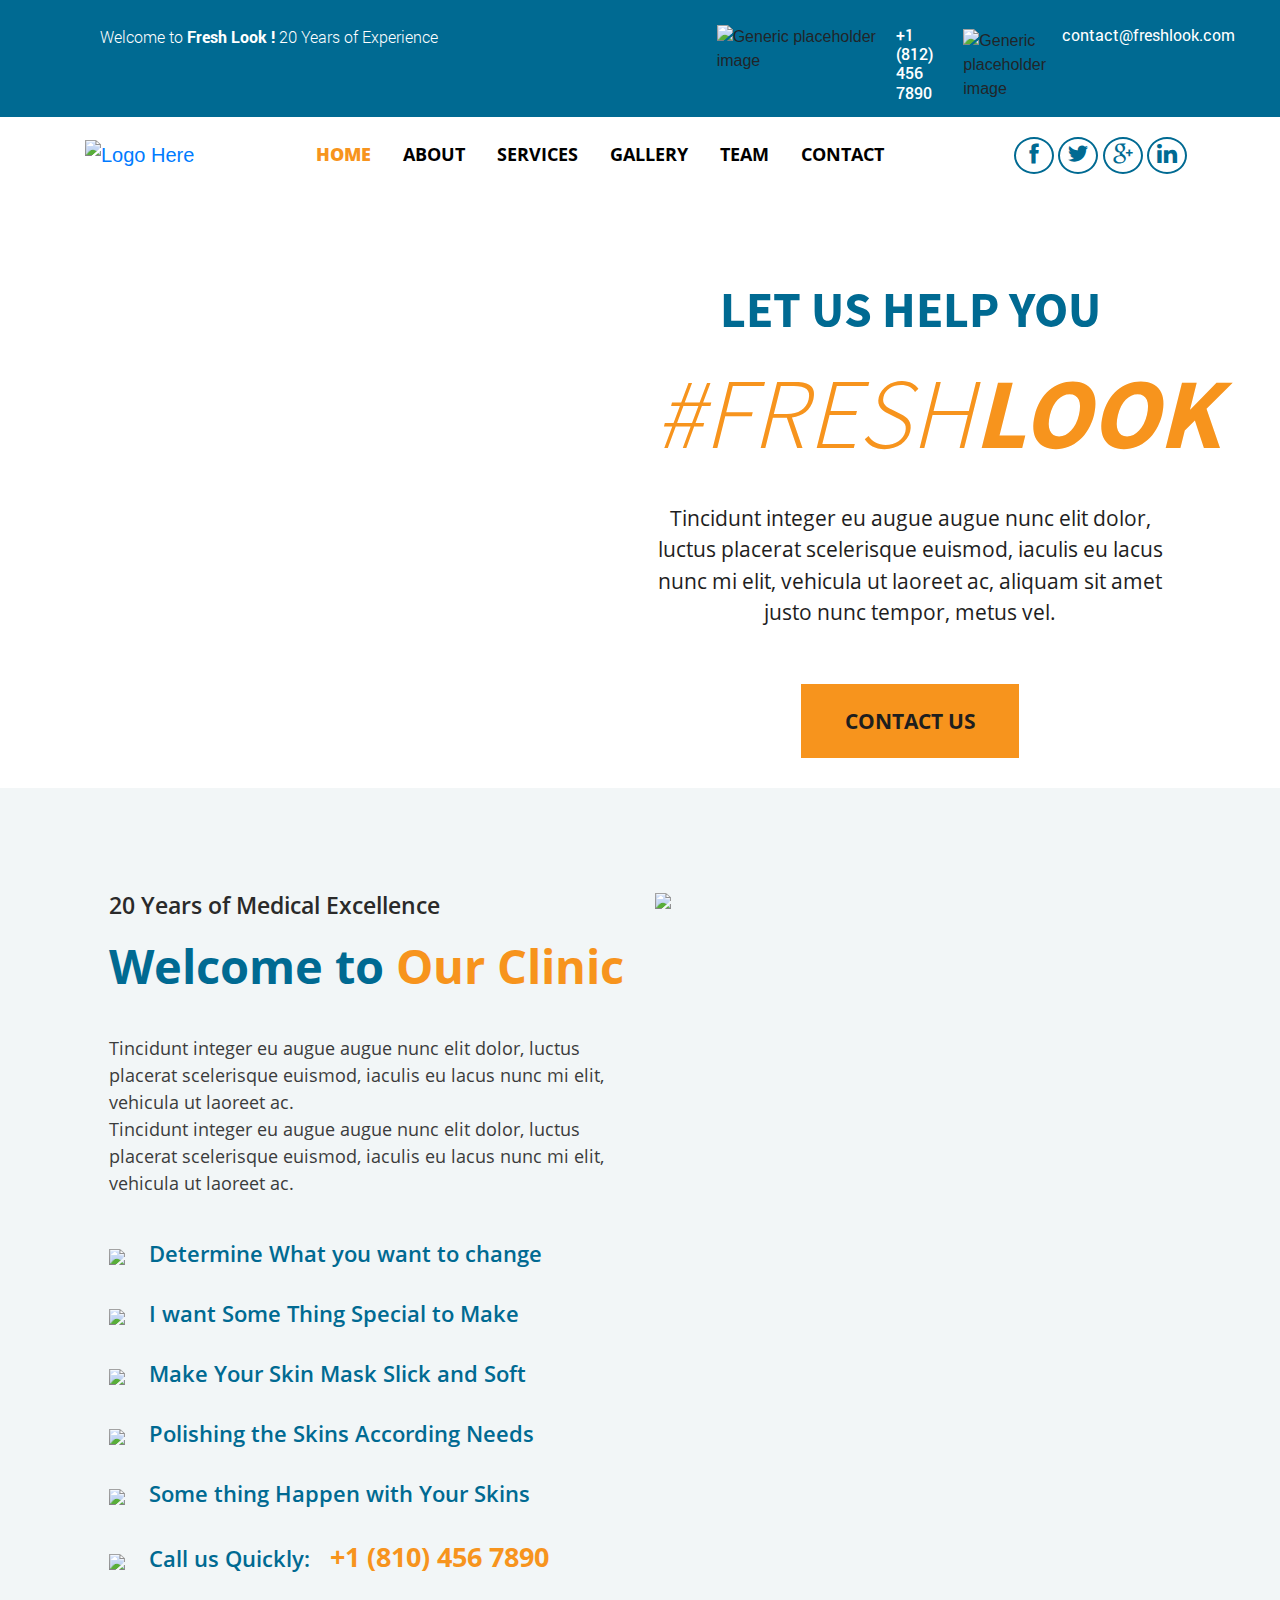
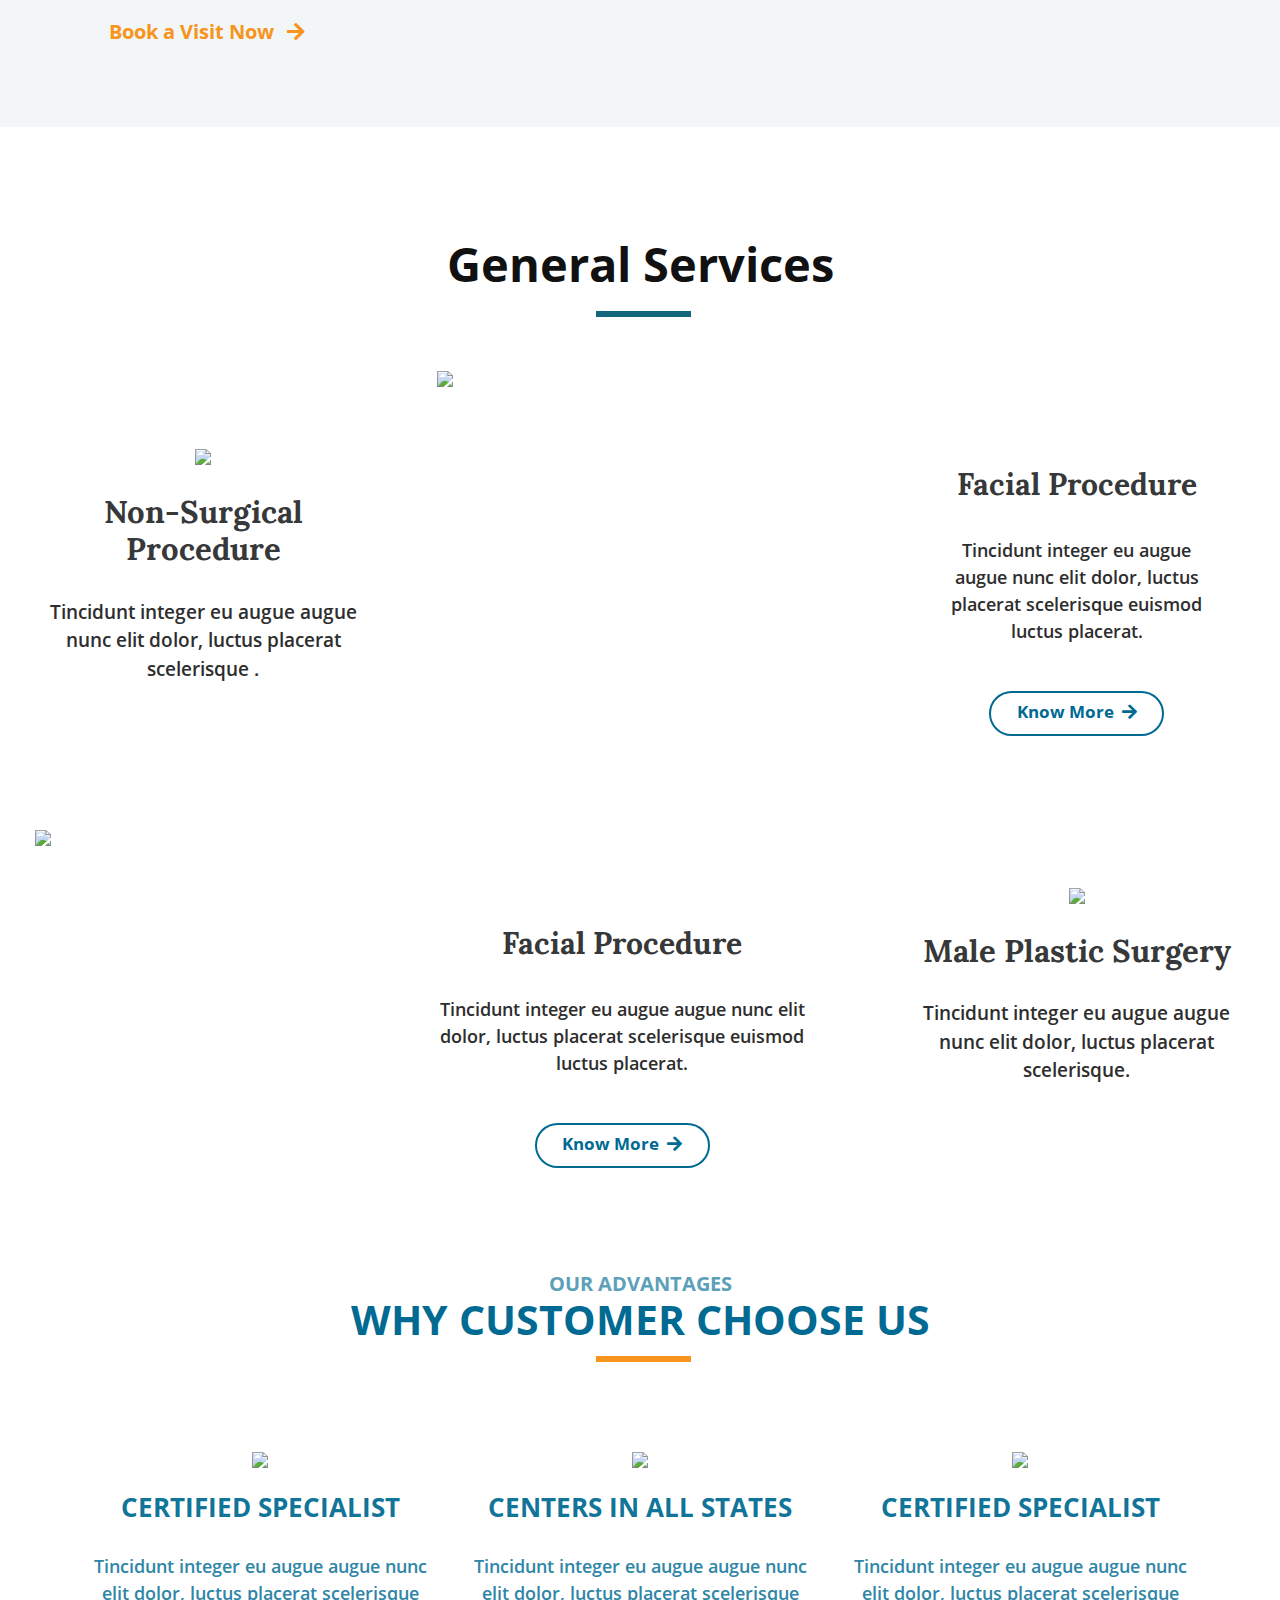
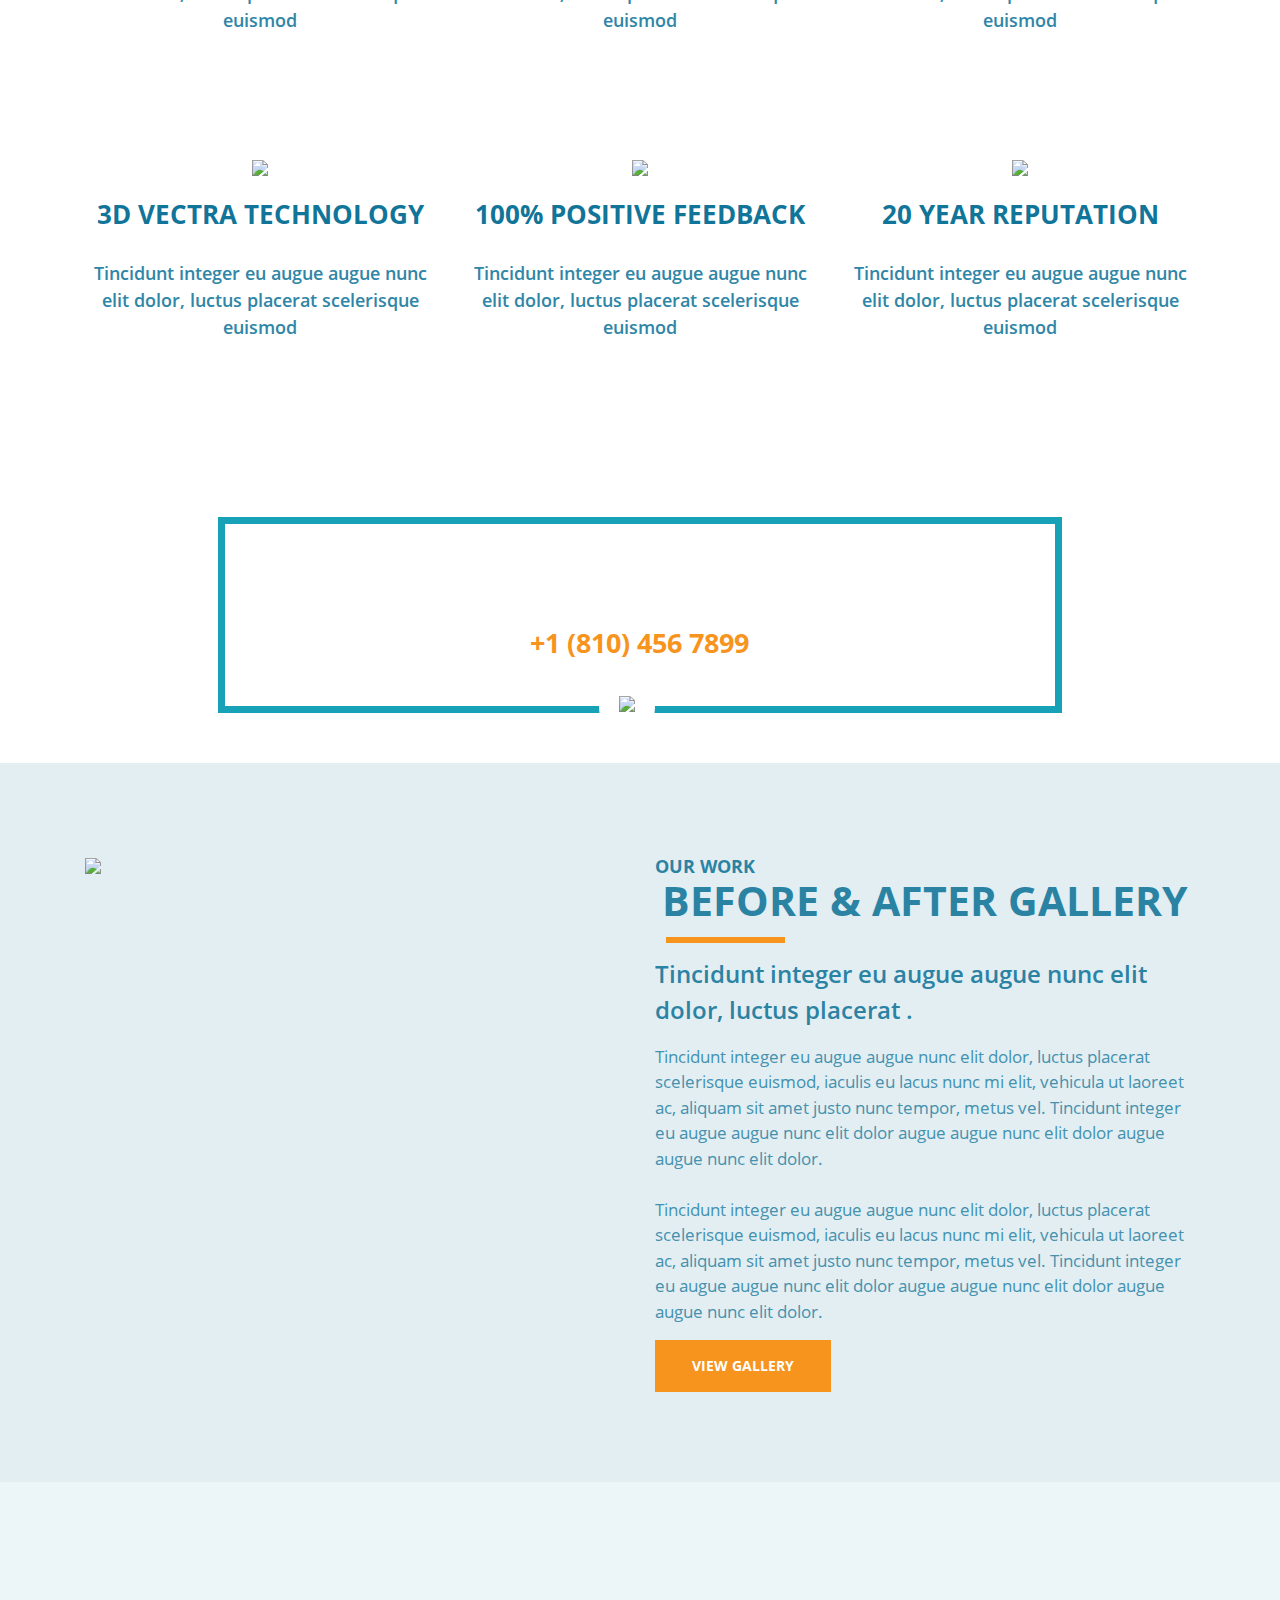
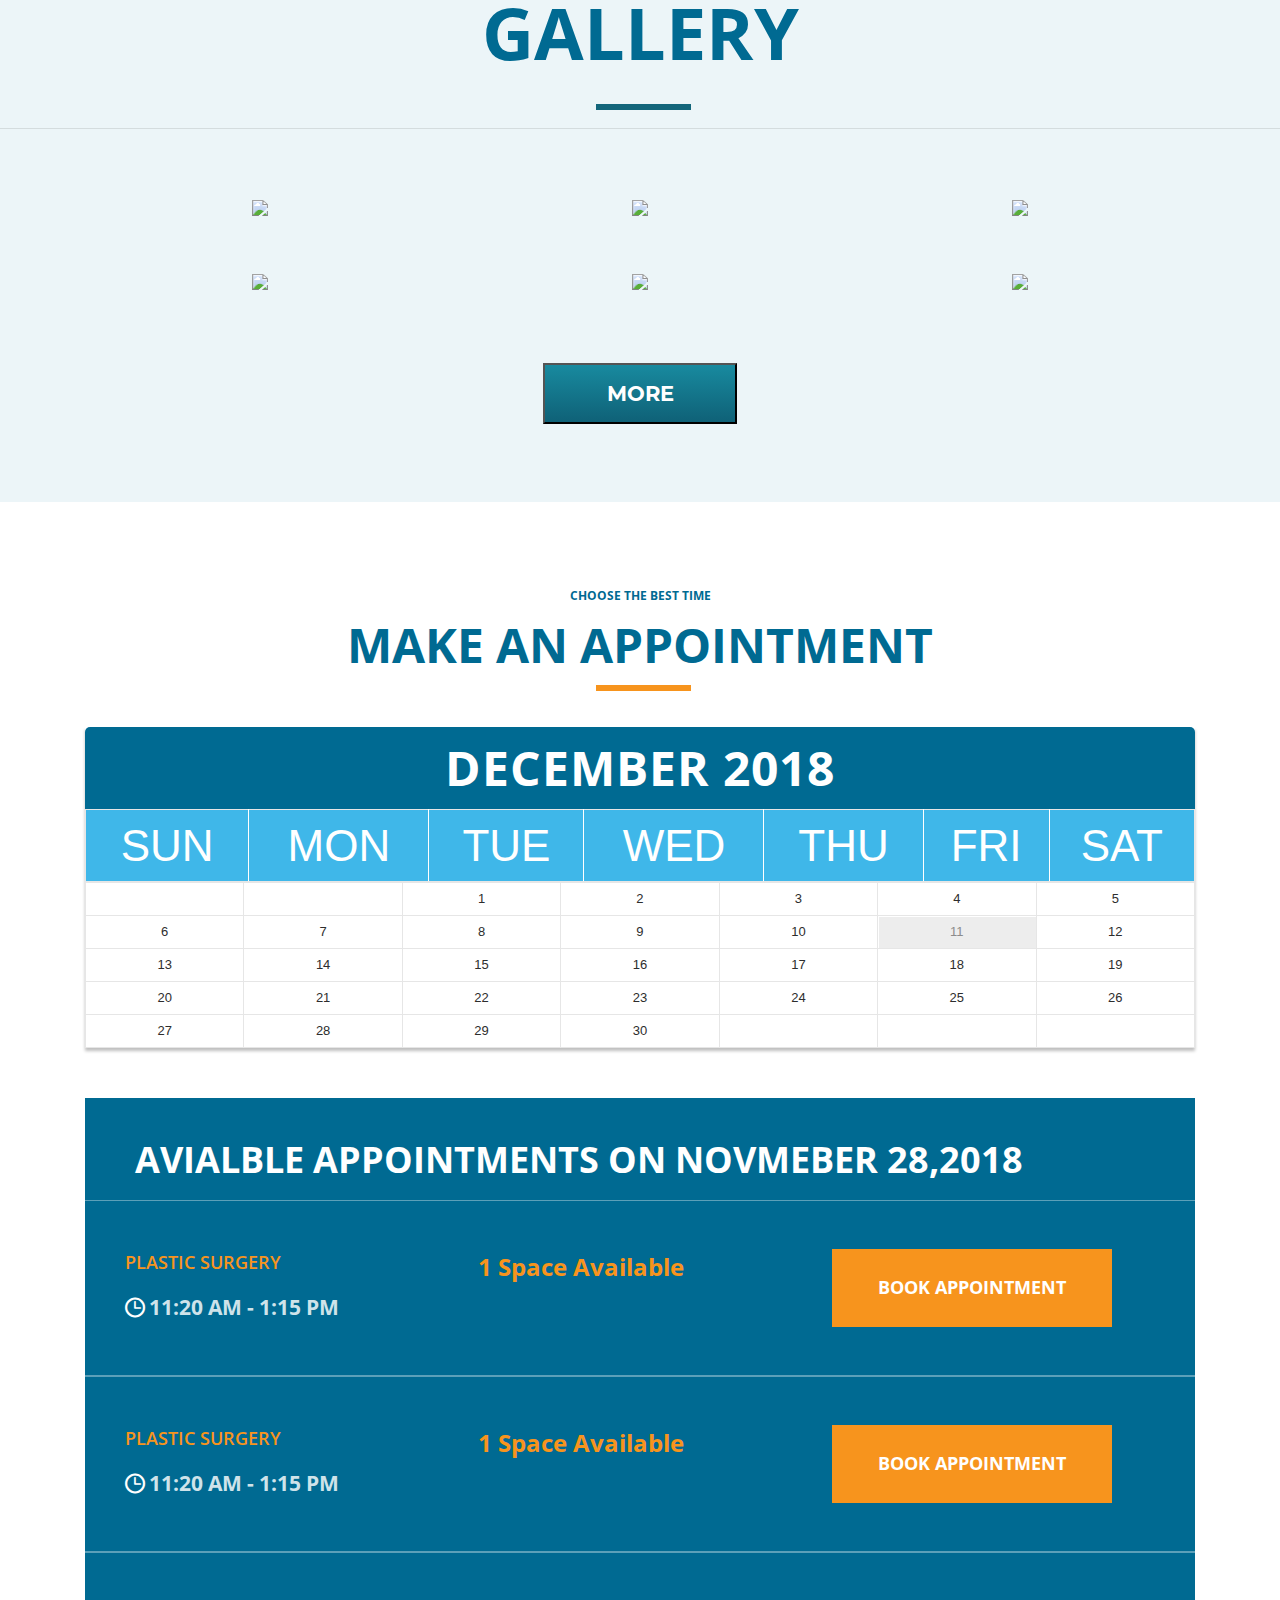
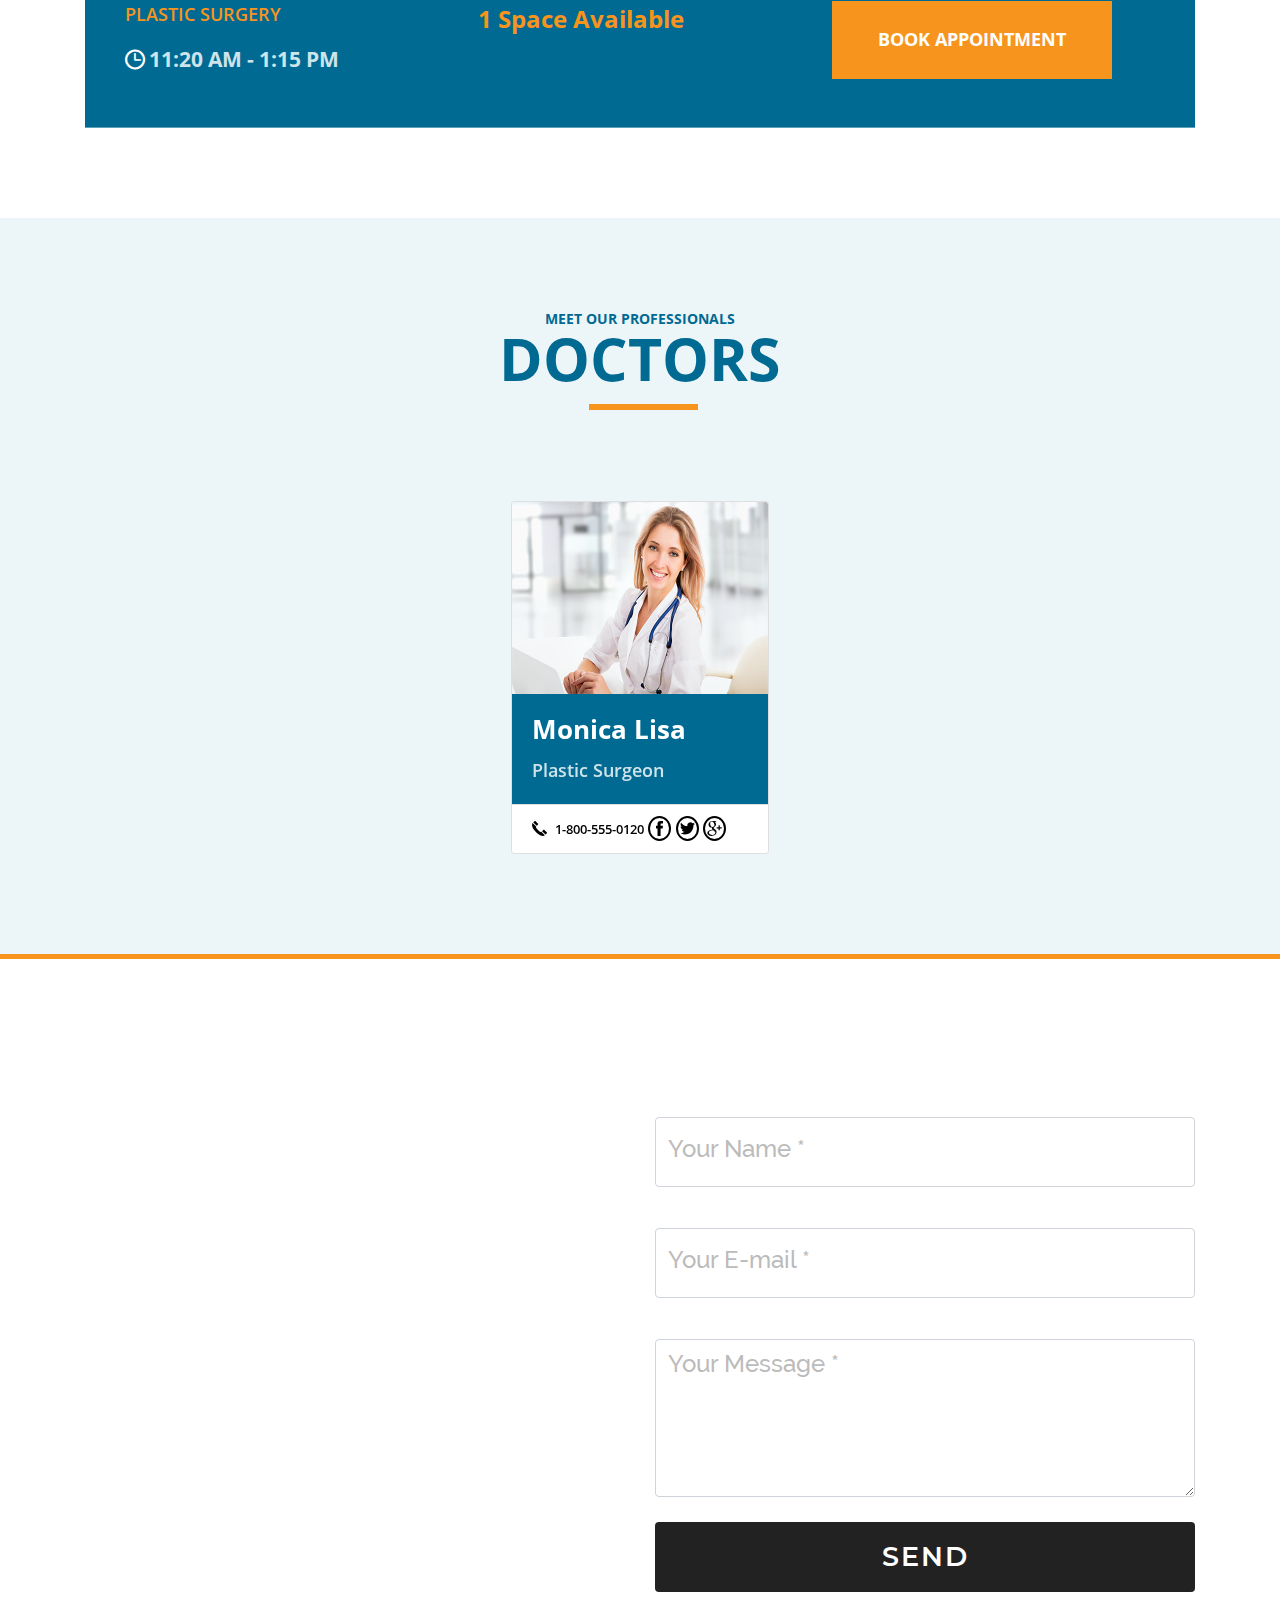
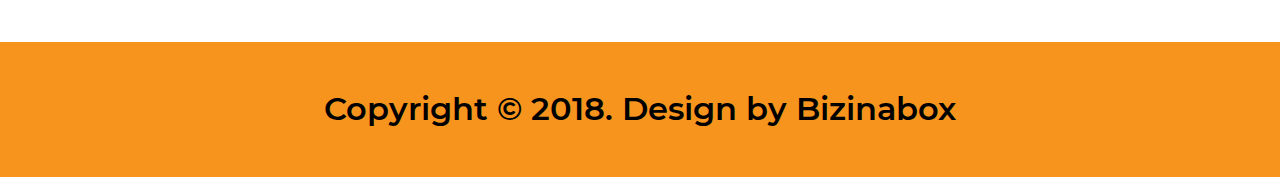
==== Medical-four/index.html @ c5b9b37b "Update the index file structer" ====
﻿<!doctype html>
<html lang="en">
<head>
    <!-- Required meta tags -->
    <meta charset="utf-8">
    <meta name="viewport" content="width=device-width, initial-scale=1, shrink-to-fit=no">
    <link href="assets/Bootstrap4/css/bootstrap.css" rel="stylesheet" />
    <link href="assets/fontawesome-free-5.6.1-web/css/all.min.css" rel="stylesheet" />
    <link href="assets/Bootstrap4/css/animate.css" rel="stylesheet" />
    <link href="assets/Bootstrap4/LightBox/dist/css/lightbox.css" rel="stylesheet" />
    <link href="assets/Bootstrap4/css/owl.carousel.min.css" rel="stylesheet" />
    <link href="assets/Bootstrap4/css/owl.theme.default.min.css" rel="stylesheet" />
    <link href="assets/Bootstrap4/css/slick.css" rel="stylesheet" />
    <link href="assets/Bootstrap4/css/slick-theme.css" rel="stylesheet" />
    <link href="assets/Bootstrap4/css/calendar.css" rel="stylesheet" />
    <link href="assets/Bootstrap4/css/jquery-ui.css" rel="stylesheet" />
    <link href="assets/my-icons-collection_5/font/flaticon.css" rel="stylesheet" />
    <link href="assets/Bootstrap4/css/styles.css" rel="stylesheet" />
    <title>Medical Theme | Four</title>
</head>
<body>
    <header>
        <div class="header-bg">
            <div class="row">
                <div class="col-lg-4">
                    <p class="welcome-text media-align">
                        Welcome to <span class="fresh-text">Fresh Look !</span> 20 Years of Experience
                    </p>
                </div>
                <div class="col-lg-8">
                    <div class="row ml-25-per">
                        <div class="col-lg-4 offset-lg-4 media-header-mt">
                            <div class="media">
                                <img class="mr-3" src="assets/Images/mobile.png" alt="Generic placeholder image">
                                <div class="media-body">
                                    <h5 class="mobile-text">+1 (812) 456 7890</h5>
                                </div>
                            </div>
                        </div>
                        <div class="col-lg-4 media-header-mt">
                            <div class="media">
                                <img class="mr-3 mt-1" src="assets/Images/email.png" alt="Generic placeholder image">
                                <div class="media-body">
                                    <h5 class="email-text"><a href="mailto:usmanhaiderkhan4@gmail.com" class="link-style">contact@freshlook.com</a></h5>
                                </div>
                            </div>
                        </div>
                    </div>
                </div>
            </div>
        </div>
    </header>
    <!-- ===================== Main Section ==================== -->
    <nav class="navbar navbar-expand-lg bg-color">
        <div class="container">
            <a class="navbar-brand" href="index.html">
                <img src="assets/Images/logo.png" alt="Logo Here" />
            </a>
            <button class="navbar-toggler" type="button" data-toggle="collapse" data-target="#navbarSupportedContent"
                    aria-controls="navbarSupportedContent" aria-expanded="false" aria-label="Toggle navigation">
                <span class="navbar-toggler-icon"></span>
            </button>
            <div class="collapse navbar-collapse" id="navbarSupportedContent">
                <ul class="navbar-nav ml-auto mr-auto">
                    <li class="nav-item">
                        <a class="nav-link active scroll" href="#HOME">Home</a>
                    </li>
                    <li class="nav-item">
                        <a class="nav-link scroll" href="#about">About</a>
                    </li>
                    <li class="nav-item">
                        <a class="nav-link scroll" href="#service">Services</a>
                    </li>
                    <li class="nav-item">
                        <a class="nav-link scroll" href="#gallery-pic">Gallery</a>
                    </li>
                    <li class="nav-item">
                        <a class="nav-link scroll" href="#team">Team</a>
                    </li>
                    <li class="nav-item">
                        <a class="nav-link scroll" href="#contact">Contact</a>
                    </li>
                </ul>
                <div class="nav-item media-align">
                    <a href="" class="link-blue"><i class="flaticon-facebook-letter-logo social-circle"></i></a>
                    <a href="" class="link-blue"><i class="flaticon-twitter-logo-silhouette social-circle"></i></a>
                    <a href="" class="link-blue"><i class="flaticon-google-plus-logo social-circle"></i></a>
                    <a href="" class="link-blue"><i class="flaticon-linkedin-logo social-circle"></i></a>
                </div>
            </div>
        </div>
    </nav>
    <section id="HOME">
        <div class="container">
            <div class="row">
                <div class="col-md-6 offset-md-6">
                    <div class="text-center">
                        <p class="help-text">
                            Let us Help you
                        </p>
                        <h1 class="main-heading animated slideInLeft">
                            <i class="animated zoomInLeft">#Fresh<span class="look-text animated zoomInRight">LOok</span></i>
                        </h1>
                        <p class="sub-desc text-center mt-40 animated slideInRight">
                            Tincidunt integer eu augue augue nunc elit dolor, luctus placerat scelerisque euismod, iaculis eu lacus nunc mi elit, vehicula ut laoreet ac, aliquam sit amet justo nunc tempor, metus vel.
                        </p>
                    </div>
                    <div class="mt-55 text-center">
                        <a href="#touch" class="scroll btn btn-contact btn-r-0">contact us</a>
                    </div>
                </div>
            </div>
        </div>
    </section>
    <!-- ===================== Welcome Section ==================== -->
    <section id="about">
        <div class="row">
            <div class="col-lg-5 offset-lg-1">
                <p class="exellence-text">20 Years of Medical Excellence</p>
                <h2 class="color-one">Welcome to <span class="color-two">Our Clinic</span></h2>
                <p class="about-text mt-40">
                    Tincidunt integer eu augue augue nunc elit dolor, luctus placerat scelerisque euismod, iaculis eu lacus nunc mi elit, vehicula ut laoreet ac.
                    <br />
                    Tincidunt integer eu augue augue nunc elit dolor, luctus placerat scelerisque euismod, iaculis eu lacus nunc mi elit, vehicula ut laoreet ac.
                </p>
                <div class="mt-40">
                    <img class="mr-4" src="assets/Images/check.png" /><span class="option-text">Determine What you want to change</span>
                </div>
                <div class="mt-27">
                    <img class="mr-4" src="assets/Images/check.png" /><span class="option-text">I want Some Thing Special to Make</span>
                </div>
                <div class="mt-27">
                    <img class="mr-4" src="assets/Images/check.png" /><span class="option-text">Make Your Skin Mask Slick and Soft</span>
                </div>
                <div class="mt-27">
                    <img class="mr-4" src="assets/Images/check.png" /><span class="option-text">Polishing the Skins According Needs</span>
                </div>
                <div class="mt-27">
                    <img class="mr-4" src="assets/Images/check.png" /><span class="option-text">Some thing Happen with Your Skins</span>
                </div>
                <div class="mt-27">
                    <img class="mr-4" src="assets/Images/check.png" /><span class="option-text">Call us Quickly: <span class="no-color">&nbsp; +1 (810) 456 7890</span></span>
                </div>
                <div class="mt-40">
                    <a href="#" class="book-visit">Book a Visit Now <span class="fas fa-arrow-right ml-2"></span></a>
                </div>
            </div>
            <div class="col-lg-5">
                <img src="assets/Images/dd-girls.png" class="img-fluid" />
            </div>
        </div>
    </section>
    <!-- ===================== General Services Section ==================== -->
    <section id="service">
        <div class="container">
            <div class="row">
                <div class="col-md-8 offset-md-2">
                    <h2 class="service-text below-tag mt-90">General Services</h2>
                </div>
            </div>
        </div>
        <div class="row mt-47">
            <div class="col-lg-4 text-center">
                <div class="lip-bg">
                    <img src="assets/Images/bgs/lips.png" class="img-fluid" />
                    <div>
                        <h2 class="sur-text mt-25">Non-Surgical Procedure</h2>
                        <p class="sur-desc mt-30">
                            Tincidunt integer eu augue augue nunc elit dolor, luctus placerat scelerisque .
                        </p>
                    </div>
                </div>
            </div>
            <div class="col-lg-8 ">
                <div class="skin-bg">
                    <div class="row">
                        <div class="col-md-2">
                            <img src="assets/Images/bgs/face.png" />
                        </div>
                        <div class="col-md-4 offset-md-5">
                            <div class="text-center mt-100">
                                <h2 class="facial-text">Facial Procedure</h2>
                                <p class="facial-desc text-center mt-35">
                                    Tincidunt integer eu augue augue nunc elit dolor, luctus placerat scelerisque euismod  luctus placerat.
                                </p>
                                <div class="text-center mt-46">
                                    <a href="#" class="btn btn-know">Know More&nbsp; <span class="fas fa-arrow-right"></span></a>
                                </div>
                            </div>
                        </div>
                    </div>
                </div>
            </div>
            <div class="col-lg-8 mt-28">
                <div class="breast-bg">
                    <div class="row">
                        <div class="col-md-4">
                            <img src="assets/Images/bgs/breast.png" />
                        </div>
                        <div class="col-md-6 offset-md-2">
                            <div class="text-center mt-100">
                                <h2 class="facial-text">Facial Procedure</h2>
                                <p class="facial-desc text-center mt-35">
                                    Tincidunt integer eu augue augue nunc elit dolor, luctus placerat scelerisque euismod  luctus placerat.
                                </p>
                                <div class="text-center mt-46">
                                    <a href="#" class="btn btn-know">Know More&nbsp; <span class="fas fa-arrow-right"></span></a>
                                </div>
                            </div>
                        </div>
                    </div>
                </div>
            </div>
            <div class="col-lg-4 mt-28 text-center">
                <div class="face-bg">
                    <img src="assets/Images/bgs/skin.png" />
                    <div>
                        <h2 class="sur-text mt-25">Male Plastic Surgery</h2>
                        <p class="sur-desc mt-30">
                            Tincidunt integer eu augue augue nunc elit dolor, luctus placerat scelerisque.
                        </p>
                    </div>
                </div>
            </div>
        </div>
    </section>
    <section id="choose" class="mt-90">
        <div class="container">
            <div class="row text-center">
                <div class="col-md-8 offset-md-2">
                    <p class="adv-text">Our Advantages</p>
                    <h1 class="customer-text below-customer">Why Customer Choose US</h1>
                </div>
            </div>
            <div class="row mt-100">
                <div class="col-lg-4">
                    <div class="text-center">
                        <img src="assets/Images/choose/s1.png" />
                        <div class="text-center">
                            <h2 class="service-heading mt-20">Certified Specialist</h2>
                            <p class="service-desc mt-30">
                                Tincidunt integer eu augue augue nunc elit dolor, luctus placerat scelerisque euismod
                            </p>
                        </div>
                    </div>
                </div>
                <div class="col-lg-4">
                    <div class="text-center">
                        <img src="assets/Images/choose/s2.png" />
                        <div class="text-center">
                            <h2 class="service-heading mt-20">CEnters in all States</h2>
                            <p class="service-desc mt-30">
                                Tincidunt integer eu augue augue nunc elit dolor, luctus placerat scelerisque euismod
                            </p>
                        </div>
                    </div>
                </div>
                <div class="col-lg-4">
                    <div class="text-center">
                        <img src="assets/Images/choose/s3.png" />
                        <div class="text-center">
                            <h2 class="service-heading mt-20">Certified Specialist</h2>
                            <p class="service-desc mt-30">
                                Tincidunt integer eu augue augue nunc elit dolor, luctus placerat scelerisque euismod
                            </p>
                        </div>
                    </div>
                </div>
                <div class="col-lg-4 mt-105">
                    <div class="text-center">
                        <img src="assets/Images/choose/s4.png" />
                        <div class="text-center">
                            <h2 class="service-heading mt-20">3D Vectra Technology</h2>
                            <p class="service-desc mt-30">
                                Tincidunt integer eu augue augue nunc elit dolor, luctus placerat scelerisque euismod
                            </p>
                        </div>
                    </div>
                </div>
                <div class="col-lg-4 mt-105">
                    <div class="text-center">
                        <img src="assets/Images/choose/s5.png" />
                        <div class="text-center">
                            <h2 class="service-heading mt-20">100% Positive FeedBack</h2>
                            <p class="service-desc mt-30">
                                Tincidunt integer eu augue augue nunc elit dolor, luctus placerat scelerisque euismod
                            </p>
                        </div>
                    </div>
                </div>
                <div class="col-lg-4 mt-105">
                    <div class="text-center">
                        <img src="assets/Images/choose/s6.png" />
                        <div class="text-center">
                            <h2 class="service-heading mt-20">20 Year Reputation</h2>
                            <p class="service-desc mt-30">
                                Tincidunt integer eu augue augue nunc elit dolor, luctus placerat scelerisque euismod
                            </p>
                        </div>
                    </div>
                </div>
            </div>
        </div>
    </section>
    <section id="contact-info" class="mt-110">
        <div class="row text-center">
            <div class="col-md-8 offset-md-2">
                <div class="border-info ">
                    <h2 class="dis-text mt-34">Call Now and Get the 20% Discount</h2>
                    <p class="no-color mt-27">
                        +1 (810) 456 7899
                    </p>
                    <p class="bg-white-color">
                        <img src="assets/Images/phone.png" />
                    </p>
                </div>
            </div>
        </div>
    </section>
    <section id="after-gallery">
        <div class="container">
            <div class="row">
                <div class="col-lg-6">
                    <img src="assets/Images/after-gallery.png" class="img-fluid" />
                </div>
                <div class="col-lg-6">
                    <p class="work-text">our work</p>
                    <h2 class="below-After after-gallery-text">Before & After Gallery</h2>
                    <p class="gallery-desc mt-35">
                        Tincidunt integer eu augue augue nunc elit dolor, luctus placerat .
                    </p>
                    <p class="gallery-text-desc">
                        Tincidunt integer eu augue augue nunc elit dolor, luctus placerat scelerisque euismod, iaculis eu lacus nunc mi elit, vehicula ut laoreet ac, aliquam sit amet justo nunc tempor, metus vel.
                        Tincidunt integer eu augue augue nunc elit dolor augue augue nunc elit dolor augue augue nunc elit dolor.
                        <br /><br />
                        Tincidunt integer eu augue augue nunc elit dolor, luctus placerat scelerisque euismod, iaculis eu lacus nunc mi elit, vehicula ut laoreet ac, aliquam sit amet justo nunc tempor, metus vel.
                        Tincidunt integer eu augue augue nunc elit dolor augue augue nunc elit dolor augue augue nunc elit dolor.
                    </p>
                    <div>
                        <a href class="btn btn-view-gallery btn-r-0">View Gallery</a>
                    </div>
                </div>
            </div>
        </div>
    </section>
    <section id="gallery-pic">
        <div class="container">
            <div class="row">
                <div class="col-md-8 offset-md-2">
                    <h2 class="g-text below-tag text-center">Gallery</h2>
                </div>
            </div>
        </div>
        <hr />
        <div class="container text-center">
            <div class="row  loadMore">
                <div class="col-lg-4 item mt-50"><img src="assets/Images/Gallery/g1.png" class="img-fluid" /></div>
                <div class="col-lg-4 item mt-50"><img src="assets/Images/Gallery/g2.png" class="img-fluid" /></div>
                <div class="col-lg-4 item mt-50"><img src="assets/Images/Gallery/g3.png" class="img-fluid" /></div>
                <div class="col-lg-4 item mt-50"><img src="assets/Images/Gallery/g4.png" class="img-fluid" /></div>
                <div class="col-lg-4 item mt-50"><img src="assets/Images/Gallery/g5.png" class="img-fluid" /></div>
                <div class="col-lg-4 item mt-50"><img src="assets/Images/Gallery/g6.png" class="img-fluid" /></div>
                <div class="col-lg-4 item mt-50"><img src="assets/Images/Gallery/g1.png" class="img-fluid" /></div>
                <div class="col-lg-4 item mt-50"><img src="assets/Images/Gallery/g2.png" class="img-fluid" /></div>
                <div class="col-lg-4 item mt-50"><img src="assets/Images/Gallery/g3.png" class="img-fluid" /></div>
                <div class="col-lg-4 item mt-50"><img src="assets/Images/Gallery/g4.png" class="img-fluid" /></div>
                <div class="col-lg-4 item mt-50"><img src="assets/Images/Gallery/g5.png" class="img-fluid" /></div>
                <div class="col-lg-4 item mt-50"><img src="assets/Images/Gallery/g6.png" class="img-fluid" /></div>
            </div>
        </div>
    </section>
    <section id="appointment" class="mt-85">
        <div class="container">
            <div class="row text-center">
                <div class="col-md-8 offset-md-2">
                    <p class="choose-text">
                        Choose the Best Time
                    </p>
                    <h2 class="appoint-text below-customer">Make an Appointment</h2>
                </div>
            </div>
            <div id="cal">
                <div class="header">
                    <span class="left button" id="prev"><i class="flaticon-left-arrow"></i> </span>
                    <!--<span class="left hook"></span>-->
                    <span class="month-year" id="label"> December 2018 </span>
                    <!--<span class="right hook" id=""></span>-->
                    <span class="right button" id="next"><i class="flaticon-right-arrow"></i> </span>
                </div>
                <table id="days">
                    <tr class="row-bg">
                        <td>sun</td>
                        <td>mon</td>
                        <td>tue</td>
                        <td>wed</td>
                        <td>thu</td>
                        <td>fri</td>
                        <td>sat</td>
                    </tr>
                </table>
                <div id="cal-frame">
                    <table class="curr">
                        <tr>
                            <td class="nil"></td>
                            <td class="nil"></td>
                            <td>1</td>
                            <td>2</td>
                            <td>3</td>
                            <td>4</td>
                            <td>5</td>
                        </tr>
                        <tr>
                            <td>6</td>
                            <td>7</td>
                            <td>8</td>
                            <td>9</td>
                            <td>10</td>
                            <td class="today">11</td>
                            <td>12</td>
                        </tr>
                        <tr>
                            <td>13</td>
                            <td>14</td>
                            <td>15</td>
                            <td>16</td>
                            <td>17</td>
                            <td>18</td>
                            <td>19</td>
                        </tr>
                        <tr>
                            <td>20</td>
                            <td>21</td>
                            <td>22</td>
                            <td>23</td>
                            <td>24</td>
                            <td>25</td>
                            <td>26</td>
                        </tr>
                        <tr>
                            <td>27</td>
                            <td>28</td>
                            <td>29</td>
                            <td>30</td>
                            <td class="nil"></td>
                            <td class="nil"></td>
                            <td class="nil"></td>
                        </tr>
                    </table>
                </div>
            </div>
            <!-- Appointments -->
            <div class="row">
                <div class="col-md-12">
                    <div class="appoint-color">
                        <h2 class="avail-text">Avialble Appointments On Novmeber 28,2018</h2>
                    </div>
                </div>
                <div class="col-md-12">
                    <div class="avail-appoint">
                        <div class="row">
                            <div class="col-md-4">
                                <p class="s-text">Plastic Surgery</p>
                                <i class="flaticon-clock-circular-outline text-white"></i>
                                <span class="date-text">11:20 AM - 1:15 PM</span>
                            </div>
                            <div class="col-md-4">
                                <p class="space-text"> 1 Space Available </p>
                            </div>
                            <div class="col-md-4">
                                <a href="#" class="btn btn-appointment btn-r-0">Book Appointment</a>
                            </div>
                        </div>
                    </div>
                </div>
                <div class="col-md-12">
                    <div class="avail-appoint">
                        <div class="row">
                            <div class="col-md-4">
                                <p class="s-text">Plastic Surgery</p>
                                <i class="flaticon-clock-circular-outline text-white"> </i>
                                <span class="date-text">11:20 AM - 1:15 PM</span>
                            </div>
                            <div class="col-md-4">
                                <p class="space-text"> 1 Space Available </p>
                            </div>
                            <div class="col-md-4">
                                <a href="#" class="btn btn-appointment btn-r-0">Book Appointment</a>
                            </div>
                        </div>
                    </div>
                </div>
                <div class="col-md-12">
                    <div class="avail-appoint">
                        <div class="row">
                            <div class="col-md-4">
                                <p class="s-text">Plastic Surgery</p>
                                <i class="flaticon-clock-circular-outline text-white"> </i>
                                <span class="date-text">11:20 AM - 1:15 PM</span>
                            </div>
                            <div class="col-md-4">
                                <p class="space-text"> 1 Space Available </p>
                            </div>
                            <div class="col-md-4">
                                <a href="#" class="btn btn-appointment btn-r-0">Book Appointment</a>
                            </div>
                        </div>
                    </div>
                </div>
            </div>
        </div>
    </section>
    <section id="team" class="mt-90">
        <div class="container">
            <div class="row text-center">
                <div class="col-md-8 offset-md-2">
                    <p class="pro-text">Meet our Professionals</p>
                    <h2 class="doc-text below-doc">Doctors</h2>
                </div>
            </div>
            <div class="mt-95">
                <div class="responsive">
                    <div>
                        <div class="card">
                            <img class="card-img-top" src="assets/Images/doc-team/d1.png" alt="Card image cap">
                            <div class="card-body">
                                <h5 class="card-title">Monica Lisa</h5>
                                <p class="card-text">Plastic Surgeon</p>
                            </div>
                            <div class="card-footer">
                                <i class="flaticon-old-handphone mr-2 color-black" aria-hidden="true"></i><span class="no-text">1-800-555-0120</span>
                                <a href="#" class="link-color"><i class="flaticon-facebook-letter-logo doc-social"></i></a>
                                <a href="#" class="link-color"><i class="flaticon-twitter-logo-silhouette doc-social"></i></a>
                                <a href="#" class="link-color"><i class="flaticon-google-plus-logo doc-social"></i></a>
                            </div>
                        </div>
                    </div>
                </div>
            </div>
        </div>
    </section>  <div class="Rectangle_5 "></div>
    <section id="contact">
        <div class="container">
            <div class="row">
                <div class="col-md-6">
                    <h2 class="info-text">Contact Info</h2>
                    <div class="row mt-70">
                        <div class="col-md-12">
                            <div class="media">
                                <img src="assets/Images/contact/email.png" class="mr-5" />
                                <div class="media-body">
                                    <p class="mail-text">
                                        Contact@freshface.com
                                    </p>
                                </div>
                            </div>
                        </div>
                        <div class="col-md-12 mt-70">
                            <div class="media">
                                <img src="assets/Images/contact/mobile.png" class="mr-5" />
                                <div class="media-body">
                                    <p class="mail-text">
                                        +123 345 7890
                                        <br />
                                        +123 345 7890
                                    </p>
                                </div>
                            </div>
                        </div>
                        <div class="col-md-12 mt-70">
                            <div class="media">
                                <img src="assets/Images/contact/location.png" class="mr-5" />
                                <div class="media-body">
                                    <p class="mail-text">
                                        123, Fresh Town,Balter Road ,LA 1236
                                    </p>
                                </div>
                            </div>
                        </div>
                    </div>
                </div>
                <div class="col-md-6">
                    <h2 class="contact-text">Keep in Touch</h2>
                    <form action="/" method="post" class="mt-35">
                        <div class="row">
                            <div class="col-md-12 mt-25">
                                <div class="form-group">
                                    <input type="text" class="form-control" placeholder="Your Name *" required="" />
                                </div>
                            </div>
                            <div class="col-md-12 mt-25">
                                <div class="form-group">
                                    <input type="text" class="form-control" placeholder="Your E-mail *" required="" />
                                </div>
                            </div>
                            <div class="col-md-12 mt-25">
                                <div class="form-group">
                                    <textarea type="text" class="form-control" placeholder="Your Message *" required="" rows="6"></textarea>
                                </div>
                                <div class="mt-25">
                                    <button type="submit" class="btn btn-send btn-block">Send</button>
                                </div>
                            </div>
                        </div>
                    </form>
                </div>
            </div>
        </div>
    </section>
    <section id="footer">
        <div class="background-color">
            <h2 class="copy-text text-center p-5">
                Copyright &copy; 2018. Design by Bizinabox
            </h2>
        </div>
    </section>
    <!-- ===================== JQuery Script Library ==================== -->
    <script src="assets/Bootstrap4/js/jquery.slim.min.js"></script>
    <script src="assets/Bootstrap4/js/poper.min.js"></script>
    <script src="assets/Bootstrap4/js/bootstrap.min.js"></script>
    <script src="assets/Bootstrap4/LightBox/dist/js/lightbox.js"></script>
    <script src="assets/Bootstrap4/js/owl.carousel.min.js"></script>
    <script src="assets/Bootstrap4/js/slick.min.js"></script>
    <script src="assets/Bootstrap4/js/calendar.js"></script>
    <script src="assets/Bootstrap4/js/jquery-ui.js"></script>
    <script src="assets/Bootstrap4/js/loadMoreResults.js"></script>
    <script src="assets/Bootstrap4/js/smoothscroll.js"></script>
    <script src="assets/Bootstrap4/js/scrollinToview.js"></script>
    <script src="assets/Bootstrap4/js/wow.min.js"></script>
    <script src="assets/Bootstrap4/js/script.js"></script>
    <script type="text/javascript">
        new WOW().init();
        $(function () {
            var cal = CALENDAR();
            cal.init();
        });

    </script>
</body>
</html>
---- Medical-four/assets/Bootstrap4/css/calendar.css ----
﻿

#cal {
    width: 100%;
    margin: 50px auto;
    font: 13px/1.5 "Helvetica Neue", Helvetica, Arial, san-serif;
    display: table;
    box-shadow: 0px 3px 3px rgba(0, 0, 0, 0.25);
    -moz-box-shadow: 0px 3px 3px rgba(0, 0, 0, 0.25);
    -webkit-box-shadow: 0px 3px 3px rgba(0, 0, 0, 0.25);
}

    #cal .header {
        cursor: default;
        background: #006a92;
        background: -moz-linear-gradient(top, #006a92, #006a92);
        background: -webkit-gradient(linear, left top, left bottom, from(#006a92), to(#006a92));
        height: auto;
        position: relative;
        color: #fff;
        -webkit-border-top-left-radius: 5px;
        -webkit-border-top-right-radius: 5px;
        -moz-border-radius-topleft: 5px;
        -moz-border-radius-topright: 5px;
        border-top-left-radius: 5px;
        border-top-right-radius: 5px;
        font-weight: bold;
        text-shadow: 0px -1px 0 #006a92;
        text-transform: uppercase;
    }

        #cal .header span {
            display: inline-block;
            line-height: 34px;
        }

        #cal .header .hook {
            width: 9px;
            height: 28px;
            position: absolute;
            bottom: 60%;
            border-radius: 10px;
            -moz-border-radius: 10px;
            -webkit-border-radius: 10px;
            background: #ececec;
            background: -moz-linear-gradient(right top, #fff, #827e7d);
            background: -webkit-gradient(linear, right top, right bottom, from(#fff), to(#827e7d));
            box-shadow: 0px -1px 2px rgba(0, 0, 0, 0.65);
            -moz-box-shadow: 0px -1px 2px rgba(0, 0, 0, 0.65);
            -webkit-box-shadow: 0px -1px 2px rgba(0, 0, 0, 0.65);
        }

.right.hook {
    right: 15%;
}

.left.hook {
    left: 15%;
}

#cal .header .button {
    width: 24px;
    text-align: center;
    position: absolute;
}

    #cal .header .button:hover {
        background: -moz-linear-gradient(top, #006a92, #006a92);
        background: -webkit-gradient(linear, left top, left bottom, from(#006a92), to(#006a92));
    }

#cal .header .right.button {
    right: 0;
    top: 0;
    border-left: 1px solid #006a92;
    border-top-right-radius: 5px;
    -moz-border-radius-topright: 5px;
    -webkit-border-top-right-radius: 5px;
}

#cal .header .left.button {
    left: 0;
    border-right: 1px solid #006a92;
    border-top-left-radius: 5px;
    -moz-border-radius-topleft: 5px;
    -webkit-border-top-left-radius: 5px;
}


#cal .header .month-year {
    padding: 24px;
    letter-spacing: 1px;
    width: 100%;
    text-align: center;
}

#cal table {
    width: 100%;
    background: #fff;
    border-collapse: collapse;
}

#cal td {
    color: #2d2d2d;
    width: 30px;
    height: 30px;
    line-height: 30px;
    text-align: center;
    border: 1px solid #e6e6e6;
    cursor: default;
}

#cal .row-bg {
    color: #ffffff !important;
    font-size: 44px;
    height: 72px;
    text-transform: uppercase;
    background-color: #3fb7e9;
}

    #cal .row-bg td {
        color: #fff;
    }

#cal #day td {
    height: 26px;
    line-height: 26px;
    text-transform: uppercase;
    font-size: 90%;
    color: #9e9e9e;
}

#cal #days td:not(:last-child) {
    border-right: 1px solid #fff;
}

#cal #cal-frame td.today {
    background: #ededed;
    color: #8c8c8c;
    box-shadow: 1px 1px 0px #fff inset;
    -moz-box-shadow: 1px 1px 0px #fff inset;
    -webkit-box-shadow: 1px 1px 0px #fff inset;
}

#cal #cal-frame td:not(.nil):hover {
    color: #fff;
    text-shadow: #6c1a07 0px -1px;
    background: #006a92;
    background: -moz-linear-gradient(top, #006a92, #006a92);
    background: -webkit-gradient(linear, left top, left bottom, from(#006a92), to(#006a92));
    box-shadow: 0px 0px 0px;
    -moz-box-shadow: 0px 0px 0px;
    -webkit-box-shadow: 0px 0px 0px;
}

#cal #cal-frame td span {
    font-size: 100%;
    position: relative;
}

    #cal #cal-frame td span:first-child {
        bottom: 5px;
    }

    #cal #cal-frame td span:last-child {
        top: 5px;
    }

#cal #cal-frame table.temp {
    position: absolute;
}

#cal #cal-frame table.curr {
    float: right;
}

.row-bg {
}
---- Medical-four/assets/my-icons-collection_5/font/flaticon.css ----
/*
  	Flaticon icon font: Flaticon
  	Creation date: 30/01/2019 17:40
  	*/

@font-face {
  font-family: "Flaticon";
  src: url("./Flaticon.eot");
  src: url("./Flaticon.eot?#iefix") format("embedded-opentype"),
       url("./Flaticon.woff2") format("woff2"),
       url("./Flaticon.woff") format("woff"),
       url("./Flaticon.ttf") format("truetype"),
       url("./Flaticon.svg#Flaticon") format("svg");
  font-weight: normal;
  font-style: normal;
}

@media screen and (-webkit-min-device-pixel-ratio:0) {
  @font-face {
    font-family: "Flaticon";
    src: url("./Flaticon.svg#Flaticon") format("svg");
  }
}

[class^="flaticon-"]:before, [class*=" flaticon-"]:before,
[class^="flaticon-"]:after, [class*=" flaticon-"]:after {   
  font-family: Flaticon;
        font-size: 20px;
font-style: normal;
margin-left: 20px;
}

.flaticon-clock-circular-outline:before { content: "\f100"; }
.flaticon-old-handphone:before { content: "\f101"; }
.flaticon-right-arrow-angle:before { content: "\f102"; }
.flaticon-left:before { content: "\f103"; }
.flaticon-facebook-letter-logo:before { content: "\f104"; }
.flaticon-twitter-logo-silhouette:before { content: "\f105"; }
.flaticon-google-plus-logo:before { content: "\f106"; }
.flaticon-linkedin-logo:before { content: "\f107"; }
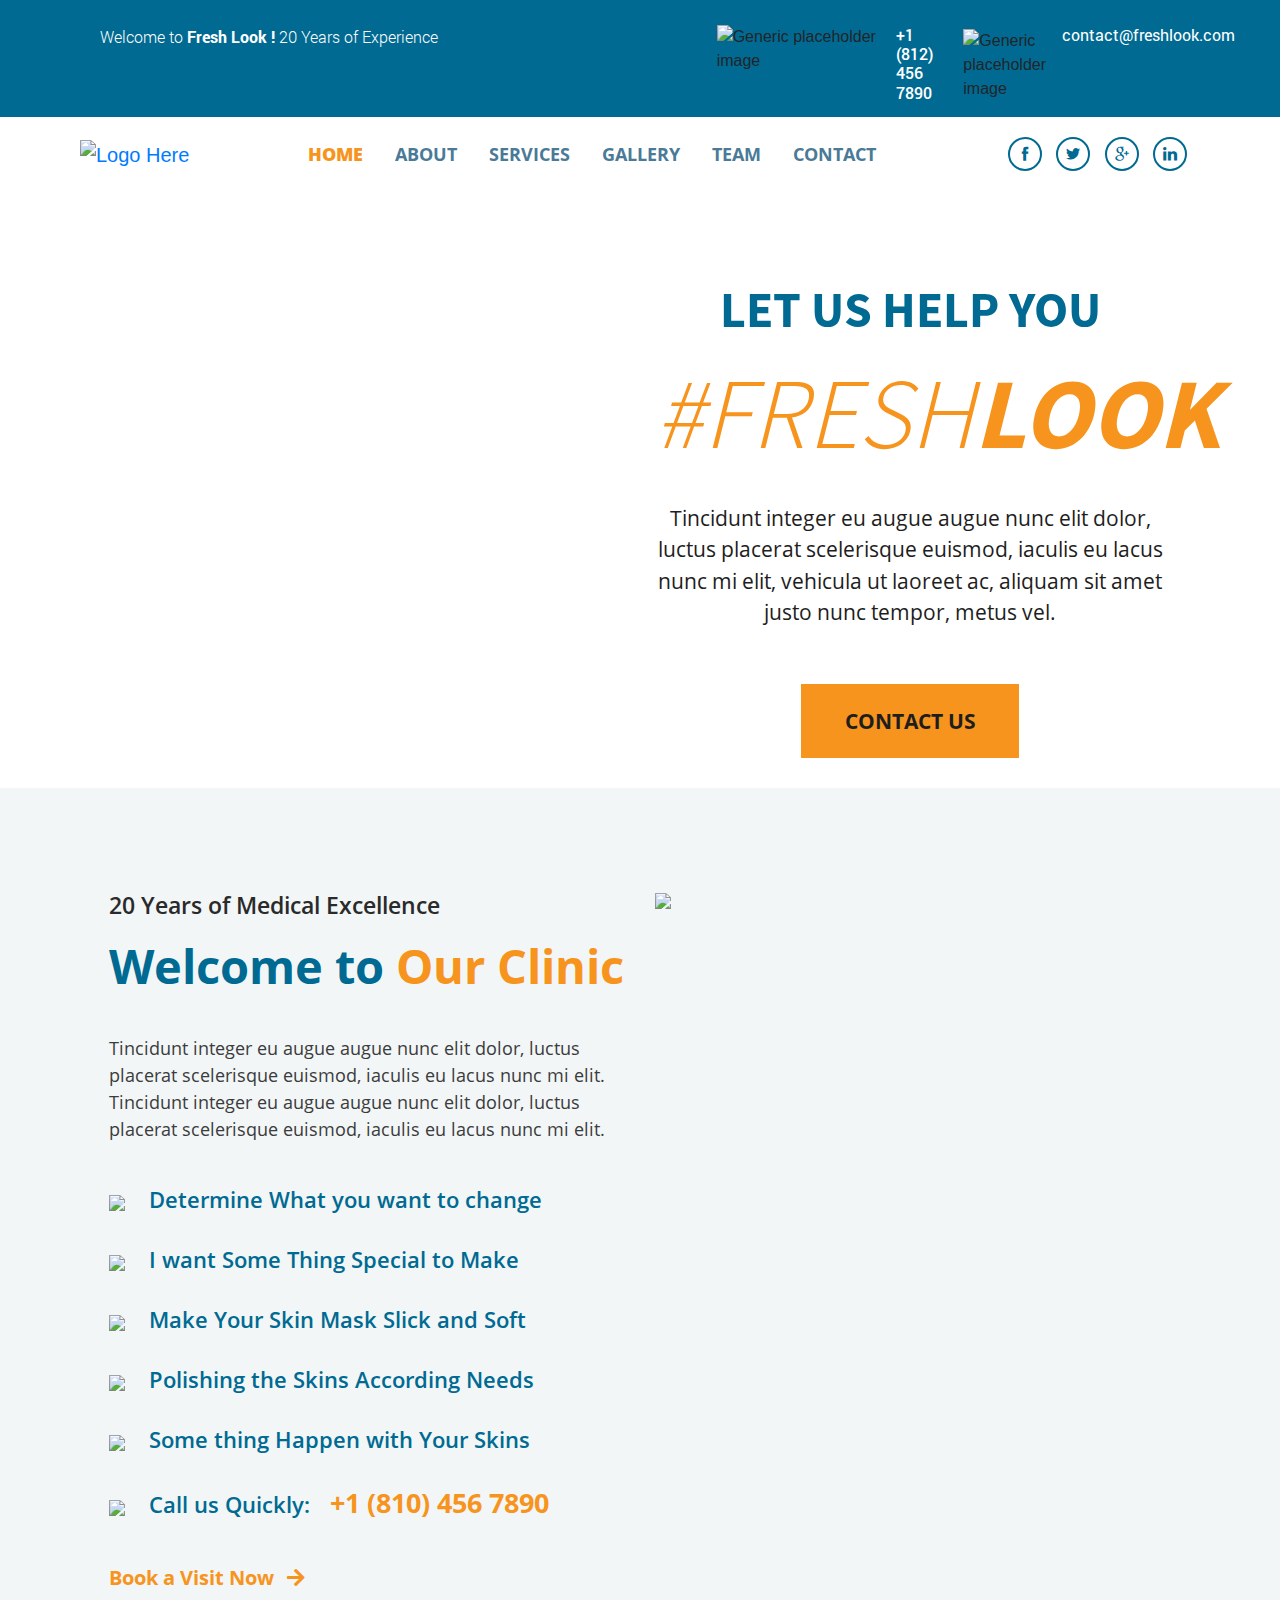
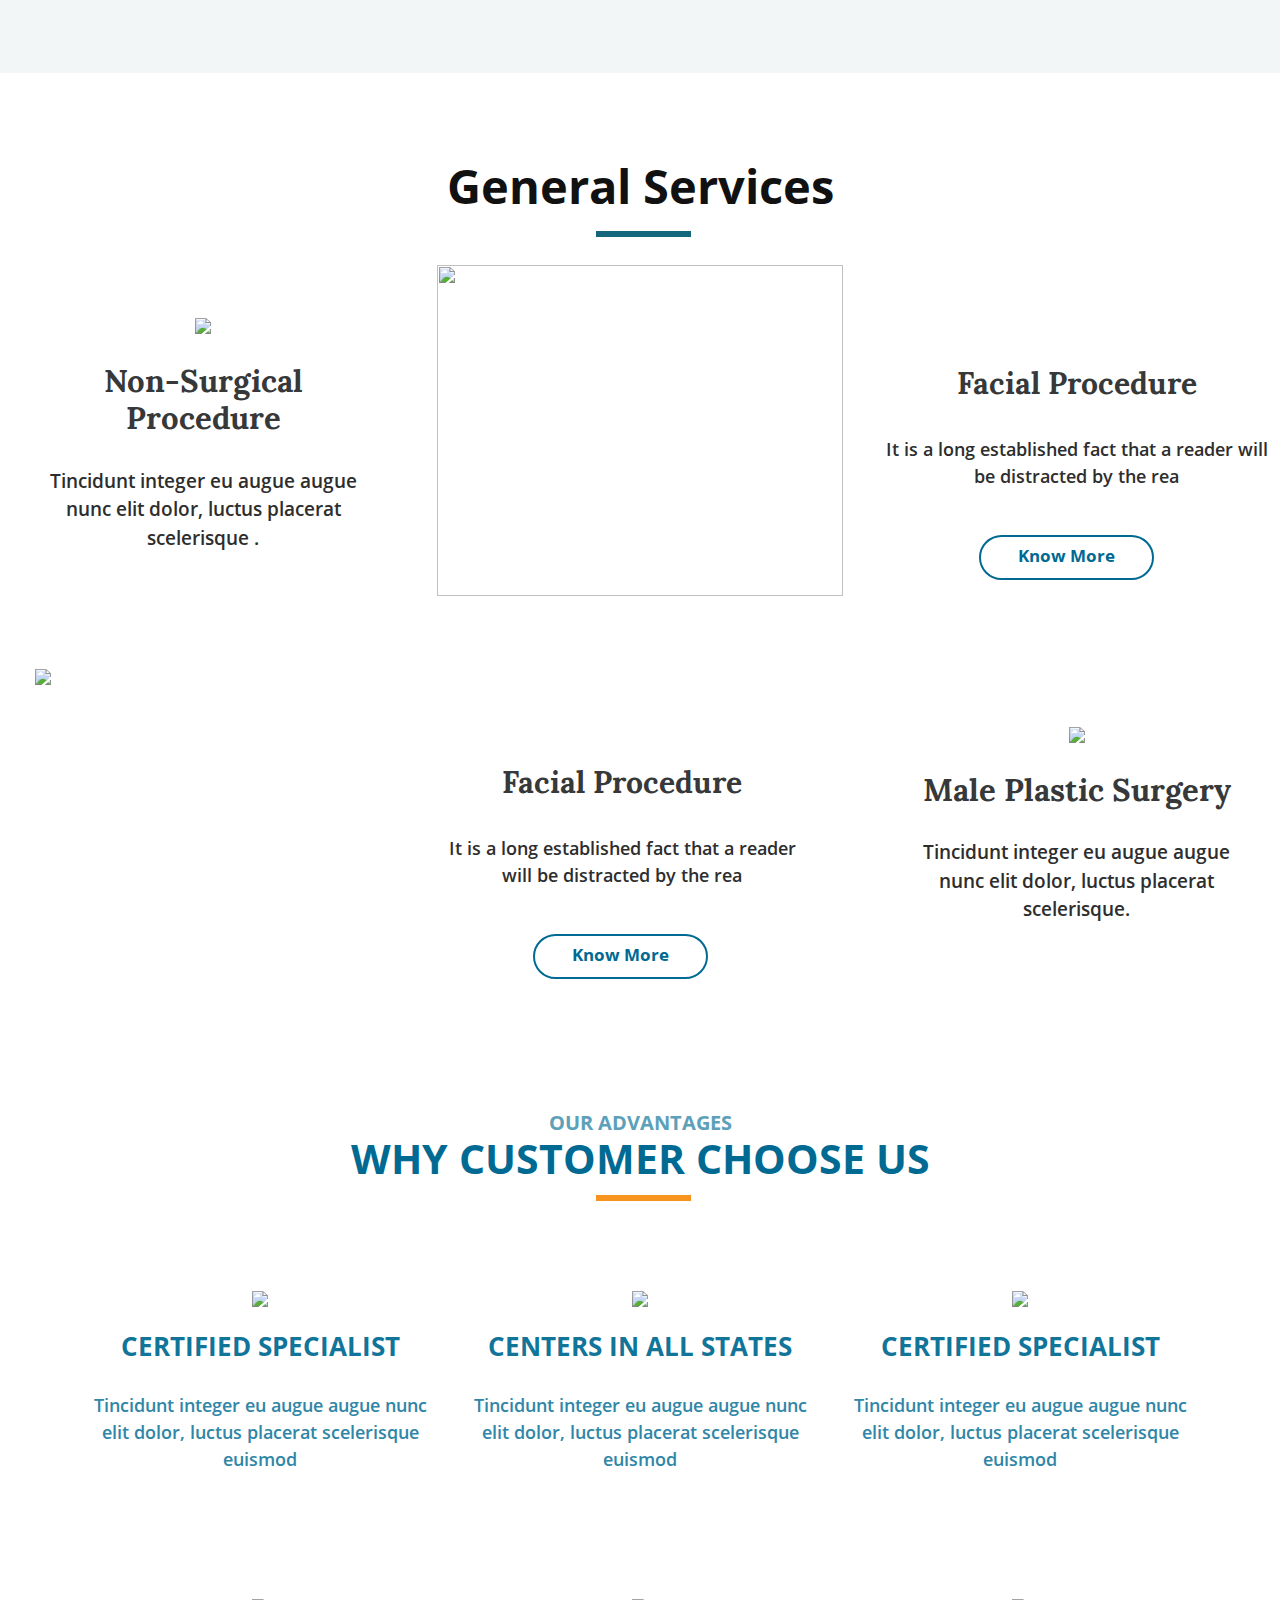
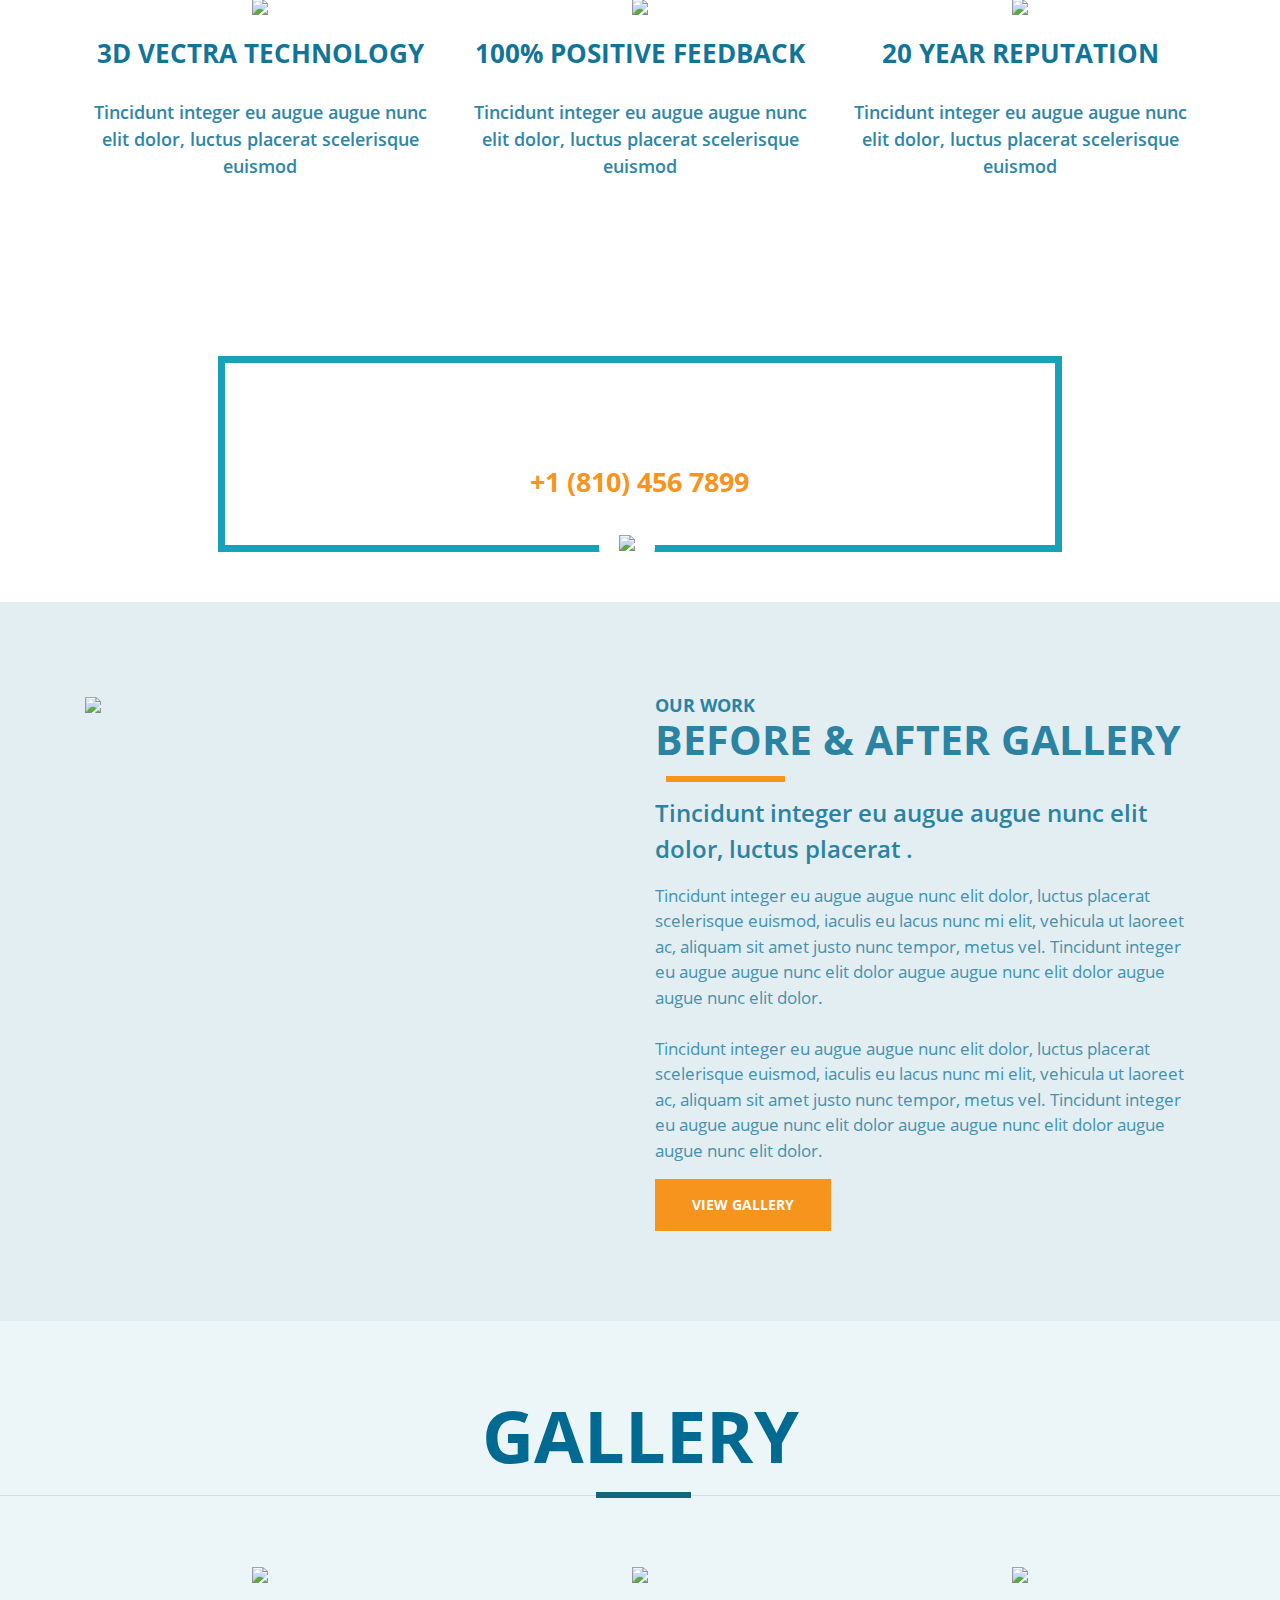
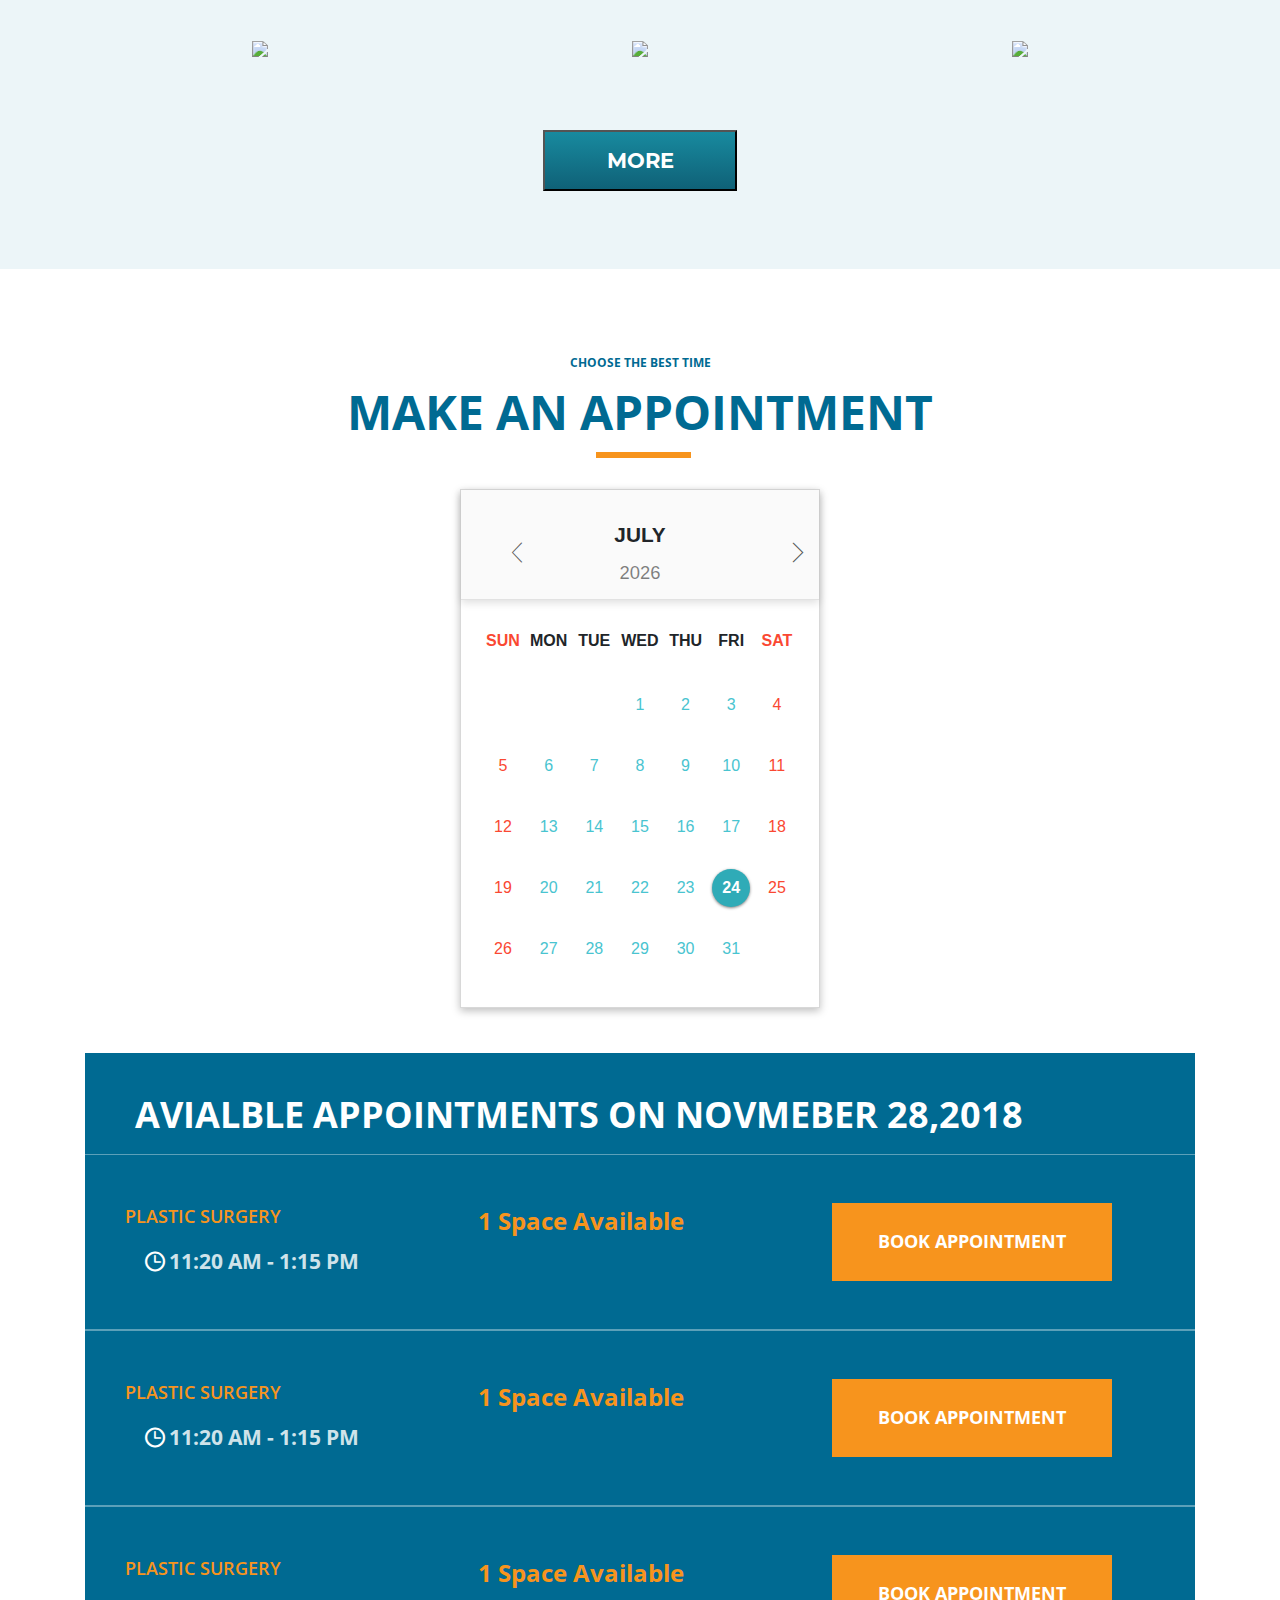
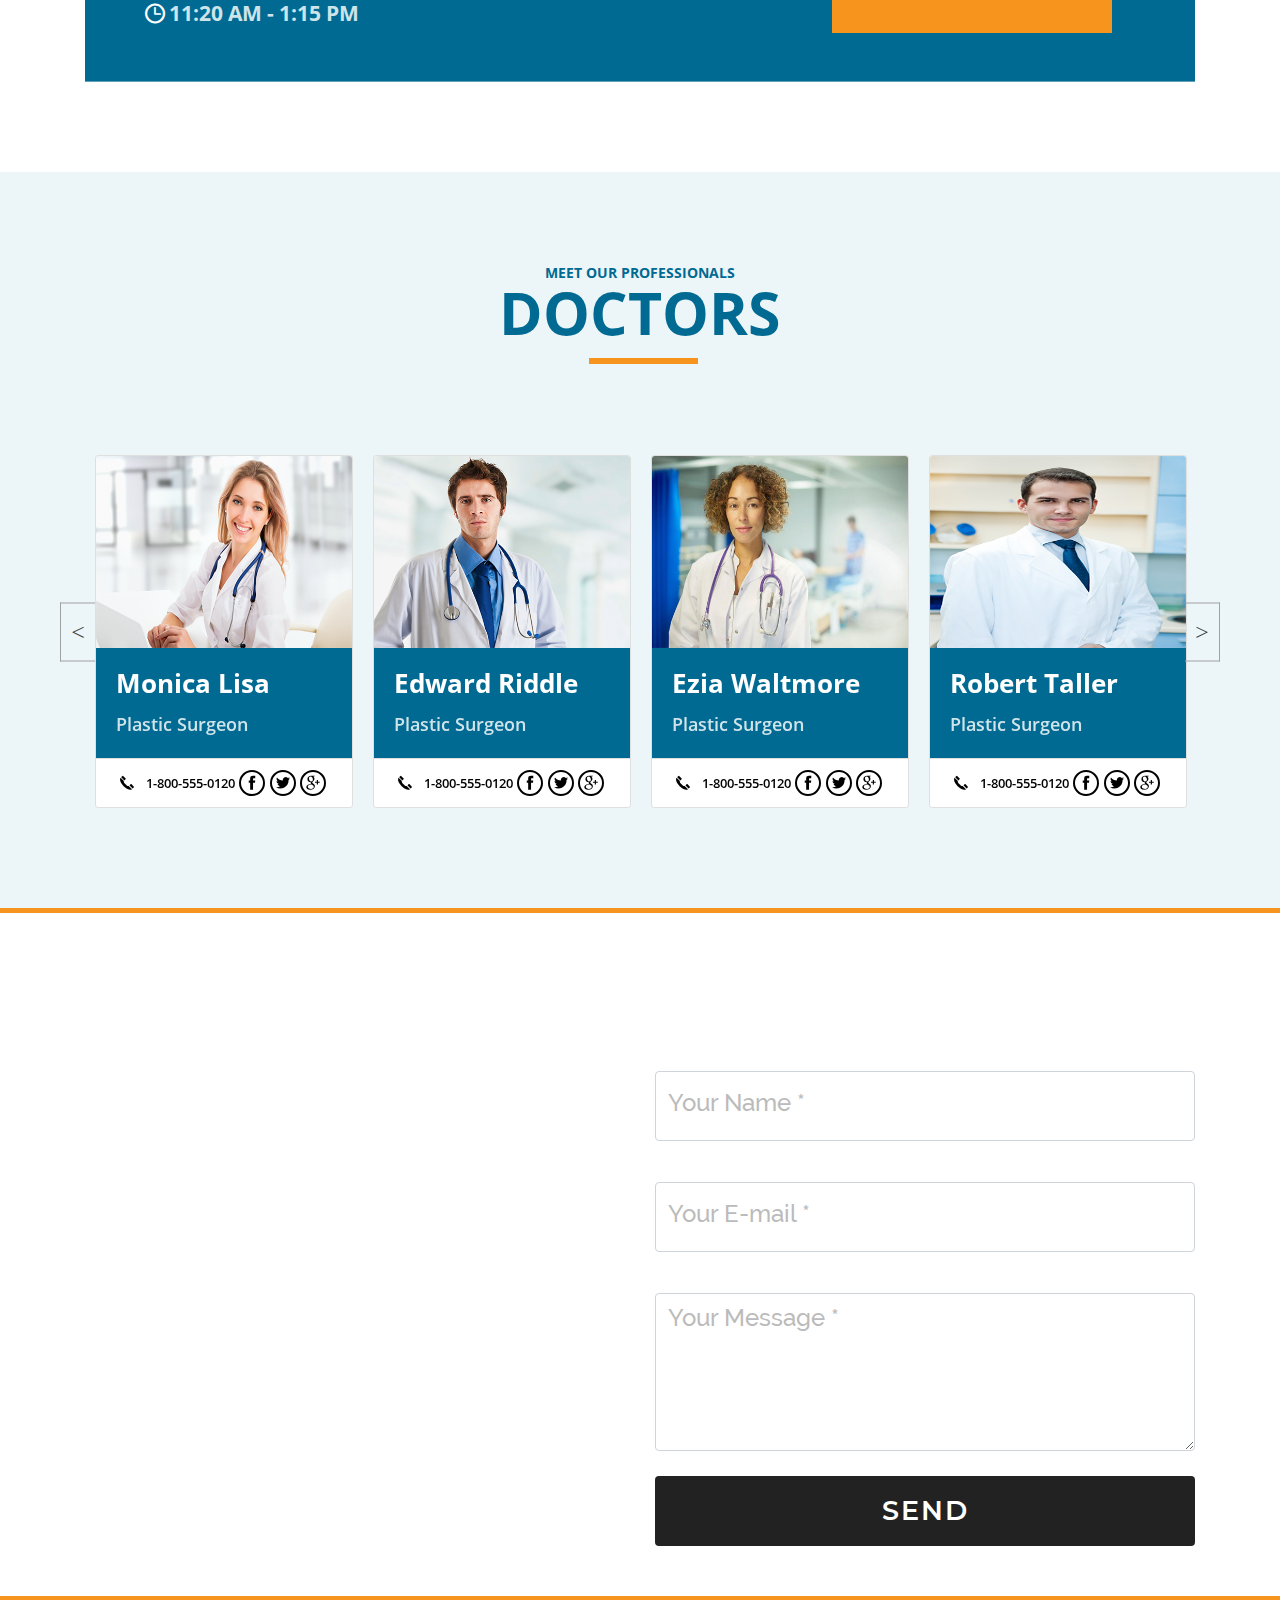
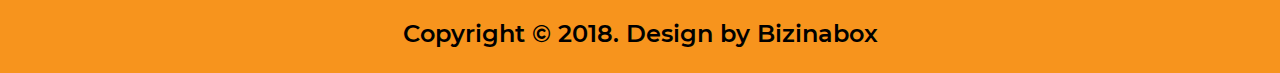
==== commit ca1ee30b: "Update Added Fonts File" ====
--- a/Medical-four/index.html
+++ b/Medical-four/index.html
@@ -4,16 +4,12 @@
     <!-- Required meta tags -->
     <meta charset="utf-8">
     <meta name="viewport" content="width=device-width, initial-scale=1, shrink-to-fit=no">
+    <link href="assets/fontawesome-free-5.6.1-web/css/all.min.css" rel="stylesheet" />
     <link href="assets/Bootstrap4/css/bootstrap.css" rel="stylesheet" />
-    <link href="assets/fontawesome-free-5.6.1-web/css/all.min.css" rel="stylesheet" />
+    <link href="assets/Bootstrap4/css/pignose.calendar.css" rel="stylesheet" />
     <link href="assets/Bootstrap4/css/animate.css" rel="stylesheet" />
-    <link href="assets/Bootstrap4/LightBox/dist/css/lightbox.css" rel="stylesheet" />
-    <link href="assets/Bootstrap4/css/owl.carousel.min.css" rel="stylesheet" />
-    <link href="assets/Bootstrap4/css/owl.theme.default.min.css" rel="stylesheet" />
     <link href="assets/Bootstrap4/css/slick.css" rel="stylesheet" />
     <link href="assets/Bootstrap4/css/slick-theme.css" rel="stylesheet" />
-    <link href="assets/Bootstrap4/css/calendar.css" rel="stylesheet" />
-    <link href="assets/Bootstrap4/css/jquery-ui.css" rel="stylesheet" />
     <link href="assets/my-icons-collection_5/font/flaticon.css" rel="stylesheet" />
     <link href="assets/Bootstrap4/css/styles.css" rel="stylesheet" />
     <title>Medical Theme | Four</title>
@@ -52,41 +48,39 @@
     </header>
     <!-- ===================== Main Section ==================== -->
     <nav class="navbar navbar-expand-lg bg-color">
-        <div class="container">
-            <a class="navbar-brand" href="index.html">
-                <img src="assets/Images/logo.png" alt="Logo Here" />
-            </a>
-            <button class="navbar-toggler" type="button" data-toggle="collapse" data-target="#navbarSupportedContent"
-                    aria-controls="navbarSupportedContent" aria-expanded="false" aria-label="Toggle navigation">
-                <span class="navbar-toggler-icon"></span>
-            </button>
-            <div class="collapse navbar-collapse" id="navbarSupportedContent">
-                <ul class="navbar-nav ml-auto mr-auto">
-                    <li class="nav-item">
-                        <a class="nav-link active scroll" href="#HOME">Home</a>
-                    </li>
-                    <li class="nav-item">
-                        <a class="nav-link scroll" href="#about">About</a>
-                    </li>
-                    <li class="nav-item">
-                        <a class="nav-link scroll" href="#service">Services</a>
-                    </li>
-                    <li class="nav-item">
-                        <a class="nav-link scroll" href="#gallery-pic">Gallery</a>
-                    </li>
-                    <li class="nav-item">
-                        <a class="nav-link scroll" href="#team">Team</a>
-                    </li>
-                    <li class="nav-item">
-                        <a class="nav-link scroll" href="#contact">Contact</a>
-                    </li>
-                </ul>
-                <div class="nav-item media-align">
-                    <a href="" class="link-blue"><i class="flaticon-facebook-letter-logo social-circle"></i></a>
-                    <a href="" class="link-blue"><i class="flaticon-twitter-logo-silhouette social-circle"></i></a>
-                    <a href="" class="link-blue"><i class="flaticon-google-plus-logo social-circle"></i></a>
-                    <a href="" class="link-blue"><i class="flaticon-linkedin-logo social-circle"></i></a>
-                </div>
+        <a class="navbar-brand" href="index.html">
+            <img src="assets/Images/logo.png" alt="Logo Here" />
+        </a>
+        <button class="navbar-toggler" type="button" data-toggle="collapse" data-target="#navbarSupportedContent"
+                aria-controls="navbarSupportedContent" aria-expanded="false" aria-label="Toggle navigation">
+            <span class="navbar-toggler-icon"></span>
+        </button>
+        <div class="collapse navbar-collapse" id="navbarSupportedContent">
+            <ul class="navbar-nav ml-auto mr-auto">
+                <li class="nav-item">
+                    <a class="nav-link active scroll" href="#HOME">Home</a>
+                </li>
+                <li class="nav-item">
+                    <a class="nav-link scroll" href="#about">About</a>
+                </li>
+                <li class="nav-item">
+                    <a class="nav-link scroll" href="#service">Services</a>
+                </li>
+                <li class="nav-item">
+                    <a class="nav-link scroll" href="#gallery-pic">Gallery</a>
+                </li>
+                <li class="nav-item">
+                    <a class="nav-link scroll" href="#team">Team</a>
+                </li>
+                <li class="nav-item">
+                    <a class="nav-link scroll" href="#contact">Contact</a>
+                </li>
+            </ul>
+            <div class="nav-item media-align" id="nav-icons">
+                <a href="#" class="link-blue margin-5"><i class="flaticon-facebook-letter-logo social-circle"></i></a>
+                <a href="#" class="link-blue margin-5"><i class="flaticon-twitter-logo-silhouette social-circle"></i></a>
+                <a href="#" class="link-blue margin-5"><i class="flaticon-google-plus-logo social-circle"></i></a>
+                <a href="#" class="link-blue margin-5"><i class="flaticon-linkedin-logo social-circle"></i></a>
             </div>
         </div>
     </nav>
@@ -113,15 +107,15 @@
         </div>
     </section>
     <!-- ===================== Welcome Section ==================== -->
-    <section id="about">
+    <section id="about" class="media-align">
         <div class="row">
             <div class="col-lg-5 offset-lg-1">
                 <p class="exellence-text">20 Years of Medical Excellence</p>
                 <h2 class="color-one">Welcome to <span class="color-two">Our Clinic</span></h2>
                 <p class="about-text mt-40">
-                    Tincidunt integer eu augue augue nunc elit dolor, luctus placerat scelerisque euismod, iaculis eu lacus nunc mi elit, vehicula ut laoreet ac.
+                    Tincidunt integer eu augue augue nunc elit dolor, luctus placerat scelerisque euismod, iaculis eu lacus nunc mi elit.
                     <br />
-                    Tincidunt integer eu augue augue nunc elit dolor, luctus placerat scelerisque euismod, iaculis eu lacus nunc mi elit, vehicula ut laoreet ac.
+                    Tincidunt integer eu augue augue nunc elit dolor, luctus placerat scelerisque euismod, iaculis eu lacus nunc mi elit.
                 </p>
                 <div class="mt-40">
                     <img class="mr-4" src="assets/Images/check.png" /><span class="option-text">Determine What you want to change</span>
@@ -142,10 +136,10 @@
                     <img class="mr-4" src="assets/Images/check.png" /><span class="option-text">Call us Quickly: <span class="no-color">&nbsp; +1 (810) 456 7890</span></span>
                 </div>
                 <div class="mt-40">
-                    <a href="#" class="book-visit">Book a Visit Now <span class="fas fa-arrow-right ml-2"></span></a>
-                </div>
-            </div>
-            <div class="col-lg-5">
+                    <a href="#contact" class="book-visit">Book a Visit Now <span class="fas fa-arrow-right ml-2"></span></a>
+                </div>
+            </div>
+            <div class="col-lg-5 media-about-mt">
                 <img src="assets/Images/dd-girls.png" class="img-fluid" />
             </div>
         </div>
@@ -171,21 +165,21 @@
                     </div>
                 </div>
             </div>
-            <div class="col-lg-8 ">
+            <div class="col-lg-8 media-skin-mt">
                 <div class="skin-bg">
                     <div class="row">
-                        <div class="col-md-2">
-                            <img src="assets/Images/bgs/face.png" />
-                        </div>
-                        <div class="col-md-4 offset-md-5">
+                        <div class="col-md-6">
+                            <img src="assets/Images/bgs/face.png" class="media-width w-100 h-100" />
+                        </div>
+                        <div class="col-md-6">
                             <div class="text-center mt-100">
                                 <h2 class="facial-text">Facial Procedure</h2>
-                                <p class="facial-desc text-center mt-35">
-                                    Tincidunt integer eu augue augue nunc elit dolor, luctus placerat scelerisque euismod  luctus placerat.
+                                <p class="facial-desc text-center mt-35 comments-space">
+                                    It is a long established fact that a reader will be distracted by the readable content of a page when looking at its layout.
                                 </p>
-                                <div class="text-center mt-46">
-                                    <a href="#" class="btn btn-know">Know More&nbsp; <span class="fas fa-arrow-right"></span></a>
-                                </div>
+                                <!--<div class="text-center mt-46">
+                                    <a href="#" class="btn btn-know">Know More <span class="fas fa-arrow-right"></span></a>
+                                </div>-->
                             </div>
                         </div>
                     </div>
@@ -194,18 +188,18 @@
             <div class="col-lg-8 mt-28">
                 <div class="breast-bg">
                     <div class="row">
-                        <div class="col-md-4">
-                            <img src="assets/Images/bgs/breast.png" />
+                        <div class="col-md-4 media-align">
+                            <img src="assets/Images/bgs/breast.png" class="media-width " />
                         </div>
                         <div class="col-md-6 offset-md-2">
                             <div class="text-center mt-100">
                                 <h2 class="facial-text">Facial Procedure</h2>
-                                <p class="facial-desc text-center mt-35">
-                                    Tincidunt integer eu augue augue nunc elit dolor, luctus placerat scelerisque euismod  luctus placerat.
+                                <p class="facial-desc text-center mt-35 comments-space">
+                                    It is a long established fact that a reader will be distracted by the readable content of a page when looking at its layout.
                                 </p>
-                                <div class="text-center mt-46">
+                                <!--<div class="text-center mt-46">
                                     <a href="#" class="btn btn-know">Know More&nbsp; <span class="fas fa-arrow-right"></span></a>
-                                </div>
+                                </div>-->
                             </div>
                         </div>
                     </div>
@@ -233,7 +227,7 @@
                 </div>
             </div>
             <div class="row mt-100">
-                <div class="col-lg-4">
+                <div class="col-lg-4 col-md-6 col-sm-12">
                     <div class="text-center">
                         <img src="assets/Images/choose/s1.png" />
                         <div class="text-center">
@@ -244,7 +238,7 @@
                         </div>
                     </div>
                 </div>
-                <div class="col-lg-4">
+                <div class="col-lg-4  col-md-6 col-sm-12">
                     <div class="text-center">
                         <img src="assets/Images/choose/s2.png" />
                         <div class="text-center">
@@ -255,7 +249,7 @@
                         </div>
                     </div>
                 </div>
-                <div class="col-lg-4">
+                <div class="col-lg-4  col-md-6 col-sm-12">
                     <div class="text-center">
                         <img src="assets/Images/choose/s3.png" />
                         <div class="text-center">
@@ -266,7 +260,7 @@
                         </div>
                     </div>
                 </div>
-                <div class="col-lg-4 mt-105">
+                <div class="col-lg-4  col-md-6 col-sm-12 mt-105">
                     <div class="text-center">
                         <img src="assets/Images/choose/s4.png" />
                         <div class="text-center">
@@ -277,7 +271,7 @@
                         </div>
                     </div>
                 </div>
-                <div class="col-lg-4 mt-105">
+                <div class="col-lg-4  col-md-6 col-sm-12 mt-105">
                     <div class="text-center">
                         <img src="assets/Images/choose/s5.png" />
                         <div class="text-center">
@@ -288,7 +282,7 @@
                         </div>
                     </div>
                 </div>
-                <div class="col-lg-4 mt-105">
+                <div class="col-lg-4  col-md-6 col-sm-12 mt-105">
                     <div class="text-center">
                         <img src="assets/Images/choose/s6.png" />
                         <div class="text-center">
@@ -323,7 +317,7 @@
                 <div class="col-lg-6">
                     <img src="assets/Images/after-gallery.png" class="img-fluid" />
                 </div>
-                <div class="col-lg-6">
+                <div class="col-lg-6 media-about-mt">
                     <p class="work-text">our work</p>
                     <h2 class="below-After after-gallery-text">Before & After Gallery</h2>
                     <p class="gallery-desc mt-35">
@@ -379,77 +373,12 @@
                     <h2 class="appoint-text below-customer">Make an Appointment</h2>
                 </div>
             </div>
-            <div id="cal">
-                <div class="header">
-                    <span class="left button" id="prev"><i class="flaticon-left-arrow"></i> </span>
-                    <!--<span class="left hook"></span>-->
-                    <span class="month-year" id="label"> December 2018 </span>
-                    <!--<span class="right hook" id=""></span>-->
-                    <span class="right button" id="next"><i class="flaticon-right-arrow"></i> </span>
-                </div>
-                <table id="days">
-                    <tr class="row-bg">
-                        <td>sun</td>
-                        <td>mon</td>
-                        <td>tue</td>
-                        <td>wed</td>
-                        <td>thu</td>
-                        <td>fri</td>
-                        <td>sat</td>
-                    </tr>
-                </table>
-                <div id="cal-frame">
-                    <table class="curr">
-                        <tr>
-                            <td class="nil"></td>
-                            <td class="nil"></td>
-                            <td>1</td>
-                            <td>2</td>
-                            <td>3</td>
-                            <td>4</td>
-                            <td>5</td>
-                        </tr>
-                        <tr>
-                            <td>6</td>
-                            <td>7</td>
-                            <td>8</td>
-                            <td>9</td>
-                            <td>10</td>
-                            <td class="today">11</td>
-                            <td>12</td>
-                        </tr>
-                        <tr>
-                            <td>13</td>
-                            <td>14</td>
-                            <td>15</td>
-                            <td>16</td>
-                            <td>17</td>
-                            <td>18</td>
-                            <td>19</td>
-                        </tr>
-                        <tr>
-                            <td>20</td>
-                            <td>21</td>
-                            <td>22</td>
-                            <td>23</td>
-                            <td>24</td>
-                            <td>25</td>
-                            <td>26</td>
-                        </tr>
-                        <tr>
-                            <td>27</td>
-                            <td>28</td>
-                            <td>29</td>
-                            <td>30</td>
-                            <td class="nil"></td>
-                            <td class="nil"></td>
-                            <td class="nil"></td>
-                        </tr>
-                    </table>
-                </div>
+            <!-- Calender -->
+            <div class="mt-45">
+                <div class="calendar"></div>
             </div>
             <!-- Appointments -->
-            <div class="row">
+            <div class="row mt-45 media-align">
                 <div class="col-md-12">
                     <div class="appoint-color">
                         <h2 class="avail-text">Avialble Appointments On Novmeber 28,2018</h2>
@@ -467,7 +396,7 @@
                                 <p class="space-text"> 1 Space Available </p>
                             </div>
                             <div class="col-md-4">
-                                <a href="#" class="btn btn-appointment btn-r-0">Book Appointment</a>
+                                <a href="#contact" class="btn btn-appointment btn-r-0">Book Appointment</a>
                             </div>
                         </div>
                     </div>
@@ -484,7 +413,7 @@
                                 <p class="space-text"> 1 Space Available </p>
                             </div>
                             <div class="col-md-4">
-                                <a href="#" class="btn btn-appointment btn-r-0">Book Appointment</a>
+                                <a href="#contact" class="btn btn-appointment btn-r-0">Book Appointment</a>
                             </div>
                         </div>
                     </div>
@@ -501,7 +430,7 @@
                                 <p class="space-text"> 1 Space Available </p>
                             </div>
                             <div class="col-md-4">
-                                <a href="#" class="btn btn-appointment btn-r-0">Book Appointment</a>
+                                <a href="#contact" class="btn btn-appointment btn-r-0">Book Appointment</a>
                             </div>
                         </div>
                     </div>
@@ -534,6 +463,171 @@
                             </div>
                         </div>
                     </div>
+                    <div>
+                        <div class="card">
+                            <img class="card-img-top" src="assets/Images/doc-team/d2.png" alt="Card image cap">
+                            <div class="card-body">
+                                <h5 class="card-title">Edward Riddle</h5>
+                                <p class="card-text">Plastic Surgeon</p>
+                            </div>
+                            <div class="card-footer">
+                                <i class="flaticon-old-handphone mr-2 color-black" aria-hidden="true"></i><span class="no-text">1-800-555-0120</span>
+                                <a href="#" class="link-color"><i class="flaticon-facebook-letter-logo doc-social"></i></a>
+                                <a href="#" class="link-color"><i class="flaticon-twitter-logo-silhouette doc-social"></i></a>
+                                <a href="#" class="link-color"><i class="flaticon-google-plus-logo doc-social"></i></a>
+                            </div>
+                        </div>
+                    </div>
+                    <div>
+                        <div class="card">
+                            <img class="card-img-top" src="assets/Images/doc-team/d3.png" alt="Card image cap">
+                            <div class="card-body">
+                                <h5 class="card-title">Ezia Waltmore</h5>
+                                <p class="card-text">Plastic Surgeon</p>
+                            </div>
+                            <div class="card-footer">
+                                <i class="flaticon-old-handphone mr-2 color-black" aria-hidden="true"></i><span class="no-text">1-800-555-0120</span>
+                                <a href="#" class="link-color"><i class="flaticon-facebook-letter-logo doc-social"></i></a>
+                                <a href="#" class="link-color"><i class="flaticon-twitter-logo-silhouette doc-social"></i></a>
+                                <a href="#" class="link-color"><i class="flaticon-google-plus-logo doc-social"></i></a>
+                            </div>
+                        </div>
+                    </div>
+                    <div>
+                        <div class="card">
+                            <img class="card-img-top" src="assets/Images/doc-team/d4.png" alt="Card image cap">
+                            <div class="card-body">
+                                <h5 class="card-title">Robert Taller</h5>
+                                <p class="card-text">Plastic Surgeon</p>
+                            </div>
+                            <div class="card-footer">
+                                <i class="flaticon-old-handphone mr-2 color-black" aria-hidden="true"></i><span class="no-text">1-800-555-0120</span>
+                                <a href="#" class="link-color"><i class="flaticon-facebook-letter-logo doc-social"></i></a>
+                                <a href="#" class="link-color"><i class="flaticon-twitter-logo-silhouette doc-social"></i></a>
+                                <a href="#" class="link-color"><i class="flaticon-google-plus-logo doc-social"></i></a>
+                            </div>
+                        </div>
+                    </div>
+                    <div>
+                        <div class="card">
+                            <img class="card-img-top" src="assets/Images/doc-team/d1.png" alt="Card image cap">
+                            <div class="card-body">
+                                <h5 class="card-title">Monica Lisa</h5>
+                                <p class="card-text">Plastic Surgeon</p>
+                            </div>
+                            <div class="card-footer">
+                                <i class="flaticon-old-handphone mr-2 color-black" aria-hidden="true"></i><span class="no-text">1-800-555-0120</span>
+                                <a href="#" class="link-color"><i class="flaticon-facebook-letter-logo doc-social"></i></a>
+                                <a href="#" class="link-color"><i class="flaticon-twitter-logo-silhouette doc-social"></i></a>
+                                <a href="#" class="link-color"><i class="flaticon-google-plus-logo doc-social"></i></a>
+                            </div>
+                        </div>
+                    </div>
+                    <div>
+                        <div class="card">
+                            <img class="card-img-top" src="assets/Images/doc-team/d2.png" alt="Card image cap">
+                            <div class="card-body">
+                                <h5 class="card-title">Edward Riddle</h5>
+                                <p class="card-text">Plastic Surgeon</p>
+                            </div>
+                            <div class="card-footer">
+                                <i class="flaticon-old-handphone mr-2 color-black" aria-hidden="true"></i><span class="no-text">1-800-555-0120</span>
+                                <a href="#" class="link-color"><i class="flaticon-facebook-letter-logo doc-social"></i></a>
+                                <a href="#" class="link-color"><i class="flaticon-twitter-logo-silhouette doc-social"></i></a>
+                                <a href="#" class="link-color"><i class="flaticon-google-plus-logo doc-social"></i></a>
+                            </div>
+                        </div>
+                    </div>
+                    <div>
+                        <div class="card">
+                            <img class="card-img-top" src="assets/Images/doc-team/d3.png" alt="Card image cap">
+                            <div class="card-body">
+                                <h5 class="card-title">Ezia Waltmore</h5>
+                                <p class="card-text">Plastic Surgeon</p>
+                            </div>
+                            <div class="card-footer">
+                                <i class="flaticon-old-handphone mr-2 color-black" aria-hidden="true"></i><span class="no-text">1-800-555-0120</span>
+                                <a href="#" class="link-color"><i class="flaticon-facebook-letter-logo doc-social"></i></a>
+                                <a href="#" class="link-color"><i class="flaticon-twitter-logo-silhouette doc-social"></i></a>
+                                <a href="#" class="link-color"><i class="flaticon-google-plus-logo doc-social"></i></a>
+                            </div>
+                        </div>
+                    </div>
+                    <div>
+                        <div class="card">
+                            <img class="card-img-top" src="assets/Images/doc-team/d4.png" alt="Card image cap">
+                            <div class="card-body">
+                                <h5 class="card-title">Robert Taller</h5>
+                                <p class="card-text">Plastic Surgeon</p>
+                            </div>
+                            <div class="card-footer">
+                                <i class="flaticon-old-handphone mr-2 color-black" aria-hidden="true"></i><span class="no-text">1-800-555-0120</span>
+                                <a href="#" class="link-color"><i class="flaticon-facebook-letter-logo doc-social"></i></a>
+                                <a href="#" class="link-color"><i class="flaticon-twitter-logo-silhouette doc-social"></i></a>
+                                <a href="#" class="link-color"><i class="flaticon-google-plus-logo doc-social"></i></a>
+                            </div>
+                        </div>
+                    </div>
+                    <div>
+                        <div class="card">
+                            <img class="card-img-top" src="assets/Images/doc-team/d1.png" alt="Card image cap">
+                            <div class="card-body">
+                                <h5 class="card-title">Monica Lisa</h5>
+                                <p class="card-text">Plastic Surgeon</p>
+                            </div>
+                            <div class="card-footer">
+                                <i class="flaticon-old-handphone mr-2 color-black" aria-hidden="true"></i><span class="no-text">1-800-555-0120</span>
+                                <a href="#" class="link-color"><i class="flaticon-facebook-letter-logo doc-social"></i></a>
+                                <a href="#" class="link-color"><i class="flaticon-twitter-logo-silhouette doc-social"></i></a>
+                                <a href="#" class="link-color"><i class="flaticon-google-plus-logo doc-social"></i></a>
+                            </div>
+                        </div>
+                    </div>
+                    <div>
+                        <div class="card">
+                            <img class="card-img-top" src="assets/Images/doc-team/d2.png" alt="Card image cap">
+                            <div class="card-body">
+                                <h5 class="card-title">Edward Riddle</h5>
+                                <p class="card-text">Plastic Surgeon</p>
+                            </div>
+                            <div class="card-footer">
+                                <i class="flaticon-old-handphone mr-2 color-black" aria-hidden="true"></i><span class="no-text">1-800-555-0120</span>
+                                <a href="#" class="link-color"><i class="flaticon-facebook-letter-logo doc-social"></i></a>
+                                <a href="#" class="link-color"><i class="flaticon-twitter-logo-silhouette doc-social"></i></a>
+                                <a href="#" class="link-color"><i class="flaticon-google-plus-logo doc-social"></i></a>
+                            </div>
+                        </div>
+                    </div>
+                    <div>
+                        <div class="card">
+                            <img class="card-img-top" src="assets/Images/doc-team/d3.png" alt="Card image cap">
+                            <div class="card-body">
+                                <h5 class="card-title">Ezia Waltmore</h5>
+                                <p class="card-text">Plastic Surgeon</p>
+                            </div>
+                            <div class="card-footer">
+                                <i class="flaticon-old-handphone mr-2 color-black" aria-hidden="true"></i><span class="no-text">1-800-555-0120</span>
+                                <a href="#" class="link-color"><i class="flaticon-facebook-letter-logo doc-social"></i></a>
+                                <a href="#" class="link-color"><i class="flaticon-twitter-logo-silhouette doc-social"></i></a>
+                                <a href="#" class="link-color"><i class="flaticon-google-plus-logo doc-social"></i></a>
+                            </div>
+                        </div>
+                    </div>
+                    <div>
+                        <div class="card">
+                            <img class="card-img-top" src="assets/Images/doc-team/d4.png" alt="Card image cap">
+                            <div class="card-body">
+                                <h5 class="card-title">Robert Taller</h5>
+                                <p class="card-text">Plastic Surgeon</p>
+                            </div>
+                            <div class="card-footer">
+                                <i class="flaticon-old-handphone mr-2 color-black" aria-hidden="true"></i><span class="no-text">1-800-555-0120</span>
+                                <a href="#" class="link-color"><i class="flaticon-facebook-letter-logo doc-social"></i></a>
+                                <a href="#" class="link-color"><i class="flaticon-twitter-logo-silhouette doc-social"></i></a>
+                                <a href="#" class="link-color"><i class="flaticon-google-plus-logo doc-social"></i></a>
+                            </div>
+                        </div>
+                    </div>
                 </div>
             </div>
         </div>
@@ -542,7 +636,7 @@
         <div class="container">
             <div class="row">
                 <div class="col-md-6">
-                    <h2 class="info-text">Contact Info</h2>
+                    <h2 class="info-text media-align">Contact Info</h2>
                     <div class="row mt-70">
                         <div class="col-md-12">
                             <div class="media">
@@ -579,7 +673,7 @@
                     </div>
                 </div>
                 <div class="col-md-6">
-                    <h2 class="contact-text">Keep in Touch</h2>
+                    <h2 class="contact-text media-contact-mt media-align">Keep in Touch</h2>
                     <form action="/" method="post" class="mt-35">
                         <div class="row">
                             <div class="col-md-12 mt-25">
@@ -608,7 +702,7 @@
     </section>
     <section id="footer">
         <div class="background-color">
-            <h2 class="copy-text text-center p-5">
+            <h2 class="copy-text text-center p-4">
                 Copyright &copy; 2018. Design by Bizinabox
             </h2>
         </div>
@@ -617,21 +711,18 @@
     <script src="assets/Bootstrap4/js/jquery.slim.min.js"></script>
     <script src="assets/Bootstrap4/js/poper.min.js"></script>
     <script src="assets/Bootstrap4/js/bootstrap.min.js"></script>
-    <script src="assets/Bootstrap4/LightBox/dist/js/lightbox.js"></script>
-    <script src="assets/Bootstrap4/js/owl.carousel.min.js"></script>
+    <script src="assets/Bootstrap4/js/pignose.calendar.full.js"></script>
+    <script src="assets/Bootstrap4/js/moment.js"></script>
     <script src="assets/Bootstrap4/js/slick.min.js"></script>
-    <script src="assets/Bootstrap4/js/calendar.js"></script>
-    <script src="assets/Bootstrap4/js/jquery-ui.js"></script>
     <script src="assets/Bootstrap4/js/loadMoreResults.js"></script>
     <script src="assets/Bootstrap4/js/smoothscroll.js"></script>
     <script src="assets/Bootstrap4/js/scrollinToview.js"></script>
     <script src="assets/Bootstrap4/js/wow.min.js"></script>
     <script src="assets/Bootstrap4/js/script.js"></script>
     <script type="text/javascript">
-        new WOW().init();
+        //new WOW().init();
         $(function () {
-            var cal = CALENDAR();
-            cal.init();
+            $('.calendar').pignoseCalendar();
         });
 
     </script>
--- a/Medical-four/assets/Bootstrap4/css/pignose.calendar.css
+++ b/Medical-four/assets/Bootstrap4/css/pignose.calendar.css
@@ -0,0 +1,413 @@
+@font-face {
+  font-family: 'pignose-calendar-icon';
+  src: url("../fonts/pignose.calendar.eot?gpa4vl");
+  src: url("../fonts/pignose.calendar.eot?gpa4vl#iefix") format('embedded-opentype'), url("../fonts/pignose.calendar.ttf?gpa4vl") format('truetype'), url("../fonts/pignose.calendar.woff?gpa4vl") format('woff'), url("../fonts/pignose.calendar.svg?gpa4vl#pignose.calendar") format('svg');
+  font-weight: normal;
+  font-style: normal;
+}
+.pignose-calendar .icon-arrow-left,
+.pignose-calendar .icon-arrow-right {
+  font-family: 'pignose-calendar-icon' !important;
+  speak: none;
+  font-style: normal;
+  font-weight: normal;
+  font-variant: normal;
+  text-transform: none;
+  line-height: 1;
+}
+.pignose-calendar .icon-arrow-left:before {
+  content: '\e90b';
+}
+.pignose-calendar .icon-arrow-right:before {
+  content: '\e90a';
+}
+.pignose-calendar-wrapper {
+  display: none;
+  position: fixed;
+  width: 80%;
+  max-width: 360px;
+  top: 50%;
+  left: 50%;
+  border-radius: 2px;
+  z-index: 50001;
+  overflow: hidden;
+  -webkit-box-shadow: 0 4px 16px #000000;
+          box-shadow: 0 4px 16px #000000;
+  -webkit-transform: translate3d(0, 160px, 0);
+          transform: translate3d(0, 160px, 0);
+  opacity: 0;
+  -webkit-transition: opacity 0.3s ease, -webkit-transform 0.5s ease-out;
+  transition: opacity 0.3s ease, -webkit-transform 0.5s ease-out;
+  transition: opacity 0.3s ease, transform 0.5s ease-out;
+  transition: opacity 0.3s ease, transform 0.5s ease-out, -webkit-transform 0.5s ease-out;
+}
+.pignose-calendar-wrapper.pignose-calendar-wrapper-active {
+  opacity: 1;
+  -webkit-transform: translate3d(0, 0, 0);
+          transform: translate3d(0, 0, 0);
+}
+.pignose-calendar-wrapper .pignose-calendar {
+  max-width: auto;
+  width: 100%;
+  border: none;
+}
+.pignose-calendar-wrapper .pignose-calendar .pignose-calendar-button-group {
+  border-top: 1px solid #e2e2e2;
+  overflow: hidden;
+}
+.pignose-calendar-wrapper .pignose-calendar .pignose-calendar-button-group .pignose-calendar-button {
+  width: 50%;
+  display: block;
+  float: left;
+  height: 3.2em;
+  text-align: center;
+  line-height: 3.2em;
+  color: #333333;
+  font-weight: 600;
+  text-decoration: none;
+  -webkit-transition: background-color 0.3s ease;
+  transition: background-color 0.3s ease;
+  -webkit-box-sizing: border-box;
+          box-sizing: border-box;
+}
+.pignose-calendar-wrapper .pignose-calendar .pignose-calendar-button-group .pignose-calendar-button:hover {
+  background-color: #efefef;
+}
+.pignose-calendar-wrapper .pignose-calendar .pignose-calendar-button-group .pignose-calendar-button-apply {
+  color: #ffffff;
+  background-color: #2fabb7;
+}
+.pignose-calendar-wrapper .pignose-calendar .pignose-calendar-button-group .pignose-calendar-button-apply:hover {
+  background-color: #49c4d0;
+}
+.pignose-calendar-wrapper-overlay {
+  background-color: #000000;
+  opacity: 0;
+  -webkit-transition: opacity 0.3s ease;
+  transition: opacity 0.3s ease;
+  position: fixed;
+  top: 0;
+  left: 0;
+  right: 0;
+  bottom: 0;
+  width: 100%;
+  height: 100%;
+  z-index: 50000;
+}
+.pignose-calendar-wrapper-overlay.pignose-calendar-wrapper-overlay-active {
+  opacity: 0.7;
+}
+.pignose-calendar {
+  width: 80%;
+  max-width: 360px;
+  background-color: #ffffff;
+  border: 1px solid #d8d8d8;
+  font-size: 100%;
+  margin: 0 auto;
+  -webkit-box-shadow: 0 3px 8px rgba(0, 0, 0, 0.25);
+          box-shadow: 0 3px 8px rgba(0, 0, 0, 0.25);
+}
+.pignose-calendar .pignose-calendar-top {
+  padding: 2.6em 0;
+  background-color: #fafafa;
+  border-bottom: 1px solid #e2e2e2;
+  -webkit-box-shadow: 0 3px 8px rgba(0, 0, 0, 0.125);
+          box-shadow: 0 3px 8px rgba(0, 0, 0, 0.125);
+  position: relative;
+  overflow: hidden;
+}
+.pignose-calendar .pignose-calendar-top .pignose-calendar-top-date {
+  position: absolute;
+  top: 0;
+  left: 0;
+  width: 100%;
+  height: 100%;
+  padding: 1.8em 0;
+  text-align: center;
+  text-transform: uppercase;
+  -webkit-box-sizing: border-box;
+          box-sizing: border-box;
+}
+.pignose-calendar .pignose-calendar-top .pignose-calendar-top-year,
+.pignose-calendar .pignose-calendar-top .pignose-calendar-top-month {
+  display: block;
+  text-align: center;
+}
+.pignose-calendar .pignose-calendar-top .pignose-calendar-top-year {
+  font-size: 115%;
+  color: rgba(0, 0, 0, 0.5);
+}
+.pignose-calendar .pignose-calendar-top .pignose-calendar-top-month {
+  margin-bottom: 0.4em;
+  font-size: 130%;
+  font-weight: 600;
+}
+.pignose-calendar .pignose-calendar-top .pignose-calendar-top-nav {
+  display: inline-block;
+  width: 1.6em;
+  height: 1.6em;
+  position: relative;
+  z-index: 5;
+  text-decoration: none;
+}
+.pignose-calendar .pignose-calendar-top .pignose-calendar-top-nav .pignose-calendar-top-value {
+  display: inline-block;
+  color: #777777;
+  font-size: 115%;
+  font-weight: 600;
+  vertical-align: middle;
+  margin-top: -10px;
+}
+.pignose-calendar .pignose-calendar-top .pignose-calendar-top-nav .pignose-calendar-top-icon {
+  color: #555555;
+  font-size: 160%;
+}
+.pignose-calendar .pignose-calendar-top .pignose-calendar-top-nav.pignose-calendar-top-prev {
+  float: left;
+  margin-left: 1.6em;
+}
+.pignose-calendar .pignose-calendar-top .pignose-calendar-top-nav.pignose-calendar-top-prev .pignose-calendar-top-value {
+  margin-left: 0.2em;
+}
+.pignose-calendar .pignose-calendar-top .pignose-calendar-top-nav.pignose-calendar-top-next {
+  float: right;
+  margin-right: 1.6em;
+}
+.pignose-calendar .pignose-calendar-top .pignose-calendar-top-nav.pignose-calendar-top-next .pignose-calendar-top-value {
+  margin-right: 0.2em;
+}
+.pignose-calendar .pignose-calendar-header {
+  padding: 0 1.2em;
+  margin-top: 1.2em;
+  font-weight: 600;
+  overflow: hidden;
+}
+.pignose-calendar .pignose-calendar-header .pignose-calendar-week {
+  float: left;
+  width: 14.28%;
+  height: 2.8em;
+  text-align: center;
+  line-height: 2.8em;
+  -webkit-box-sizing: border-box;
+          box-sizing: border-box;
+}
+.pignose-calendar .pignose-calendar-header .pignose-calendar-week.pignose-calendar-week-sun,
+.pignose-calendar .pignose-calendar-header .pignose-calendar-week.pignose-calendar-week-sat {
+  color: #fa4832;
+}
+.pignose-calendar .pignose-calendar-header .pignose-calendar-week:last-child {
+  width: 14.32%;
+}
+.pignose-calendar .pignose-calendar-body {
+  padding: 1.2em;
+}
+.pignose-calendar .pignose-calendar-body .pignose-calendar-row {
+  overflow: hidden;
+}
+.pignose-calendar .pignose-calendar-unit {
+  float: left;
+  display: block;
+  height: 3.8em;
+  width: 14.28%;
+  text-align: center;
+  line-height: 2.8em;
+  -webkit-box-sizing: border-box;
+          box-sizing: border-box;
+}
+.pignose-calendar .pignose-calendar-unit:last-child {
+  width: 14.32%;
+}
+.pignose-calendar .pignose-calendar-unit .pignose-calendar-button-schedule-container {
+  line-height: 0.5em;
+}
+.pignose-calendar .pignose-calendar-unit .pignose-calendar-button-schedule-container .pignose-calendar-button-schedule-pin {
+  display: inline-block;
+  background-color: #777777;
+  width: 0.5em;
+  height: 0.5em;
+  border-radius: 50%;
+  margin-right: 0.2em;
+}
+.pignose-calendar .pignose-calendar-unit .pignose-calendar-button-schedule-container .pignose-calendar-button-schedule-pin:last-child {
+  margin-right: 0;
+}
+.pignose-calendar .pignose-calendar-unit a {
+  display: inline-block;
+  width: 2.4em;
+  height: 2.4em;
+  border-radius: 50%;
+  color: #49c4d0;
+  line-height: 2.4em;
+  text-align: center;
+  text-decoration: none;
+  -webkit-transition: background-color 0.3s ease, color 0.3s ease;
+  transition: background-color 0.3s ease, color 0.3s ease;
+}
+.pignose-calendar .pignose-calendar-unit a:active {
+  background-color: #d8d8d8;
+}
+.pignose-calendar .pignose-calendar-unit.pignose-calendar-unit-disabled a {
+  opacity: 0.5;
+  background-color: #efefef;
+}
+.pignose-calendar .pignose-calendar-unit.pignose-calendar-unit-active a {
+  background-color: #2fabb7;
+  color: #ffffff;
+  font-weight: 600;
+  -webkit-box-shadow: 0 1px 3px rgba(0, 0, 0, 0.5);
+          box-shadow: 0 1px 3px rgba(0, 0, 0, 0.5);
+}
+.pignose-calendar .pignose-calendar-unit.pignose-calendar-unit-active.pignose-calendar-unit-sun a,
+.pignose-calendar .pignose-calendar-unit.pignose-calendar-unit-active.pignose-calendar-unit-sat a {
+  color: #ffffff;
+}
+.pignose-calendar .pignose-calendar-unit.pignose-calendar-unit-range a {
+  background-color: #efefef;
+  border-radius: 0;
+  width: 100%;
+}
+.pignose-calendar .pignose-calendar-unit.pignose-calendar-unit-range.pignose-calendar-unit-disabled a {
+  color: #b2b9bb;
+  background-color: #e1e1e1;
+}
+.pignose-calendar .pignose-calendar-unit.pignose-calendar-unit-range.pignose-calendar-unit-range-first a {
+  border-top-left-radius: 1.2em;
+  border-bottom-left-radius: 1.2em;
+}
+.pignose-calendar .pignose-calendar-unit.pignose-calendar-unit-range.pignose-calendar-unit-range-last a {
+  border-top-right-radius: 1.2em;
+  border-bottom-right-radius: 1.2em;
+}
+.pignose-calendar .pignose-calendar-unit.pignose-calendar-unit-sun a,
+.pignose-calendar .pignose-calendar-unit.pignose-calendar-unit-sat a {
+  color: #fa4832;
+}
+.pignose-calendar.pignose-calendar-default .pignose-calendar-body .pignose-calendar-row .pignose-calendar-unit.pignose-calendar-unit-toggle-active a {
+  color: #cccccc !important;
+}
+.pignose-calendar.pignose-calendar-default.pignose-calendar-reverse .pignose-calendar-body .pignose-calendar-row .pignose-calendar-unit.pignose-calendar-unit-toggle-inactive a {
+  color: #cccccc !important;
+}
+.pignose-calendar.pignose-calendar-dark {
+  border-color: #323537;
+  background-color: #4b4f51;
+  -webkit-box-shadow: 0 3px 8px rgba(0, 0, 0, 0.5);
+          box-shadow: 0 3px 8px rgba(0, 0, 0, 0.5);
+}
+.pignose-calendar.pignose-calendar-dark .pignose-calendar-top {
+  background-color: #3f4244;
+  border-bottom-color: #323537;
+  -webkit-box-shadow: 0 3px 8px rgba(0, 0, 0, 0.175);
+          box-shadow: 0 3px 8px rgba(0, 0, 0, 0.175);
+}
+.pignose-calendar.pignose-calendar-dark .pignose-calendar-top .pignose-calendar-top-month {
+  color: #ffffff;
+}
+.pignose-calendar.pignose-calendar-dark .pignose-calendar-top .pignose-calendar-top-year {
+  color: #bdc2c5;
+}
+.pignose-calendar.pignose-calendar-dark .pignose-calendar-top .pignose-calendar-top-nav .pignose-calendar-top-value {
+  color: #a2a9ab;
+}
+.pignose-calendar.pignose-calendar-dark .pignose-calendar-top .pignose-calendar-top-nav .pignose-calendar-top-icon {
+  color: #a2a9ab;
+}
+.pignose-calendar.pignose-calendar-dark .pignose-calendar-header .pignose-calendar-week {
+  color: #bdc2c5;
+}
+.pignose-calendar.pignose-calendar-dark .pignose-calendar-header.pignose-calendar-week-sun,
+.pignose-calendar.pignose-calendar-dark .pignose-calendar-header.pignose-calendar-week-sat {
+  color: #ff6060;
+}
+.pignose-calendar.pignose-calendar-dark .pignose-calendar-body .pignose-calendar-row .pignose-calendar-unit a {
+  color: #51cfd2;
+}
+.pignose-calendar.pignose-calendar-dark .pignose-calendar-body .pignose-calendar-row .pignose-calendar-unit.pignose-calendar-unit-sun a,
+.pignose-calendar.pignose-calendar-dark .pignose-calendar-body .pignose-calendar-row .pignose-calendar-unit.pignose-calendar-unit-sat a {
+  color: #ff6060;
+}
+.pignose-calendar.pignose-calendar-dark .pignose-calendar-body .pignose-calendar-row .pignose-calendar-unit.pignose-calendar-unit-disabled a {
+  color: #868e8f;
+  background-color: #5d6365;
+}
+.pignose-calendar.pignose-calendar-dark .pignose-calendar-body .pignose-calendar-row .pignose-calendar-unit.pignose-calendar-unit-active a {
+  color: #ffffff;
+  background-color: #31bbbf;
+  -webkit-box-shadow: 0 1px 3px rgba(0, 0, 0, 0.75);
+          box-shadow: 0 1px 3px rgba(0, 0, 0, 0.75);
+}
+.pignose-calendar.pignose-calendar-dark .pignose-calendar-body .pignose-calendar-row .pignose-calendar-unit.pignose-calendar-unit-toggle a {
+  color: #8b8f94;
+}
+.pignose-calendar.pignose-calendar-dark .pignose-calendar-body .pignose-calendar-row .pignose-calendar-unit.pignose-calendar-unit-range a {
+  background-color: #5a5d62;
+}
+.pignose-calendar.pignose-calendar-dark .pignose-calendar-body .pignose-calendar-row .pignose-calendar-unit.pignose-calendar-unit-range.pignose-calendar-unit-disabled a {
+  color: #727a7c;
+  background-color: #4f5558;
+}
+.pignose-calendar.pignose-calendar-dark .pignose-calendar-button-group {
+  border-top: 1px solid #323537;
+  overflow: hidden;
+}
+.pignose-calendar.pignose-calendar-dark .pignose-calendar-button-group .pignose-calendar-button {
+  color: #ffffff;
+}
+.pignose-calendar.pignose-calendar-dark .pignose-calendar-button-group .pignose-calendar-button:hover {
+  background-color: #5a5d62;
+}
+.pignose-calendar.pignose-calendar-dark .pignose-calendar-button-group .pignose-calendar-button-apply {
+  color: #ffffff;
+  background-color: #31bbbf;
+}
+.pignose-calendar.pignose-calendar-blue {
+  background-color: #fafafa;
+}
+.pignose-calendar.pignose-calendar-blue .pignose-calendar-top {
+  background-color: #009fe3;
+  border-bottom-color: #e1e1e1;
+}
+.pignose-calendar.pignose-calendar-blue .pignose-calendar-top .pignose-calendar-top-month {
+  color: #ffffff;
+}
+.pignose-calendar.pignose-calendar-blue .pignose-calendar-top .pignose-calendar-top-year {
+  color: #ffffff;
+}
+.pignose-calendar.pignose-calendar-blue .pignose-calendar-top .pignose-calendar-top-nav .pignose-calendar-top-value {
+  color: #ffffff;
+}
+.pignose-calendar.pignose-calendar-blue .pignose-calendar-top .pignose-calendar-top-nav .pignose-calendar-top-icon {
+  color: #ffffff;
+}
+.pignose-calendar.pignose-calendar-blue .pignose-calendar-header .pignose-calendar-week {
+  color: #5c6270;
+}
+.pignose-calendar.pignose-calendar-blue .pignose-calendar-header .pignose-calendar-week.pignose-calendar-week-sun,
+.pignose-calendar.pignose-calendar-blue .pignose-calendar-header .pignose-calendar-week.pignose-calendar-week-sat {
+  color: #fa4832;
+}
+.pignose-calendar.pignose-calendar-blue .pignose-calendar-body .pignose-calendar-row .pignose-calendar-unit a {
+  color: #5c6270;
+}
+.pignose-calendar.pignose-calendar-blue .pignose-calendar-body .pignose-calendar-row .pignose-calendar-unit.pignose-calendar-unit-sun a,
+.pignose-calendar.pignose-calendar-blue .pignose-calendar-body .pignose-calendar-row .pignose-calendar-unit.pignose-calendar-unit-sat a {
+  color: #fa4832;
+}
+.pignose-calendar.pignose-calendar-blue .pignose-calendar-body .pignose-calendar-row .pignose-calendar-unit.pignose-calendar-unit-disabled a {
+  background-color: #efefef;
+}
+.pignose-calendar.pignose-calendar-blue .pignose-calendar-body .pignose-calendar-row .pignose-calendar-unit.pignose-calendar-unit-active a {
+  color: #ffffff;
+  background-color: #009fe3;
+  -webkit-box-shadow: 0 1px 3px rgba(0, 0, 0, 0.75);
+          box-shadow: 0 1px 3px rgba(0, 0, 0, 0.75);
+}
+.pignose-calendar.pignose-calendar-blue .pignose-calendar-body .pignose-calendar-row .pignose-calendar-unit.pignose-calendar-unit-toggle a {
+  color: #cccccc;
+}
+.pignose-calendar.pignose-calendar-blue .pignose-calendar-body .pignose-calendar-row .pignose-calendar-unit.pignose-calendar-unit-range a {
+  background-color: #efefef;
+}
+.pignose-calendar.pignose-calendar-blue .pignose-calendar-body .pignose-calendar-row .pignose-calendar-unit.pignose-calendar-unit-range.pignose-calendar-unit-disabled a {
+  background-color: #efefef;
+}
--- a/Medical-four/assets/Bootstrap4/css/styles.css
+++ b/Medical-four/assets/Bootstrap4/css/styles.css
@@ -191,7 +191,7 @@
 }
 
 .nav-trans {
-    transition: padding 400ms linear;
+    transition: 0.5s linear;
 }
 
 .pt-45 {
@@ -206,19 +206,24 @@
     margin-bottom: 100px;
 }
 
-[class^="flaticon-"]:before, [class*=" flaticon-"]:before, [class^="flaticon-"]:after, [class*=" flaticon-"]:after {
+#nav-icons [class^="flaticon-"]:before, [class*=" flaticon-"]:before, [class^="flaticon-"]:after, [class*=" flaticon-"]:after {
     font-family: Flaticon;
-    font-size: 20px;
+    font-size: 14px;
     font-style: normal;
     margin-left: 0;
-}
-
-.social-circle {
     color: #006a92;
     border: 2px solid #006a92;
     padding: 8px;
     border-radius: 50%;
     text-align: center;
+}
+
+.navbar {
+    padding: 0.5rem 5rem;
+}
+
+.margin-5 {
+    margin: 5px;
 }
 
 #HOME {
@@ -271,7 +276,7 @@
 }*/
 
 .navbar-nav .nav-link {
-    color: #000000;
+    color: #4a7a97;
     font-size: 18px;
     text-transform: uppercase;
     font-family: 'OpenSans-Bold';
@@ -409,7 +414,7 @@
     background-size: cover;
     background-position: center;
     background-repeat: no-repeat;
-    padding: 78px 35px;
+    padding: 48px 35px;
     background-image: url('../../Images/bgs/lip-bg.png');
 }
 
@@ -473,12 +478,13 @@
 
 
 .below-tag {
-    line-height: 2em;
+    line-height: 1em;
     text-align: center;
     position: relative;
 }
 
     .below-tag:after {
+        margin-top: 21px;
         content: '';
         position: absolute;
         display: block;
@@ -627,7 +633,6 @@
 
 .below-After {
     line-height: 1em;
-    text-align: center;
     position: relative;
 }
 
@@ -824,16 +829,19 @@
     color: #000000;
 }
 
-.doc-social {
+#team [class^="flaticon-"]:before, [class*=" flaticon-"]:before, [class^="flaticon-"]:after, [class*=" flaticon-"]:after {
+    font-family: Flaticon;
+    font-size: 14px;
+    font-style: normal;
+    margin-left: 0;
     color: #000000;
     border: 2px solid #000000;
-    padding: 2px;
+    padding: 4px;
     border-radius: 50%;
-    text-align: center;
-}
-
-#team [class^="flaticon-"]:before, [class*=" flaticon-"]:before, [class^="flaticon-"]:after, [class*=" flaticon-"]:after {
-    font-size: 15px;
+}
+
+#team .flaticon-old-handphone:before {
+    border: none;
 }
 
 #team .slick-prev:before, .slick-next:before {
@@ -870,10 +878,20 @@
     font-family: 'Raleway-Medium' !important;
 }
 
-.slick-prev, .slick-next {
+.slick-next {
     width: 35px;
     height: 59px;
-    border: 1px solid #000;
+    border-bottom: 1px solid #a1a1a1;
+    border-right: 1px solid #a1a1a1;
+    border-top: 1px solid #a1a1a1;
+}
+
+.slick-prev {
+    width: 35px;
+    height: 59px;
+    border-bottom: 1px solid #a1a1a1;
+    border-left: 1px solid #a1a1a1;
+    border-top: 1px solid #a1a1a1;
 }
 
 .link-color {
@@ -945,8 +963,10 @@
 .copy-text {
     color: #000000;
     margin-bottom: 0px;
+    font-size: 24px;
     font-family: 'Montserrat-SemiBold';
 }
+
 /*=================== Belo Banner Margins ===================*/
 .link-style {
     text-decoration: none;
@@ -976,7 +996,10 @@
         text-decoration: none;
     }
 
-
+/*==================================*/
+
+
+/*==================================*/
 /*=================== Belo Banner Margins ===================*/
 .cursor {
     cursor: pointer;
@@ -1346,9 +1369,10 @@
 }
 /*================ Media Query ===============*/
 @media screen and (max-width: 1024px) {
-    .media-align {
-        text-align: center;
-    }
+    .lip-bg {
+        padding: 25px 35px;
+    }
+
 
     .nav-item {
         padding: 0px;
@@ -1356,6 +1380,10 @@
 
     .navbar-nav .nav-link {
         font-size: 14px;
+    }
+
+    .media-header-mt {
+        margin-top: 10px;
     }
 
     .media-header-mt {
@@ -1388,14 +1416,180 @@
         font-size: 15px;
         line-height: 40px;
     }
+
+    .btn-appointment {
+        width: 175px;
+        height: 55px;
+        font-size: 14px;
+        line-height: 40px;
+    }
+
+    .exellence-text {
+        font-size: 23px;
+    }
+
+    .color-one {
+        font-size: 30px;
+    }
+
+    .color-two {
+        font-size: 30px;
+    }
+
+    .about-text {
+        width: 82%;
+        font-size: 16px;
+        margin-left: 12%
+    }
+
+    .option-text {
+        font-size: 19px;
+    }
+
+    .no-color {
+        font-size: 21px;
+    }
+
+    .book-visit {
+        font-size: 18px;
+    }
+
+    .service-text {
+        font-size: 26px;
+    }
+
+    .sur-text {
+        font-size: 20px;
+    }
+
+    .sur-desc {
+        font-size: 16px;
+    }
+
+
+
+    .facial-text {
+        font-size: 22px;
+    }
+
+    .facial-desc {
+        font-size: 16px;
+    }
+
+    .customer-text {
+        font-size: 22px;
+    }
+
+    .service-heading {
+        font-size: 18px;
+    }
+
+    .service-desc {
+        font-size: 16px;
+    }
+
+    .mt-105 {
+        margin-top: 0px;
+    }
+
+    .mt-110 {
+        margin-top: 40px;
+    }
+
+    .dis-text {
+        font-size: 30px;
+    }
+
+    .after-gallery-text {
+        font-size: 25px;
+    }
+
+    .gallery-desc {
+        font-size: 18px;
+    }
+
+    .gallery-text-desc {
+        font-size: 13px;
+    }
+
+    .btn-view-gallery {
+        font-size: 13px;
+    }
+
+    .g-text {
+        font-size: 30px;
+    }
+
+    .appoint-text {
+        font-size: 22px;
+    }
+
+    .appoint-color {
+        padding: 20px 10px 10px 24px;
+    }
+
+    .avail-text {
+        font-size: 26px;
+    }
+
+    .s-text {
+        font-size: 14px;
+    }
+
+    .date-text {
+        font-size: 15px;
+    }
+
+    .space-text {
+        font-size: 18px;
+    }
+
+    .doc-text {
+        font-size: 30px;
+        margin-top: 10px;
+    }
+
+    .card-title {
+        font-size: 20px;
+    }
+
+    .card-text {
+        font-size: 15px;
+    }
+
+    .info-text {
+        font-size: 26px;
+    }
+
+    .mail-text {
+        font-size: 18px;
+    }
+
+    .contact-text {
+        font-size: 26px
+    }
+
+    .copy-text {
+        font-size: 15px;
+    }
+
+    .btn-send {
+        height: 55px;
+        font-size: 19px;
+    }
 }
 
 @media screen and (max-width:800px) {
-}
-
-@media screen and (max-width: 768px) {
+    .media-skin-mt {
+        margin-top: 20px;
+    }
+
     .media-align {
         text-align: center;
+    }
+
+    .media-about-mt {
+        margin-top: 30px;
     }
 
     .ml-25-per {
@@ -1432,6 +1626,373 @@
         font-size: 15px;
         line-height: 40px;
     }
+
+    .btn-appointment {
+        width: 175px;
+        height: 55px;
+        font-size: 14px;
+        line-height: 40px;
+    }
+
+    .exellence-text {
+        font-size: 23px;
+    }
+
+    .color-one {
+        font-size: 26px;
+    }
+
+    .color-two {
+        font-size: 26px;
+    }
+
+    .about-text {
+        font-size: 14px;
+    }
+
+    .option-text {
+        font-size: 16px;
+    }
+
+    .no-color {
+        font-size: 17px;
+    }
+
+    .book-visit {
+        font-size: 18px;
+    }
+
+    .service-text {
+        font-size: 26px;
+    }
+
+    .sur-text {
+        font-size: 20px;
+    }
+
+    .sur-desc {
+        font-size: 16px;
+    }
+
+
+
+    .facial-text {
+        font-size: 22px;
+    }
+
+    .facial-desc {
+        font-size: 16px;
+    }
+
+    .customer-text {
+        font-size: 22px;
+    }
+
+    .service-heading {
+        font-size: 18px;
+    }
+
+    .service-desc {
+        font-size: 16px;
+    }
+
+    .mt-105 {
+        margin-top: 0px;
+    }
+
+    .mt-110 {
+        margin-top: 40px;
+    }
+
+    .dis-text {
+        font-size: 19px;
+    }
+
+    .after-gallery-text {
+        font-size: 25px;
+    }
+
+    .gallery-desc {
+        font-size: 18px;
+    }
+
+    .gallery-text-desc {
+        font-size: 13px;
+    }
+
+    .btn-view-gallery {
+        font-size: 13px;
+    }
+
+    .g-text {
+        font-size: 30px;
+    }
+
+    .appoint-text {
+        font-size: 22px;
+    }
+
+    .appoint-color {
+        padding: 20px 10px 10px 24px;
+    }
+
+    .avail-text {
+        font-size: 18px;
+    }
+
+    .s-text {
+        font-size: 14px;
+    }
+
+    .date-text {
+        font-size: 15px;
+    }
+
+    .space-text {
+        font-size: 18px;
+    }
+
+    .doc-text {
+        font-size: 30px;
+        margin-top: 10px;
+    }
+
+    .card-title {
+        font-size: 20px;
+    }
+
+    .card-text {
+        font-size: 15px;
+    }
+
+    .info-text {
+        font-size: 26px;
+    }
+
+    .mail-text {
+        font-size: 18px;
+    }
+
+    .contact-text {
+        font-size: 26px
+    }
+
+    .copy-text {
+        font-size: 15px;
+    }
+
+    .btn-send {
+        height: 55px;
+        font-size: 19px;
+    }
+}
+
+@media screen and (max-width: 768px) {
+    .media-skin-mt {
+        margin-top: 20px;
+    }
+
+    .media-align {
+        text-align: center;
+    }
+
+    .media-about-mt {
+        margin-top: 30px;
+    }
+
+    .ml-25-per {
+        margin-left: 34%;
+    }
+
+    .media-header-mt {
+        margin-top: 10px;
+    }
+
+    #HOME {
+        padding: 40px 0px 30px 0px;
+    }
+
+    .help-text {
+        font-size: 30px;
+    }
+
+    .main-heading {
+        font-size: 50px;
+    }
+
+    .look-text {
+        font-size: 50px;
+    }
+
+    .sub-desc {
+        font-size: 16px;
+    }
+
+    .btn-contact {
+        width: 150px;
+        height: 54px;
+        font-size: 15px;
+        line-height: 40px;
+    }
+
+    .btn-appointment {
+        width: 175px;
+        height: 55px;
+        font-size: 14px;
+        line-height: 40px;
+    }
+
+    .exellence-text {
+        font-size: 23px;
+    }
+
+    .color-one {
+        font-size: 26px;
+    }
+
+    .color-two {
+        font-size: 26px;
+    }
+
+    .about-text {
+        font-size: 14px;
+    }
+
+    .option-text {
+        font-size: 16px;
+    }
+
+    .no-color {
+        font-size: 17px;
+    }
+
+    .book-visit {
+        font-size: 18px;
+    }
+
+    .service-text {
+        font-size: 26px;
+    }
+
+    .sur-text {
+        font-size: 20px;
+    }
+
+    .sur-desc {
+        font-size: 16px;
+    }
+
+
+
+    .facial-text {
+        font-size: 22px;
+    }
+
+    .facial-desc {
+        font-size: 16px;
+    }
+
+    .customer-text {
+        font-size: 22px;
+    }
+
+    .service-heading {
+        font-size: 18px;
+    }
+
+    .service-desc {
+        font-size: 16px;
+    }
+
+    .mt-105 {
+        margin-top: 0px;
+    }
+
+    .mt-110 {
+        margin-top: 40px;
+    }
+
+    .dis-text {
+        font-size: 19px;
+    }
+
+    .after-gallery-text {
+        font-size: 25px;
+    }
+
+    .gallery-desc {
+        font-size: 18px;
+    }
+
+    .gallery-text-desc {
+        font-size: 13px;
+    }
+
+    .btn-view-gallery {
+        font-size: 13px;
+    }
+
+    .g-text {
+        font-size: 30px;
+    }
+
+    .appoint-text {
+        font-size: 22px;
+    }
+
+    .appoint-color {
+        padding: 20px 10px 10px 24px;
+    }
+
+    .avail-text {
+        font-size: 18px;
+    }
+
+    .s-text {
+        font-size: 14px;
+    }
+
+    .date-text {
+        font-size: 15px;
+    }
+
+    .space-text {
+        font-size: 18px;
+    }
+
+    .doc-text {
+        font-size: 30px;
+        margin-top: 10px;
+    }
+
+    .card-title {
+        font-size: 20px;
+    }
+
+    .card-text {
+        font-size: 15px;
+    }
+
+    .info-text {
+        font-size: 26px;
+    }
+
+    .mail-text {
+        font-size: 18px;
+    }
+
+    .contact-text {
+        font-size: 26px
+    }
+
+    .copy-text {
+        font-size: 15px;
+    }
+
+    .btn-send {
+        height: 55px;
+        font-size: 19px;
+    }
 }
 
 @media screen and (max-width: 414px) {
@@ -1439,6 +2000,22 @@
         text-align: center;
     }
 
+    .media-contact-mt {
+        margin-top: 30px;
+    }
+
+    .media-about-mt {
+        margin-top: 30px;
+    }
+
+    .ml-25-per {
+        margin-left: 48px;
+    }
+
+    .header-bg {
+        padding: 50px 30px 10px 30px;
+    }
+
     .media-header-mt {
         margin-top: 10px;
     }
@@ -1469,6 +2046,167 @@
         font-size: 15px;
         line-height: 40px;
     }
+
+    .btn-appointment {
+        width: 175px;
+        height: 55px;
+        font-size: 14px;
+        line-height: 40px;
+    }
+
+    .exellence-text {
+        font-size: 23px;
+    }
+
+    .color-one {
+        font-size: 26px;
+    }
+
+    .color-two {
+        font-size: 26px;
+    }
+
+    .about-text {
+        font-size: 14px;
+    }
+
+    .option-text {
+        font-size: 16px;
+    }
+
+    .no-color {
+        font-size: 17px;
+    }
+
+    .book-visit {
+        font-size: 18px;
+    }
+
+    .service-text {
+        font-size: 26px;
+    }
+
+    .sur-text {
+        font-size: 20px;
+    }
+
+    .sur-desc {
+        font-size: 16px;
+    }
+
+    .media-width {
+        width: 100%;
+    }
+
+    .facial-text {
+        font-size: 22px;
+    }
+
+    .facial-desc {
+        font-size: 16px;
+    }
+
+    .customer-text {
+        font-size: 22px;
+    }
+
+    .service-heading {
+        font-size: 18px;
+    }
+
+    .service-desc {
+        font-size: 16px;
+    }
+
+    .mt-105 {
+        margin-top: 5px;
+    }
+
+    .mt-110 {
+        margin-top: 40px;
+    }
+
+    .dis-text {
+        font-size: 19px;
+    }
+
+    .after-gallery-text {
+        font-size: 25px;
+    }
+
+    .gallery-desc {
+        font-size: 18px;
+    }
+
+    .gallery-text-desc {
+        font-size: 13px;
+    }
+
+    .btn-view-gallery {
+        font-size: 13px;
+    }
+
+    .g-text {
+        font-size: 30px;
+    }
+
+    .appoint-text {
+        font-size: 22px;
+    }
+
+    .appoint-color {
+        padding: 20px 10px 10px 24px;
+    }
+
+    .avail-text {
+        font-size: 18px;
+    }
+
+    .s-text {
+        font-size: 14px;
+    }
+
+    .date-text {
+        font-size: 15px;
+    }
+
+    .space-text {
+        font-size: 18px;
+    }
+
+    .doc-text {
+        font-size: 30px;
+        margin-top: 10px;
+    }
+
+    .card-title {
+        font-size: 20px;
+    }
+
+    .card-text {
+        font-size: 15px;
+    }
+
+    .info-text {
+        font-size: 26px;
+    }
+
+    .mail-text {
+        font-size: 18px;
+    }
+
+    .contact-text {
+        font-size: 26px
+    }
+
+    .copy-text {
+        font-size: 15px;
+    }
+
+    .btn-send {
+        height: 55px;
+        font-size: 19px;
+    }
 }
 
 @media screen and (max-width: 411px) {
@@ -1476,6 +2214,18 @@
         text-align: center;
     }
 
+    .media-about-mt {
+        margin-top: 30px;
+    }
+
+    .ml-25-per {
+        margin-left: 48px;
+    }
+
+    .header-bg {
+        padding: 50px 30px 10px 30px;
+    }
+
     .media-header-mt {
         margin-top: 10px;
     }
@@ -1506,6 +2256,167 @@
         font-size: 15px;
         line-height: 40px;
     }
+
+    .btn-appointment {
+        width: 175px;
+        height: 55px;
+        font-size: 14px;
+        line-height: 40px;
+    }
+
+    .exellence-text {
+        font-size: 23px;
+    }
+
+    .color-one {
+        font-size: 26px;
+    }
+
+    .color-two {
+        font-size: 26px;
+    }
+
+    .about-text {
+        font-size: 14px;
+    }
+
+    .option-text {
+        font-size: 16px;
+    }
+
+    .no-color {
+        font-size: 17px;
+    }
+
+    .book-visit {
+        font-size: 18px;
+    }
+
+    .service-text {
+        font-size: 26px;
+    }
+
+    .sur-text {
+        font-size: 20px;
+    }
+
+    .sur-desc {
+        font-size: 16px;
+    }
+
+    .media-width {
+        width: 100%;
+    }
+
+    .facial-text {
+        font-size: 22px;
+    }
+
+    .facial-desc {
+        font-size: 16px;
+    }
+
+    .customer-text {
+        font-size: 22px;
+    }
+
+    .service-heading {
+        font-size: 18px;
+    }
+
+    .service-desc {
+        font-size: 16px;
+    }
+
+    .mt-105 {
+        margin-top: 5px;
+    }
+
+    .mt-110 {
+        margin-top: 40px;
+    }
+
+    .dis-text {
+        font-size: 19px;
+    }
+
+    .after-gallery-text {
+        font-size: 25px;
+    }
+
+    .gallery-desc {
+        font-size: 18px;
+    }
+
+    .gallery-text-desc {
+        font-size: 13px;
+    }
+
+    .btn-view-gallery {
+        font-size: 13px;
+    }
+
+    .g-text {
+        font-size: 30px;
+    }
+
+    .appoint-text {
+        font-size: 22px;
+    }
+
+    .appoint-color {
+        padding: 20px 10px 10px 24px;
+    }
+
+    .avail-text {
+        font-size: 18px;
+    }
+
+    .s-text {
+        font-size: 14px;
+    }
+
+    .date-text {
+        font-size: 15px;
+    }
+
+    .space-text {
+        font-size: 18px;
+    }
+
+    .doc-text {
+        font-size: 30px;
+        margin-top: 10px;
+    }
+
+    .card-title {
+        font-size: 20px;
+    }
+
+    .card-text {
+        font-size: 15px;
+    }
+
+    .info-text {
+        font-size: 26px;
+    }
+
+    .mail-text {
+        font-size: 18px;
+    }
+
+    .contact-text {
+        font-size: 26px
+    }
+
+    .copy-text {
+        font-size: 15px;
+    }
+
+    .btn-send {
+        height: 55px;
+        font-size: 19px;
+    }
 }
 
 @media screen and (max-width: 375px) {
@@ -1513,6 +2424,18 @@
         text-align: center;
     }
 
+    .media-about-mt {
+        margin-top: 30px;
+    }
+
+    .ml-25-per {
+        margin-left: 48px;
+    }
+
+    .header-bg {
+        padding: 50px 30px 10px 30px;
+    }
+
     .media-header-mt {
         margin-top: 10px;
     }
@@ -1543,6 +2466,167 @@
         font-size: 15px;
         line-height: 40px;
     }
+
+    .btn-appointment {
+        width: 175px;
+        height: 55px;
+        font-size: 14px;
+        line-height: 40px;
+    }
+
+    .exellence-text {
+        font-size: 23px;
+    }
+
+    .color-one {
+        font-size: 26px;
+    }
+
+    .color-two {
+        font-size: 26px;
+    }
+
+    .about-text {
+        font-size: 14px;
+    }
+
+    .option-text {
+        font-size: 16px;
+    }
+
+    .no-color {
+        font-size: 17px;
+    }
+
+    .book-visit {
+        font-size: 18px;
+    }
+
+    .service-text {
+        font-size: 26px;
+    }
+
+    .sur-text {
+        font-size: 20px;
+    }
+
+    .sur-desc {
+        font-size: 16px;
+    }
+
+    .media-width {
+        width: 100%;
+    }
+
+    .facial-text {
+        font-size: 22px;
+    }
+
+    .facial-desc {
+        font-size: 16px;
+    }
+
+    .customer-text {
+        font-size: 22px;
+    }
+
+    .service-heading {
+        font-size: 18px;
+    }
+
+    .service-desc {
+        font-size: 16px;
+    }
+
+    .mt-105 {
+        margin-top: 5px;
+    }
+
+    .mt-110 {
+        margin-top: 40px;
+    }
+
+    .dis-text {
+        font-size: 19px;
+    }
+
+    .after-gallery-text {
+        font-size: 25px;
+    }
+
+    .gallery-desc {
+        font-size: 18px;
+    }
+
+    .gallery-text-desc {
+        font-size: 13px;
+    }
+
+    .btn-view-gallery {
+        font-size: 13px;
+    }
+
+    .g-text {
+        font-size: 30px;
+    }
+
+    .appoint-text {
+        font-size: 22px;
+    }
+
+    .appoint-color {
+        padding: 20px 10px 10px 24px;
+    }
+
+    .avail-text {
+        font-size: 18px;
+    }
+
+    .s-text {
+        font-size: 14px;
+    }
+
+    .date-text {
+        font-size: 15px;
+    }
+
+    .space-text {
+        font-size: 18px;
+    }
+
+    .doc-text {
+        font-size: 30px;
+        margin-top: 10px;
+    }
+
+    .card-title {
+        font-size: 20px;
+    }
+
+    .card-text {
+        font-size: 15px;
+    }
+
+    .info-text {
+        font-size: 26px;
+    }
+
+    .mail-text {
+        font-size: 18px;
+    }
+
+    .contact-text {
+        font-size: 26px
+    }
+
+    .copy-text {
+        font-size: 15px;
+    }
+
+    .btn-send {
+        height: 55px;
+        font-size: 19px;
+    }
 }
 
 @media screen and (max-width: 360px) {
@@ -1550,6 +2634,18 @@
         text-align: center;
     }
 
+    .media-about-mt {
+        margin-top: 30px;
+    }
+
+    .ml-25-per {
+        margin-left: 48px;
+    }
+
+    .header-bg {
+        padding: 50px 30px 10px 30px;
+    }
+
     .media-header-mt {
         margin-top: 10px;
     }
@@ -1580,18 +2676,202 @@
         font-size: 15px;
         line-height: 40px;
     }
+
+    .btn-appointment {
+        width: 175px;
+        height: 55px;
+        font-size: 14px;
+        line-height: 40px;
+    }
+
+    .exellence-text {
+        font-size: 23px;
+    }
+
+    .color-one {
+        font-size: 26px;
+    }
+
+    .color-two {
+        font-size: 26px;
+    }
+
+    .about-text {
+        font-size: 14px;
+    }
+
+    .option-text {
+        font-size: 16px;
+    }
+
+    .no-color {
+        font-size: 17px;
+    }
+
+    .book-visit {
+        font-size: 18px;
+    }
+
+    .service-text {
+        font-size: 26px;
+    }
+
+    .sur-text {
+        font-size: 20px;
+    }
+
+    .sur-desc {
+        font-size: 16px;
+    }
+
+    .media-width {
+        width: 100%;
+    }
+
+    .facial-text {
+        font-size: 22px;
+    }
+
+    .facial-desc {
+        font-size: 16px;
+    }
+
+    .customer-text {
+        font-size: 22px;
+    }
+
+    .service-heading {
+        font-size: 18px;
+    }
+
+    .service-desc {
+        font-size: 16px;
+    }
+
+    .mt-105 {
+        margin-top: 5px;
+    }
+
+    .mt-110 {
+        margin-top: 40px;
+    }
+
+    .dis-text {
+        font-size: 19px;
+    }
+
+    .after-gallery-text {
+        font-size: 25px;
+    }
+
+    .gallery-desc {
+        font-size: 18px;
+    }
+
+    .gallery-text-desc {
+        font-size: 13px;
+    }
+
+    .btn-view-gallery {
+        font-size: 13px;
+    }
+
+    .g-text {
+        font-size: 30px;
+    }
+
+    .appoint-text {
+        font-size: 22px;
+    }
+
+    .appoint-color {
+        padding: 20px 10px 10px 24px;
+    }
+
+    .avail-text {
+        font-size: 18px;
+    }
+
+    .s-text {
+        font-size: 14px;
+    }
+
+    .date-text {
+        font-size: 15px;
+    }
+
+    .space-text {
+        font-size: 18px;
+    }
+
+    .doc-text {
+        font-size: 30px;
+        margin-top: 10px;
+    }
+
+    .card-title {
+        font-size: 20px;
+    }
+
+    .card-text {
+        font-size: 15px;
+    }
+
+    .info-text {
+        font-size: 26px;
+    }
+
+    .mail-text {
+        font-size: 18px;
+    }
+
+    .contact-text {
+        font-size: 26px
+    }
+
+    .copy-text {
+        font-size: 15px;
+    }
+
+    .btn-send {
+        height: 55px;
+        font-size: 19px;
+    }
 }
 
 /*==================== Media Query For Land Scape Mode =====================*/
-@media screen and (max-width: 1366px) and (orientation: landscape) {
+@media screen and (max-width: 1500px) and (orientation: landscape) {
+    .lip-bg {
+        height: 100%;
+    }
+
+    .skin-bg {
+        height: 100%;
+    }
+
+    .breast-bg {
+        height: 100%;
+    }
 }
 
 @media screen and (max-width: 1024px) and (orientation: landscape) {
 }
 
 @media screen and (max-width: 823px) and (orientation: landscape) {
+    .media-skin-mt {
+        margin-top: 20px;
+    }
+
+    .media-ml {
+        margin-left: 38% !important;
+    }
+
     .media-align {
         text-align: center;
+    }
+
+    .media-about-mt {
+        margin-top: 30px;
     }
 
     .ml-25-per {
@@ -1628,12 +2908,395 @@
         font-size: 15px;
         line-height: 40px;
     }
+
+    .btn-appointment {
+        width: 175px;
+        height: 55px;
+        font-size: 14px;
+        line-height: 40px;
+    }
+
+    .exellence-text {
+        font-size: 23px;
+    }
+
+    .color-one {
+        font-size: 26px;
+    }
+
+    .color-two {
+        font-size: 26px;
+    }
+
+    .about-text {
+        font-size: 14px;
+    }
+
+    .option-text {
+        font-size: 16px;
+    }
+
+    .no-color {
+        font-size: 17px;
+    }
+
+    .book-visit {
+        font-size: 18px;
+    }
+
+    .service-text {
+        font-size: 26px;
+    }
+
+    .sur-text {
+        font-size: 20px;
+    }
+
+    .sur-desc {
+        font-size: 16px;
+    }
+
+    .media-width {
+        width: 100%;
+    }
+
+    .facial-text {
+        font-size: 22px;
+    }
+
+    .facial-desc {
+        font-size: 16px;
+    }
+
+    .customer-text {
+        font-size: 22px;
+    }
+
+    .service-heading {
+        font-size: 18px;
+    }
+
+    .service-desc {
+        font-size: 16px;
+    }
+
+    .mt-105 {
+        margin-top: 5px;
+    }
+
+    .mt-110 {
+        margin-top: 40px;
+    }
+
+    .dis-text {
+        font-size: 19px;
+    }
+
+    .after-gallery-text {
+        font-size: 25px;
+    }
+
+    .gallery-desc {
+        font-size: 18px;
+    }
+
+    .gallery-text-desc {
+        font-size: 13px;
+    }
+
+    .btn-view-gallery {
+        font-size: 13px;
+    }
+
+    .g-text {
+        font-size: 30px;
+    }
+
+    .appoint-text {
+        font-size: 22px;
+    }
+
+    .appoint-color {
+        padding: 20px 10px 10px 24px;
+    }
+
+    .avail-text {
+        font-size: 18px;
+    }
+
+    .s-text {
+        font-size: 14px;
+    }
+
+    .date-text {
+        font-size: 15px;
+    }
+
+    .space-text {
+        font-size: 18px;
+    }
+
+    .doc-text {
+        font-size: 30px;
+        margin-top: 10px;
+    }
+
+    .card-title {
+        font-size: 20px;
+    }
+
+    .card-text {
+        font-size: 15px;
+    }
+
+    .info-text {
+        font-size: 26px;
+    }
+
+    .mail-text {
+        font-size: 18px;
+    }
+
+    .contact-text {
+        font-size: 26px
+    }
+
+    .copy-text {
+        font-size: 15px;
+    }
+
+    .btn-send {
+        height: 55px;
+        font-size: 19px;
+    }
 }
 
 @media screen and (max-width: 740px) and (orientation: landscape) {
+    .media-align {
+        text-align: center;
+    }
+
+    .ml-25-per {
+        margin-left: 31%;
+    }
+
+    .media-header-mt {
+        margin-top: 10px;
+    }
+
+    #HOME {
+        padding: 40px 0px 30px 0px;
+    }
+
+    .help-text {
+        font-size: 30px;
+    }
+
+    .main-heading {
+        font-size: 50px;
+    }
+
+    .look-text {
+        font-size: 50px;
+    }
+
+    .sub-desc {
+        font-size: 16px;
+    }
+
+    .btn-contact {
+        width: 150px;
+        height: 54px;
+        font-size: 15px;
+        line-height: 40px;
+    }
+
+    .sur-text {
+        font-size: 25px;
+    }
+
+    .sur-desc {
+        font-size: 18px;
+    }
+
+    .facial-text {
+        font-size: 25px;
+    }
+
+    .facial-desc {
+        font-size: 18px;
+    }
+
+    .option-text {
+        font-size: 21px;
+    }
+
+    .no-color {
+        font-size: 23px;
+    }
+
+    .service-heading {
+        font-size: 25px;
+    }
+
+    .service-desc {
+        font-size: 18px;
+    }
+
+    .after-gallery-text {
+        font-size: 30px;
+    }
+
+    .gallery-desc {
+        font-size: 20px;
+    }
+
+    .gallery-text-desc {
+        font-size: 16px;
+    }
+
+    .appoint-text {
+        font-size: 30px;
+    }
+
+    .s-text {
+        font-size: 18px;
+    }
+
+    .date-text {
+        font-size: 20px;
+    }
+
+    .doc-social {
+        border: 1px solid;
+        padding: 3px;
+    }
+
+    .space-text {
+        font-size: 22px;
+    }
+
+    .no-text {
+        font-size: 12px;
+    }
+
+    .dis-text {
+        font-size: 30px;
+    }
 }
 
 @media screen and (max-width: 736px) and (orientation: landscape) {
+    .media-align {
+        text-align: center;
+    }
+
+    .ml-25-per {
+        margin-left: 31%;
+    }
+
+    .media-header-mt {
+        margin-top: 10px;
+    }
+
+    #HOME {
+        padding: 40px 0px 30px 0px;
+    }
+
+    .help-text {
+        font-size: 30px;
+    }
+
+    .main-heading {
+        font-size: 50px;
+    }
+
+    .look-text {
+        font-size: 50px;
+    }
+
+    .sub-desc {
+        font-size: 16px;
+    }
+
+    .btn-contact {
+        width: 150px;
+        height: 54px;
+        font-size: 15px;
+        line-height: 40px;
+    }
+
+    .sur-text {
+        font-size: 25px;
+    }
+
+    .sur-desc {
+        font-size: 18px;
+    }
+
+    .facial-text {
+        font-size: 25px;
+    }
+
+    .facial-desc {
+        font-size: 18px;
+    }
+
+    .option-text {
+        font-size: 21px;
+    }
+
+    .no-color {
+        font-size: 23px;
+    }
+
+    .service-heading {
+        font-size: 25px;
+    }
+
+    .service-desc {
+        font-size: 18px;
+    }
+
+    .after-gallery-text {
+        font-size: 30px;
+    }
+
+    .gallery-desc {
+        font-size: 20px;
+    }
+
+    .gallery-text-desc {
+        font-size: 16px;
+    }
+
+    .appoint-text {
+        font-size: 30px;
+    }
+
+    .s-text {
+        font-size: 18px;
+    }
+
+    .date-text {
+        font-size: 20px;
+    }
+
+    .doc-social {
+        border: 1px solid;
+        padding: 3px;
+    }
+
+    .space-text {
+        font-size: 22px;
+    }
+
+    .no-text {
+        font-size: 12px;
+    }
+
+    .dis-text {
+        font-size: 30px;
+    }
 }
 
 @media screen and (max-width: 731px) and (orientation: landscape) {
@@ -1675,6 +3338,79 @@
         font-size: 15px;
         line-height: 40px;
     }
+
+    .sur-text {
+        font-size: 25px;
+    }
+
+    .sur-desc {
+        font-size: 18px;
+    }
+
+    .facial-text {
+        font-size: 25px;
+    }
+
+    .facial-desc {
+        font-size: 18px;
+    }
+
+    .option-text {
+        font-size: 21px;
+    }
+
+    .no-color {
+        font-size: 23px;
+    }
+
+    .service-heading {
+        font-size: 25px;
+    }
+
+    .service-desc {
+        font-size: 18px;
+    }
+
+    .after-gallery-text {
+        font-size: 30px;
+    }
+
+    .gallery-desc {
+        font-size: 20px;
+    }
+
+    .gallery-text-desc {
+        font-size: 16px;
+    }
+
+    .appoint-text {
+        font-size: 30px;
+    }
+
+    .s-text {
+        font-size: 18px;
+    }
+
+    .date-text {
+        font-size: 20px;
+    }
+
+    .doc-social {
+        border: 1px solid;
+        padding: 3px;
+    }
+
+    .space-text {
+        font-size: 22px;
+    }
+
+    .no-text {
+        font-size: 12px;
+    }
+
+    .dis-text {
+        font-size: 30px;
+    }
 }
 
 @media screen and (max-width: 667px) and (orientation: landscape) {
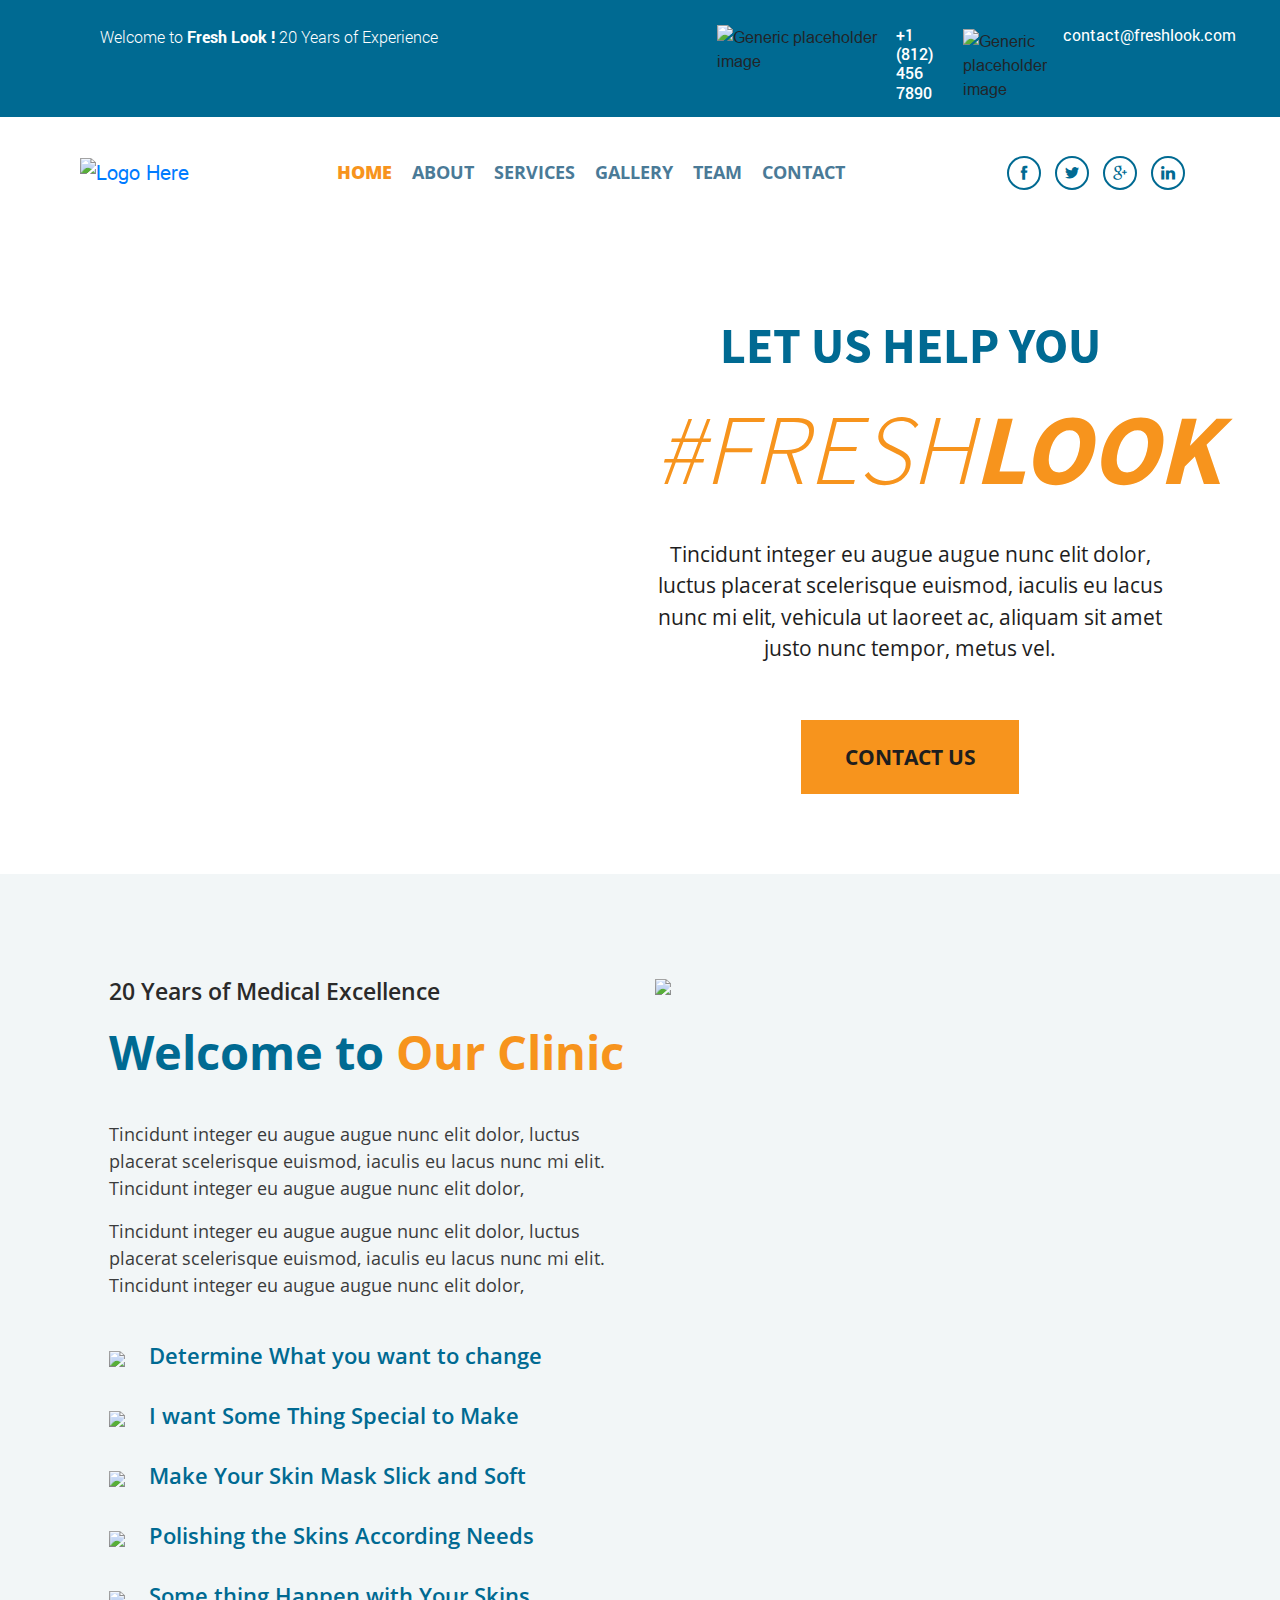
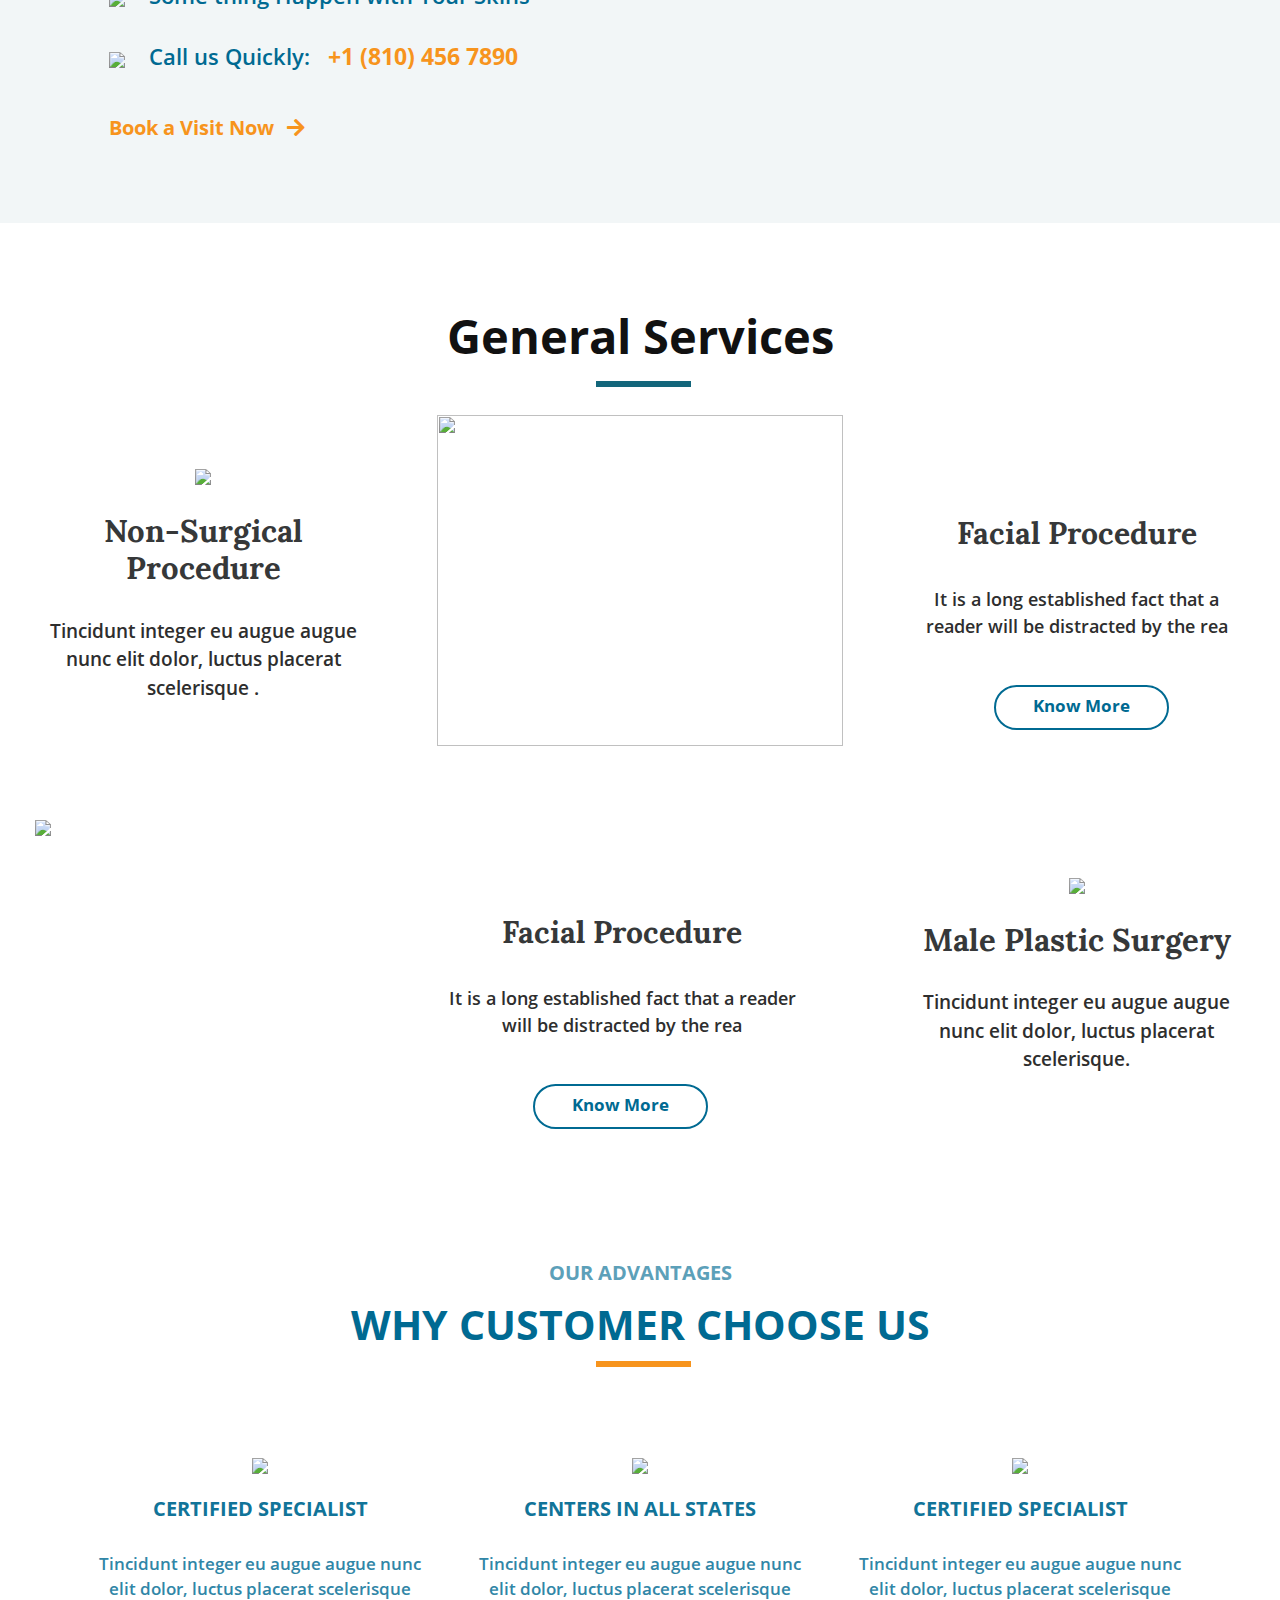
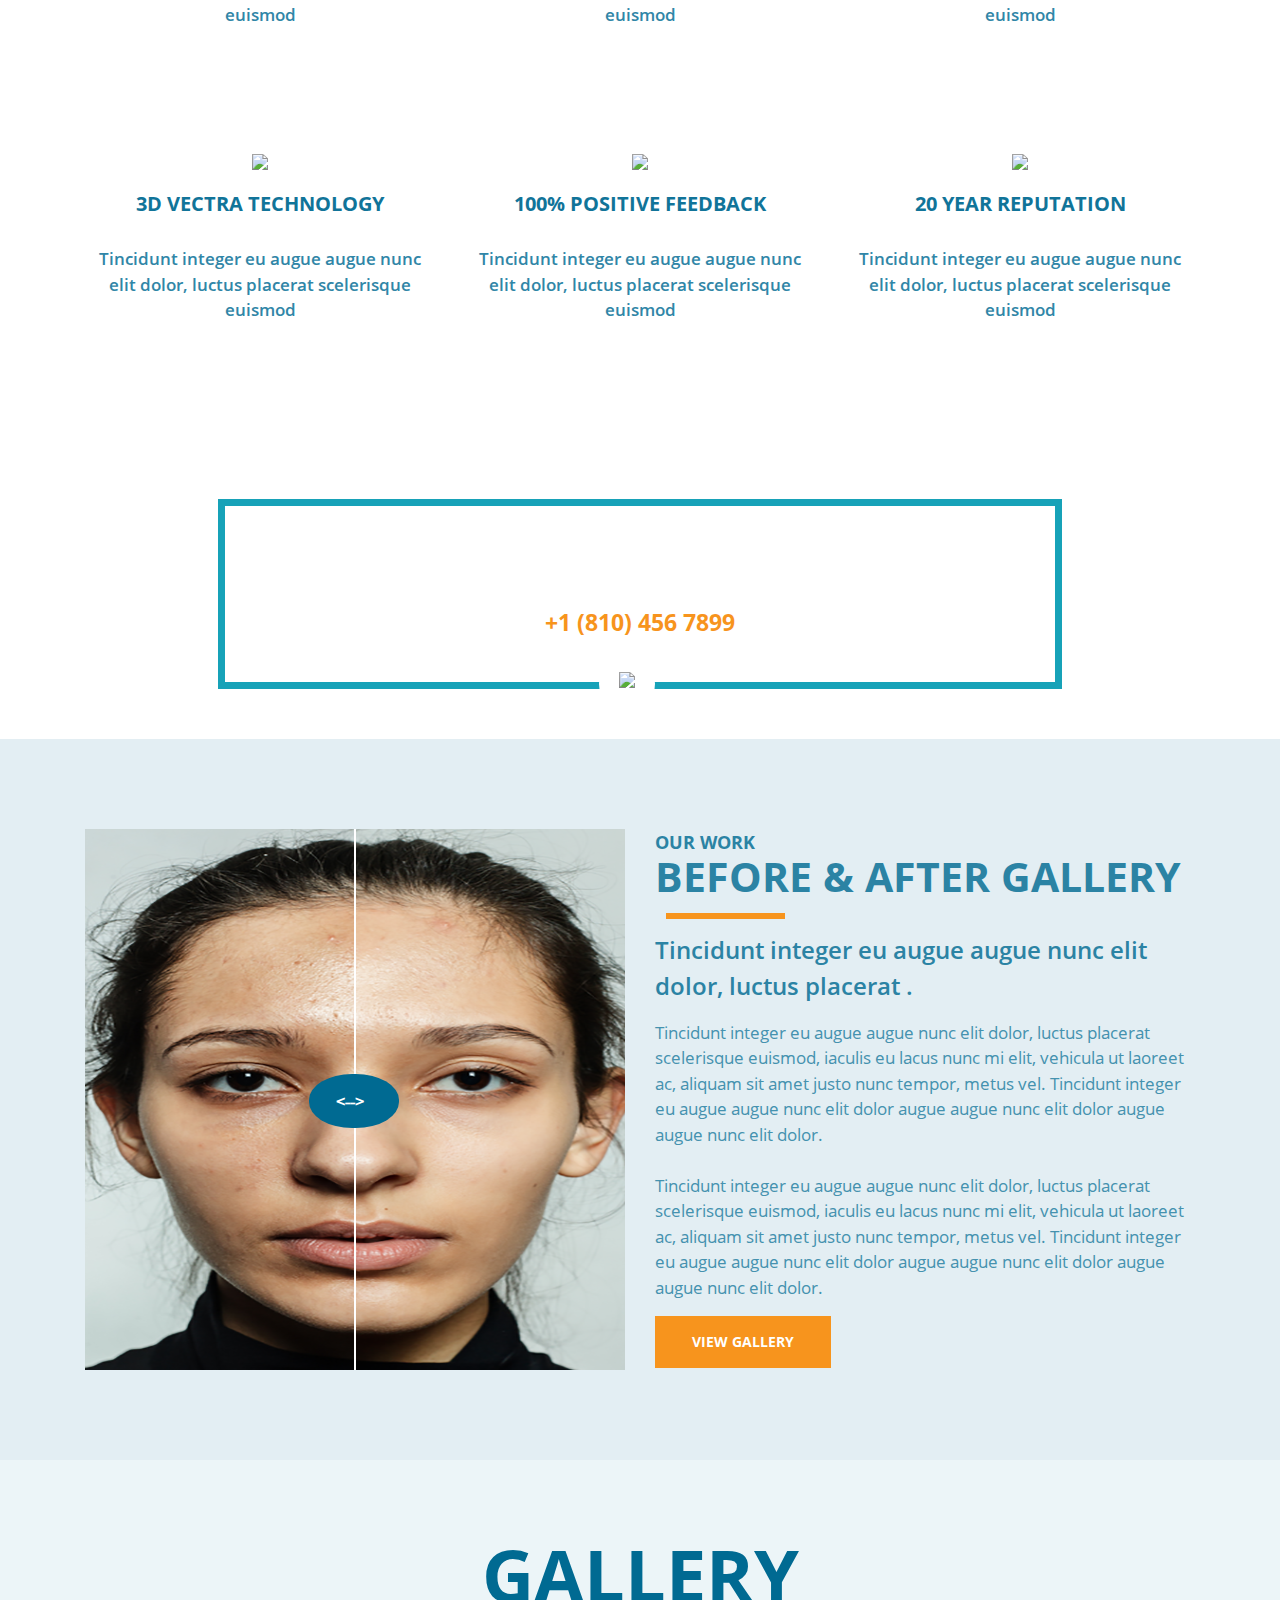
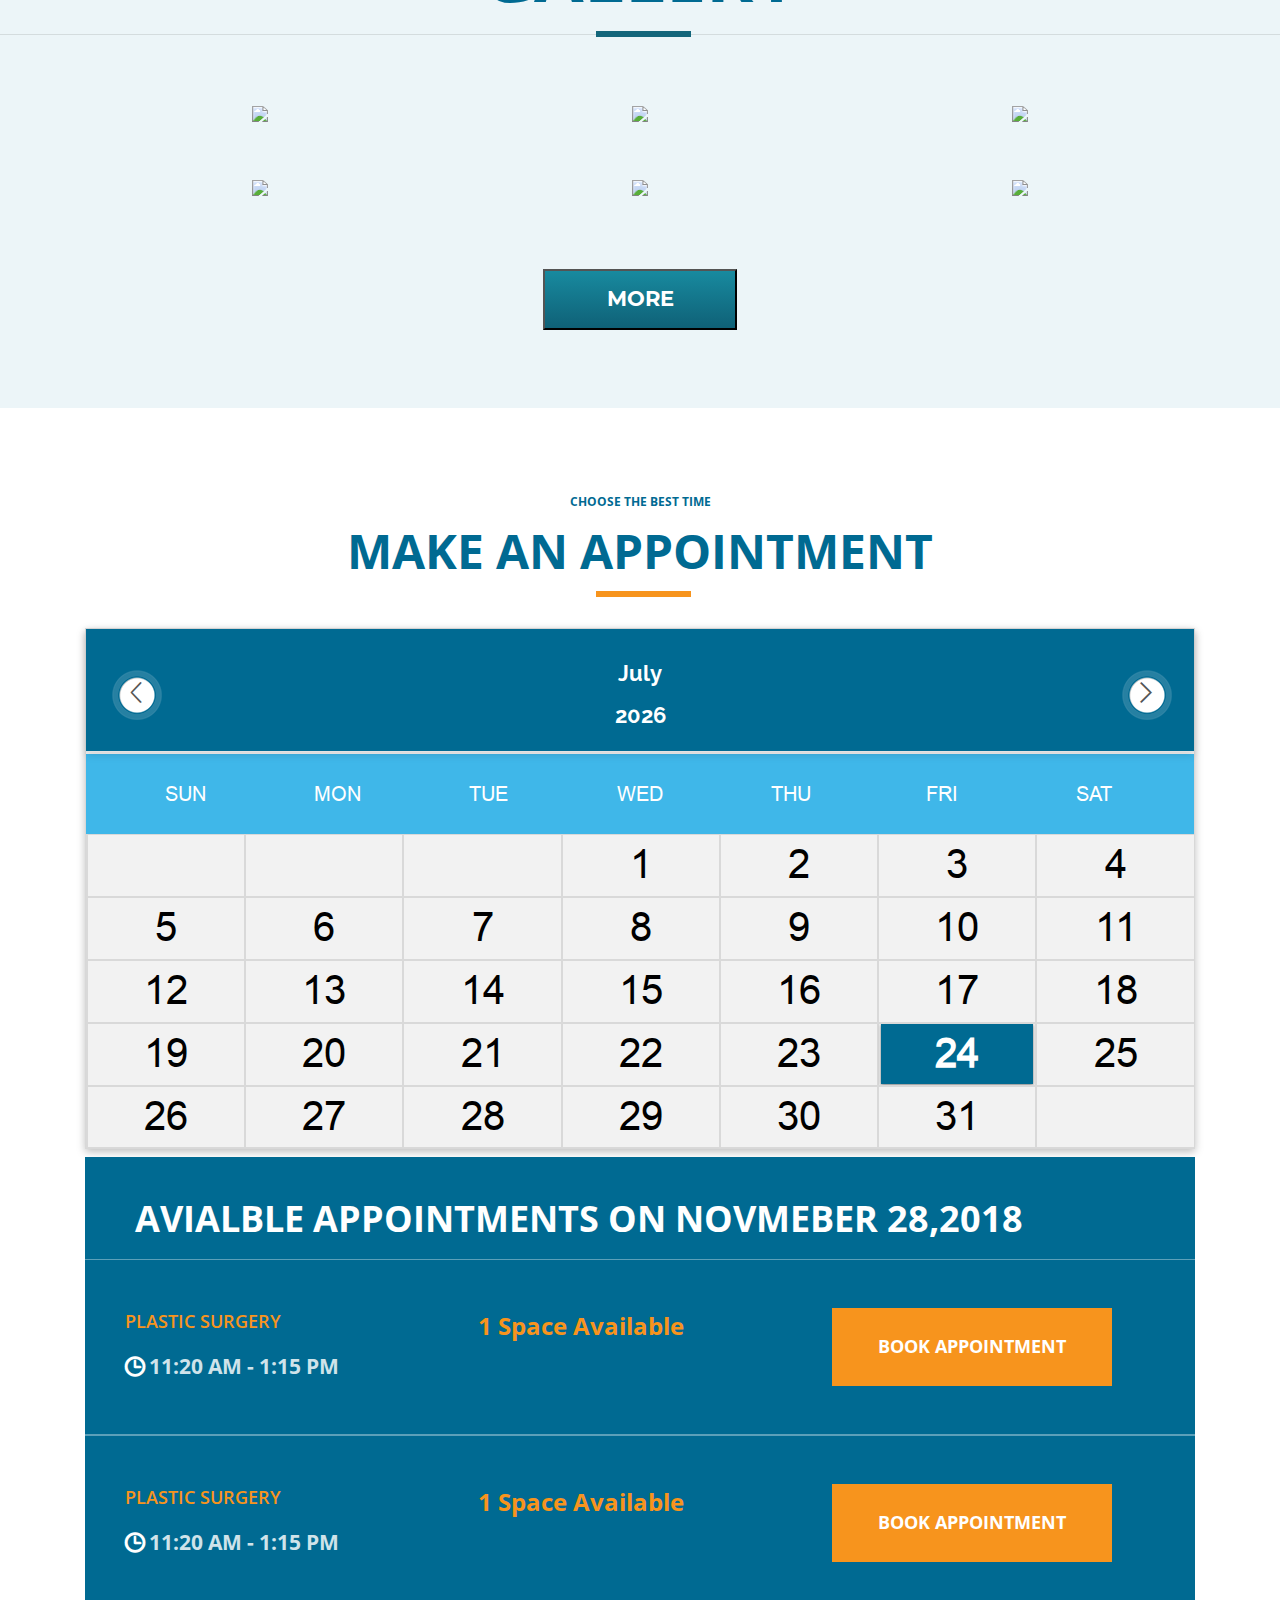
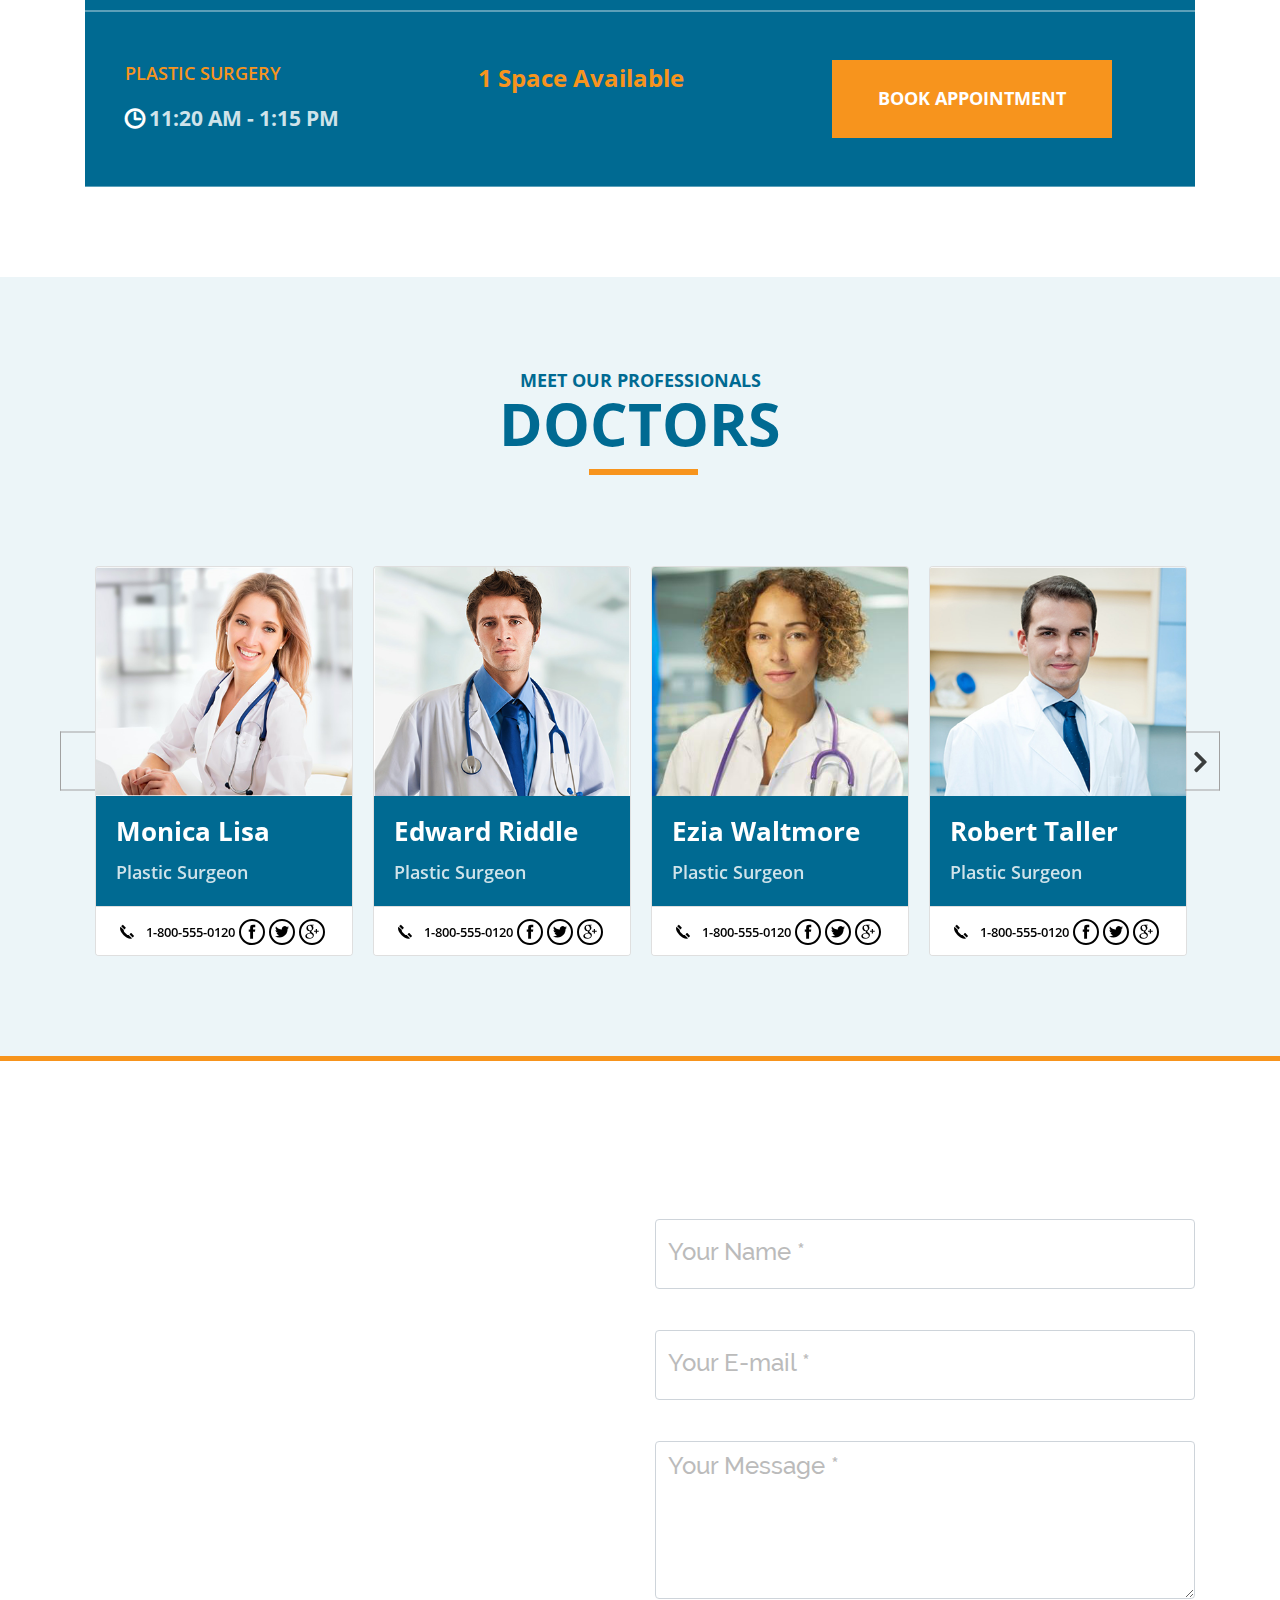
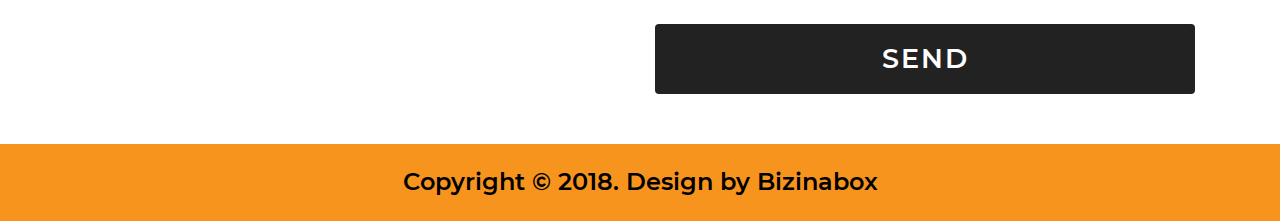
==== commit b17f3e1c: "Update the index file structer" ====
--- a/Medical-four/index.html
+++ b/Medical-four/index.html
@@ -10,6 +10,7 @@
     <link href="assets/Bootstrap4/css/animate.css" rel="stylesheet" />
     <link href="assets/Bootstrap4/css/slick.css" rel="stylesheet" />
     <link href="assets/Bootstrap4/css/slick-theme.css" rel="stylesheet" />
+    <link href="assets/Bootstrap4/css/cocoen.min.css" rel="stylesheet" />
     <link href="assets/my-icons-collection_5/font/flaticon.css" rel="stylesheet" />
     <link href="assets/Bootstrap4/css/styles.css" rel="stylesheet" />
     <title>Medical Theme | Four</title>
@@ -114,8 +115,12 @@
                 <h2 class="color-one">Welcome to <span class="color-two">Our Clinic</span></h2>
                 <p class="about-text mt-40">
                     Tincidunt integer eu augue augue nunc elit dolor, luctus placerat scelerisque euismod, iaculis eu lacus nunc mi elit.
-                    <br />
+                    Tincidunt integer eu augue augue nunc elit dolor,
+                <p class="about-text">
                     Tincidunt integer eu augue augue nunc elit dolor, luctus placerat scelerisque euismod, iaculis eu lacus nunc mi elit.
+                    Tincidunt integer eu augue augue nunc elit dolor,
+
+                </p>
                 </p>
                 <div class="mt-40">
                     <img class="mr-4" src="assets/Images/check.png" /><span class="option-text">Determine What you want to change</span>
@@ -174,7 +179,7 @@
                         <div class="col-md-6">
                             <div class="text-center mt-100">
                                 <h2 class="facial-text">Facial Procedure</h2>
-                                <p class="facial-desc text-center mt-35 comments-space">
+                                <p class="facial-desc p-padding text-center mt-35 comments-space">
                                     It is a long established fact that a reader will be distracted by the readable content of a page when looking at its layout.
                                 </p>
                                 <!--<div class="text-center mt-46">
@@ -222,7 +227,7 @@
         <div class="container">
             <div class="row text-center">
                 <div class="col-md-8 offset-md-2">
-                    <p class="adv-text">Our Advantages</p>
+                    <p class="advantage-text">Our Advantages</p>
                     <h1 class="customer-text below-customer">Why Customer Choose US</h1>
                 </div>
             </div>
@@ -315,7 +320,10 @@
         <div class="container">
             <div class="row">
                 <div class="col-lg-6">
-                    <img src="assets/Images/after-gallery.png" class="img-fluid" />
+                    <div class="cocoen">
+                        <img src="assets/Images/b1.png" alt="" class="img-fluid">
+                        <img src="assets/Images/b2.png" alt="" class="img-fluid">
+                    </div>
                 </div>
                 <div class="col-lg-6 media-about-mt">
                     <p class="work-text">our work</p>
@@ -331,7 +339,7 @@
                         Tincidunt integer eu augue augue nunc elit dolor augue augue nunc elit dolor augue augue nunc elit dolor.
                     </p>
                     <div>
-                        <a href class="btn btn-view-gallery btn-r-0">View Gallery</a>
+                        <a href="#gallery-pic" class="btn btn-view-gallery btn-r-0">View Gallery</a>
                     </div>
                 </div>
             </div>
@@ -378,7 +386,7 @@
                 <div class="calendar"></div>
             </div>
             <!-- Appointments -->
-            <div class="row mt-45 media-align">
+            <div class="row mt-2 media-align">
                 <div class="col-md-12">
                     <div class="appoint-color">
                         <h2 class="avail-text">Avialble Appointments On Novmeber 28,2018</h2>
@@ -643,7 +651,7 @@
                                 <img src="assets/Images/contact/email.png" class="mr-5" />
                                 <div class="media-body">
                                     <p class="mail-text">
-                                        Contact@freshface.com
+                                        <a href="mailto:usmanhaiderkhan4@hotmail.com" class="link-style">Contact@freshface.com</a>
                                     </p>
                                 </div>
                             </div>
@@ -717,10 +725,17 @@
     <script src="assets/Bootstrap4/js/loadMoreResults.js"></script>
     <script src="assets/Bootstrap4/js/smoothscroll.js"></script>
     <script src="assets/Bootstrap4/js/scrollinToview.js"></script>
+    <script src="assets/Bootstrap4/js/cocoen.min.js"></script>
     <script src="assets/Bootstrap4/js/wow.min.js"></script>
     <script src="assets/Bootstrap4/js/script.js"></script>
     <script type="text/javascript">
         //new WOW().init();
+        document.querySelectorAll('.cocoen').forEach(function (element) {
+            new Cocoen(element);
+        });
+        //$(function () {
+        //    $('.cocoen').cocoen();
+        //});
         $(function () {
             $('.calendar').pignoseCalendar();
         });
--- a/Medical-four/assets/Bootstrap4/css/cocoen.min.css
+++ b/Medical-four/assets/Bootstrap4/css/cocoen.min.css
@@ -0,0 +1 @@
+.cocoen{box-sizing:border-box;cursor:pointer;line-height:0;margin:0;overflow:hidden;padding:0;position:relative;-webkit-user-select:none;-moz-user-select:none;-ms-user-select:none;user-select:none}.cocoen *{box-sizing:inherit}.cocoen ::after,.cocoen ::before{box-sizing:inherit}.cocoen img,.cocoen picture>img{max-width:none}.cocoen>img,.cocoen>picture>img{display:block;width:100%}.cocoen>div:first-child,picture .cocoen>div{height:100%;left:0;overflow:hidden;position:absolute;top:0;width:50%}.cocoen-drag{background:#fff;bottom:0;cursor:ew-resize;left:50%;margin-left:-1px;position:absolute;top:0;width:2px}.cocoen-drag::before{border:3px solid #fff;content:'';height:30px;left:50%;margin-left:-7px;margin-top:-18px;position:absolute;top:50%;width:14px}--- a/Medical-four/assets/Bootstrap4/css/styles.css
+++ b/Medical-four/assets/Bootstrap4/css/styles.css
@@ -43,6 +43,11 @@
 @font-face {
     font-family: 'OpenSans-Regular';
     src: url('../../Fonts/open-sense/OpenSans-Regular.ttf') format('truetype');
+}
+
+@font-face {
+    font-family: 'arial';
+    src: url('../../Fonts/arial.ttf') format('truetype');
 }
 
 @font-face {
@@ -155,6 +160,8 @@
     margin: 0px;
     padding: 0px;
     overflow-x: hidden;
+    -webkit-font-smoothing: antialiased;
+    -moz-osx-font-smoothing: grayscale;
     scroll-behavior: smooth;
 }
 
@@ -191,7 +198,9 @@
 }
 
 .nav-trans {
-    transition: 0.5s linear;
+    transition: all 0.5s ease !important;
+    -webkit-transition: all 0.5s ease !important;
+    -moz-transition: all 0.5s ease;
 }
 
 .pt-45 {
@@ -230,7 +239,7 @@
     background-image: url('../../Images/main-banner.png');
     background-size: cover;
     position: relative;
-    padding: 80px 100px 30px 100px;
+    padding: 80px 100px 80px 100px;
     width: 100%;
     background-repeat: no-repeat;
     background-position: center;
@@ -240,21 +249,30 @@
     margin-right: 0;
 }
 
-/*.navbar-brand .logoimage1 {
-        width: 100%;
-        height: 100%;
-    }
-
-    .navbar-brand .logo1.scrolled {
-        margin-top: 0;
-        max-width: 81%;
-        color: #ffffff;
-        transition: width 400ms linear;
-    }*/
+.navbar {
+    padding: 1.5rem 5rem;
+    transition: all .5s ease;
+    -webkit-transition: all .5s ease;
+}
+
+.p-padding {
+    padding: 0 2rem;
+}
+
+.sleep {
+    padding: 0.5rem 5rem;
+    transition: all .5s ease;
+    -webkit-transition: all .5s ease;
+}
+
+.navbar-expand-lg .navbar-nav .nav-link {
+    padding-left: 0;
+    padding-right: 0;
+}
 
 .nav-item {
     position: relative;
-    padding: 8px;
+    padding: 10px;
 }
 
 .link-blue {
@@ -385,7 +403,7 @@
 
 .no-color {
     color: #f7941d;
-    font-size: 27px;
+    font-size: 23px;
     font-family: 'OpenSans-Bold';
 }
 
@@ -500,10 +518,9 @@
         left: 44%;
     }
 /*=================== Customer Section Styling ===================*/
-.adv-text {
+.advantage-text {
     color: #5ca0b9;
     font-size: 20px;
-    margin-bottom: 0;
     text-transform: uppercase;
     font-family: 'OpenSans-Bold';
 }
@@ -539,7 +556,7 @@
     }
 
 .service-heading {
-    font-size: 26px;
+    font-size: 20px;
     color: #117499;
     text-transform: uppercase;
     font-family: 'OpenSans-Bold';
@@ -547,7 +564,7 @@
 
 .service-desc {
     color: #3086a7;
-    font-size: 18px;
+    font-size: 17px;
     font-family: 'OpenSans-SemiBold';
 }
 /*=================== Contact Info Styling ===================*/
@@ -675,6 +692,11 @@
     font-family: 'OpenSans-Bold';
 }
 
+#appointment [class^="flaticon-"]:before, [class*=" flaticon-"]:before, [class^="flaticon-"]:after, [class*=" flaticon-"]:after {
+    margin-left: 0px;
+    font-weight: bolder;
+}
+
 .appoint-text {
     font-size: 48px;
     color: #006a92;
@@ -762,7 +784,7 @@
 }
 
 .pro-text {
-    font-size: 14px;
+    font-size: 18px;
     color: #006a92;
     margin-bottom: 0px;
     text-transform: uppercase;
@@ -865,11 +887,21 @@
 }
 
 .slick-next:before {
-    content: '>';
+    font-family: "Font Awesome 5 Free";
+    content: "\f054";
+    display: inline-block;
+    padding-right: 3px;
+    vertical-align: middle;
+    font-weight: 600;
 }
 
 .slick-prev:before {
-    content: '<';
+    font-family: "Font Awesome 5 Free";
+    content: "\f053";
+    display: inline-block;
+    padding-right: 3px;
+    vertical-align: middle;
+    font-weight: 600;
 }
 
 ::placeholder {
@@ -926,7 +958,7 @@
 
 .mail-text {
     color: #fff;
-    font-size: 28px;
+    font-size: 25px;
     font-family: 'OpenSans-Regular';
 }
 
@@ -1355,6 +1387,10 @@
     box-shadow: none !important;
 }
 
+:focus {
+    outline: -webkit-focus-ring-color auto 0px;
+}
+
 .btn:focus, .btn.focus {
     outline: 0;
     box-shadow: none !important;
@@ -1367,15 +1403,124 @@
 .mt--95 {
     margin-top: -12px;
 }
+/*================ Calender Styling ===============*/
+.pignose-calendar {
+    width: 100%;
+    max-width: 100%;
+    background-color: #f2f2f2;
+}
+
+    .pignose-calendar .pignose-calendar-top .pignose-calendar-top-nav .pignose-calendar-top-icon {
+        position: absolute;
+        top: 2px;
+        left: 14px;
+    }
+
+    .pignose-calendar .pignose-calendar-top {
+        color: #fff;
+        text-transform: capitalize !important;
+        background-color: #006a92;
+    }
+
+        .pignose-calendar .pignose-calendar-top .pignose-calendar-top-month {
+            color: #fff;
+            font-size: 22px;
+            text-transform: capitalize;
+            font-family: 'Raleway-Bold';
+        }
+
+        .pignose-calendar .pignose-calendar-top .pignose-calendar-top-year {
+            color: #fff;
+            font-size: 22px;
+            text-transform: capitalize;
+            font-family: 'Raleway-Bold';
+        }
+
+    .pignose-calendar .pignose-calendar-header {
+        color: #fff;
+        padding: 12px 1.2em;
+        margin-top: 2px;
+        font-weight: 500;
+        font-size: 20px;
+        font-family: 'arial';
+        background-color: #3fb7e9;
+    }
+
+    .pignose-calendar .pignose-calendar-unit.pignose-calendar-unit-active a {
+        background-color: #006a92;
+    }
+
+        .pignose-calendar .pignose-calendar-unit.pignose-calendar-unit-active a:hover {
+            background-color: #006a92;
+            color: #fff;
+        }
+
+    .pignose-calendar .pignose-calendar-unit a {
+        display: inline-block;
+        width: 3.8em;
+        height: auto;
+        border-radius: 0%;
+        color: #000000;
+        line-height: 60px;
+        text-align: center;
+        font-size: 40px;
+        font-family: 'arial';
+    }
+
+    .pignose-calendar .pignose-calendar-unit {
+        border-left: 2px solid #d9d9d9;
+    }
+
+    .pignose-calendar .pignose-calendar-body .pignose-calendar-row {
+        border-top: 1px solid #d9d9d9;
+        border-bottom: 1px solid #d9d9d9;
+    }
+
+    .pignose-calendar .pignose-calendar-body {
+        padding: 0px;
+    }
+
+    .pignose-calendar .pignose-calendar-top .pignose-calendar-top-nav.pignose-calendar-top-prev {
+        margin-bottom: 14px;
+    }
+
+    .pignose-calendar .pignose-calendar-header .pignose-calendar-week.pignose-calendar-week-sun, .pignose-calendar .pignose-calendar-header .pignose-calendar-week.pignose-calendar-week-sat {
+        color: #fff;
+    }
+
+    .pignose-calendar .pignose-calendar-unit.pignose-calendar-unit-sun a, .pignose-calendar .pignose-calendar-unit.pignose-calendar-unit-sat a {
+        color: #000000;
+    }
+
+    .pignose-calendar .pignose-calendar-top .pignose-calendar-top-nav.pignose-calendar-top-next {
+        margin-right: 2.9em;
+    }
+
+.cocoen-drag::before {
+    border: 27px solid #006a92;
+    content: '<-->';
+    height: 54px;
+    left: 50%;
+    font-weight: bolder;
+    margin-left: -46px;
+    margin-top: -25px;
+    position: absolute;
+    top: 50%;
+    color: #fff;
+    width: 90px;
+    border-radius: 48%;
+}
+
 /*================ Media Query ===============*/
 @media screen and (max-width: 1024px) {
     .lip-bg {
+        height: 100%;
         padding: 25px 35px;
     }
 
 
     .nav-item {
-        padding: 0px;
+        padding: 6px;
     }
 
     .navbar-nav .nav-link {
@@ -1577,6 +1722,48 @@
         height: 55px;
         font-size: 19px;
     }
+    /*==== Calender =====*/
+    .pignose-calendar {
+        font-size: 100%;
+    }
+
+        .pignose-calendar .pignose-calendar-top .pignose-calendar-top-nav.pignose-calendar-top-next {
+            margin-right: 3.6em;
+        }
+
+        .pignose-calendar .pignose-calendar-top .pignose-calendar-top-month {
+            font-size: 24px;
+        }
+
+        .pignose-calendar .pignose-calendar-top .pignose-calendar-top-year {
+            font-size: 24px;
+        }
+
+        .pignose-calendar .pignose-calendar-header {
+            padding: 12px 0.2em;
+        }
+
+        .pignose-calendar .pignose-calendar-top .pignose-calendar-top-nav .pignose-calendar-top-icon {
+            top: 3px;
+        }
+
+        .pignose-calendar .pignose-calendar-header {
+            font-size: 24px;
+        }
+
+        .pignose-calendar .pignose-calendar-unit a {
+            display: inline-block;
+            width: 5.2em;
+            height: 60px;
+            border-radius: 0%;
+            color: #000000;
+            line-height: 57px;
+            text-align: center;
+            font-size: 24px;
+            font-family: 'arial';
+        }
+
+    /*====== End Calender =====*/
 }
 
 @media screen and (max-width:800px) {
@@ -1788,6 +1975,10 @@
 }
 
 @media screen and (max-width: 768px) {
+    .navbar {
+        padding: 0.5rem 1rem;
+    }
+
     .media-skin-mt {
         margin-top: 20px;
     }
@@ -1993,9 +2184,95 @@
         height: 55px;
         font-size: 19px;
     }
+    /*==== Calender =====*/
+    .pignose-calendar {
+        font-size: 100%;
+    }
+
+        .pignose-calendar .pignose-calendar-top .pignose-calendar-top-nav.pignose-calendar-top-next {
+            margin-right: 3.6em;
+        }
+
+        .pignose-calendar .pignose-calendar-top .pignose-calendar-top-month {
+            font-size: 24px;
+        }
+
+        .pignose-calendar .pignose-calendar-top .pignose-calendar-top-year {
+            font-size: 24px;
+        }
+
+        .pignose-calendar .pignose-calendar-header {
+            padding: 12px 0.2em;
+        }
+
+        .pignose-calendar .pignose-calendar-top .pignose-calendar-top-nav .pignose-calendar-top-icon {
+            top: 3px;
+        }
+
+        .pignose-calendar .pignose-calendar-header {
+            font-size: 24px;
+        }
+
+        .pignose-calendar .pignose-calendar-unit a {
+            display: inline-block;
+            width: 3.8em;
+            height: 56px;
+            border-radius: 0%;
+            color: #000000;
+            line-height: 57px;
+            text-align: center;
+            font-size: 24px;
+            font-family: 'arial';
+        }
+
+    /*====== End Calender =====*/
 }
 
 @media screen and (max-width: 414px) {
+    /*==== Calender =====*/
+    .pignose-calendar {
+        font-size: 72%;
+    }
+
+        .pignose-calendar .pignose-calendar-top .pignose-calendar-top-nav.pignose-calendar-top-next {
+            margin-right: 3.6em;
+        }
+
+        .pignose-calendar .pignose-calendar-top .pignose-calendar-top-month {
+            font-size: 17px;
+        }
+
+        .pignose-calendar .pignose-calendar-top .pignose-calendar-top-year {
+            font-size: 17px;
+        }
+
+        .pignose-calendar .pignose-calendar-header {
+            padding: 12px 0.2em;
+        }
+
+        .pignose-calendar .pignose-calendar-top .pignose-calendar-top-nav .pignose-calendar-top-icon {
+            top: 10px;
+        }
+
+        .pignose-calendar .pignose-calendar-header {
+            font-size: 14px;
+        }
+
+        .pignose-calendar .pignose-calendar-unit a {
+            display: inline-block;
+            width: 2.8em;
+            height: auto;
+            border-radius: 0%;
+            color: #000000;
+            line-height: 41px;
+            text-align: center;
+            font-size: 15px;
+            font-family: 'arial';
+        }
+
+    /*====== End Calender =====*/
+
+
     .media-align {
         text-align: center;
     }
@@ -2210,6 +2487,10 @@
 }
 
 @media screen and (max-width: 411px) {
+    .sleep {
+        padding: 0.5rem 1rem;
+    }
+
     .media-align {
         text-align: center;
     }
@@ -2420,6 +2701,10 @@
 }
 
 @media screen and (max-width: 375px) {
+    .sleep {
+        padding: 0.5rem 1rem;
+    }
+
     .media-align {
         text-align: center;
     }
@@ -2630,6 +2915,10 @@
 }
 
 @media screen and (max-width: 360px) {
+    .sleep {
+        padding: 0.5rem 1rem;
+    }
+
     .media-align {
         text-align: center;
     }
@@ -2855,6 +3144,48 @@
 }
 
 @media screen and (max-width: 1024px) and (orientation: landscape) {
+    /*==== Calender =====*/
+    .pignose-calendar {
+        font-size: 100%;
+    }
+
+        .pignose-calendar .pignose-calendar-top .pignose-calendar-top-nav.pignose-calendar-top-next {
+            margin-right: 3.6em;
+        }
+
+        .pignose-calendar .pignose-calendar-top .pignose-calendar-top-month {
+            font-size: 24px;
+        }
+
+        .pignose-calendar .pignose-calendar-top .pignose-calendar-top-year {
+            font-size: 24px;
+        }
+
+        .pignose-calendar .pignose-calendar-header {
+            padding: 12px 0.2em;
+        }
+
+        .pignose-calendar .pignose-calendar-top .pignose-calendar-top-nav .pignose-calendar-top-icon {
+            top: 3px;
+        }
+
+        .pignose-calendar .pignose-calendar-header {
+            font-size: 24px;
+        }
+
+        .pignose-calendar .pignose-calendar-unit a {
+            display: inline-block;
+            width: 5.2em;
+            height: 60px;
+            border-radius: 0%;
+            color: #000000;
+            line-height: 57px;
+            text-align: center;
+            font-size: 24px;
+            font-family: 'arial';
+        }
+
+    /*====== End Calender =====*/
 }
 
 @media screen and (max-width: 823px) and (orientation: landscape) {
@@ -2956,10 +3287,6 @@
         font-size: 16px;
     }
 
-    .media-width {
-        width: 100%;
-    }
-
     .facial-text {
         font-size: 22px;
     }
@@ -3069,6 +3396,48 @@
         height: 55px;
         font-size: 19px;
     }
+    /*==== Calender =====*/
+    .pignose-calendar {
+        font-size: 100%;
+    }
+
+        .pignose-calendar .pignose-calendar-top .pignose-calendar-top-nav.pignose-calendar-top-next {
+            margin-right: 3.6em;
+        }
+
+        .pignose-calendar .pignose-calendar-top .pignose-calendar-top-month {
+            font-size: 24px;
+        }
+
+        .pignose-calendar .pignose-calendar-top .pignose-calendar-top-year {
+            font-size: 24px;
+        }
+
+        .pignose-calendar .pignose-calendar-header {
+            padding: 12px 0.2em;
+        }
+
+        .pignose-calendar .pignose-calendar-top .pignose-calendar-top-nav .pignose-calendar-top-icon {
+            top: 3px;
+        }
+
+        .pignose-calendar .pignose-calendar-header {
+            font-size: 24px;
+        }
+
+        .pignose-calendar .pignose-calendar-unit a {
+            display: inline-block;
+            width: 3.9em;
+            height: 60px;
+            border-radius: 0%;
+            color: #000000;
+            line-height: 57px;
+            text-align: center;
+            font-size: 24px;
+            font-family: 'arial';
+        }
+
+    /*====== End Calender =====*/
 }
 
 @media screen and (max-width: 740px) and (orientation: landscape) {
@@ -3183,6 +3552,48 @@
     .dis-text {
         font-size: 30px;
     }
+    /*==== Calender =====*/
+    .pignose-calendar {
+        font-size: 100%;
+    }
+
+        .pignose-calendar .pignose-calendar-top .pignose-calendar-top-nav.pignose-calendar-top-next {
+            margin-right: 3.6em;
+        }
+
+        .pignose-calendar .pignose-calendar-top .pignose-calendar-top-month {
+            font-size: 24px;
+        }
+
+        .pignose-calendar .pignose-calendar-top .pignose-calendar-top-year {
+            font-size: 24px;
+        }
+
+        .pignose-calendar .pignose-calendar-header {
+            padding: 12px 0.2em;
+        }
+
+        .pignose-calendar .pignose-calendar-top .pignose-calendar-top-nav .pignose-calendar-top-icon {
+            top: 3px;
+        }
+
+        .pignose-calendar .pignose-calendar-header {
+            font-size: 24px;
+        }
+
+        .pignose-calendar .pignose-calendar-unit a {
+            display: inline-block;
+            width: 2.9em;
+            height: 60px;
+            border-radius: 0%;
+            color: #000000;
+            line-height: 57px;
+            text-align: center;
+            font-size: 24px;
+            font-family: 'arial';
+        }
+
+    /*====== End Calender =====*/
 }
 
 @media screen and (max-width: 736px) and (orientation: landscape) {
@@ -3297,6 +3708,48 @@
     .dis-text {
         font-size: 30px;
     }
+    /*==== Calender =====*/
+    .pignose-calendar {
+        font-size: 100%;
+    }
+
+        .pignose-calendar .pignose-calendar-top .pignose-calendar-top-nav.pignose-calendar-top-next {
+            margin-right: 3.6em;
+        }
+
+        .pignose-calendar .pignose-calendar-top .pignose-calendar-top-month {
+            font-size: 24px;
+        }
+
+        .pignose-calendar .pignose-calendar-top .pignose-calendar-top-year {
+            font-size: 24px;
+        }
+
+        .pignose-calendar .pignose-calendar-header {
+            padding: 12px 0.2em;
+        }
+
+        .pignose-calendar .pignose-calendar-top .pignose-calendar-top-nav .pignose-calendar-top-icon {
+            top: 3px;
+        }
+
+        .pignose-calendar .pignose-calendar-header {
+            font-size: 24px;
+        }
+
+        .pignose-calendar .pignose-calendar-unit a {
+            display: inline-block;
+            width: 2.9em;
+            height: 60px;
+            border-radius: 0%;
+            color: #000000;
+            line-height: 57px;
+            text-align: center;
+            font-size: 24px;
+            font-family: 'arial';
+        }
+
+    /*====== End Calender =====*/
 }
 
 @media screen and (max-width: 731px) and (orientation: landscape) {
@@ -3411,6 +3864,48 @@
     .dis-text {
         font-size: 30px;
     }
+    /*==== Calender =====*/
+    .pignose-calendar {
+        font-size: 100%;
+    }
+
+        .pignose-calendar .pignose-calendar-top .pignose-calendar-top-nav.pignose-calendar-top-next {
+            margin-right: 3.6em;
+        }
+
+        .pignose-calendar .pignose-calendar-top .pignose-calendar-top-month {
+            font-size: 24px;
+        }
+
+        .pignose-calendar .pignose-calendar-top .pignose-calendar-top-year {
+            font-size: 24px;
+        }
+
+        .pignose-calendar .pignose-calendar-header {
+            padding: 12px 0.2em;
+        }
+
+        .pignose-calendar .pignose-calendar-top .pignose-calendar-top-nav .pignose-calendar-top-icon {
+            top: 3px;
+        }
+
+        .pignose-calendar .pignose-calendar-header {
+            font-size: 24px;
+        }
+
+        .pignose-calendar .pignose-calendar-unit a {
+            display: inline-block;
+            width: 2.9em;
+            height: 60px;
+            border-radius: 0%;
+            color: #000000;
+            line-height: 57px;
+            text-align: center;
+            font-size: 24px;
+            font-family: 'arial';
+        }
+
+    /*====== End Calender =====*/
 }
 
 @media screen and (max-width: 667px) and (orientation: landscape) {
@@ -3452,6 +3947,48 @@
         font-size: 15px;
         line-height: 40px;
     }
+    /*==== Calender =====*/
+    .pignose-calendar {
+        font-size: 100%;
+    }
+
+        .pignose-calendar .pignose-calendar-top .pignose-calendar-top-nav.pignose-calendar-top-next {
+            margin-right: 3.6em;
+        }
+
+        .pignose-calendar .pignose-calendar-top .pignose-calendar-top-month {
+            font-size: 24px;
+        }
+
+        .pignose-calendar .pignose-calendar-top .pignose-calendar-top-year {
+            font-size: 24px;
+        }
+
+        .pignose-calendar .pignose-calendar-header {
+            padding: 12px 0.2em;
+        }
+
+        .pignose-calendar .pignose-calendar-top .pignose-calendar-top-nav .pignose-calendar-top-icon {
+            top: 3px;
+        }
+
+        .pignose-calendar .pignose-calendar-header {
+            font-size: 24px;
+        }
+
+        .pignose-calendar .pignose-calendar-unit a {
+            display: inline-block;
+            width: 2.8em;
+            height: 60px;
+            border-radius: 0%;
+            color: #000000;
+            line-height: 57px;
+            text-align: center;
+            font-size: 24px;
+            font-family: 'arial';
+        }
+
+    /*====== End Calender =====*/
 }
 
 @media screen and (max-width: 640px) and (orientation: landscape) {
@@ -3493,4 +4030,47 @@
         font-size: 15px;
         line-height: 40px;
     }
-}
+
+    /*==== Calender =====*/
+    .pignose-calendar {
+        font-size: 100%;
+    }
+
+        .pignose-calendar .pignose-calendar-top .pignose-calendar-top-nav.pignose-calendar-top-next {
+            margin-right: 3.6em;
+        }
+
+        .pignose-calendar .pignose-calendar-top .pignose-calendar-top-month {
+            font-size: 24px;
+        }
+
+        .pignose-calendar .pignose-calendar-top .pignose-calendar-top-year {
+            font-size: 24px;
+        }
+
+        .pignose-calendar .pignose-calendar-header {
+            padding: 12px 0.2em;
+        }
+
+        .pignose-calendar .pignose-calendar-top .pignose-calendar-top-nav .pignose-calendar-top-icon {
+            top: 3px;
+        }
+
+        .pignose-calendar .pignose-calendar-header {
+            font-size: 24px;
+        }
+
+        .pignose-calendar .pignose-calendar-unit a {
+            display: inline-block;
+            width: 2.8em;
+            height: 60px;
+            border-radius: 0%;
+            color: #000000;
+            line-height: 57px;
+            text-align: center;
+            font-size: 24px;
+            font-family: 'arial';
+        }
+
+    /*====== End Calender =====*/
+}
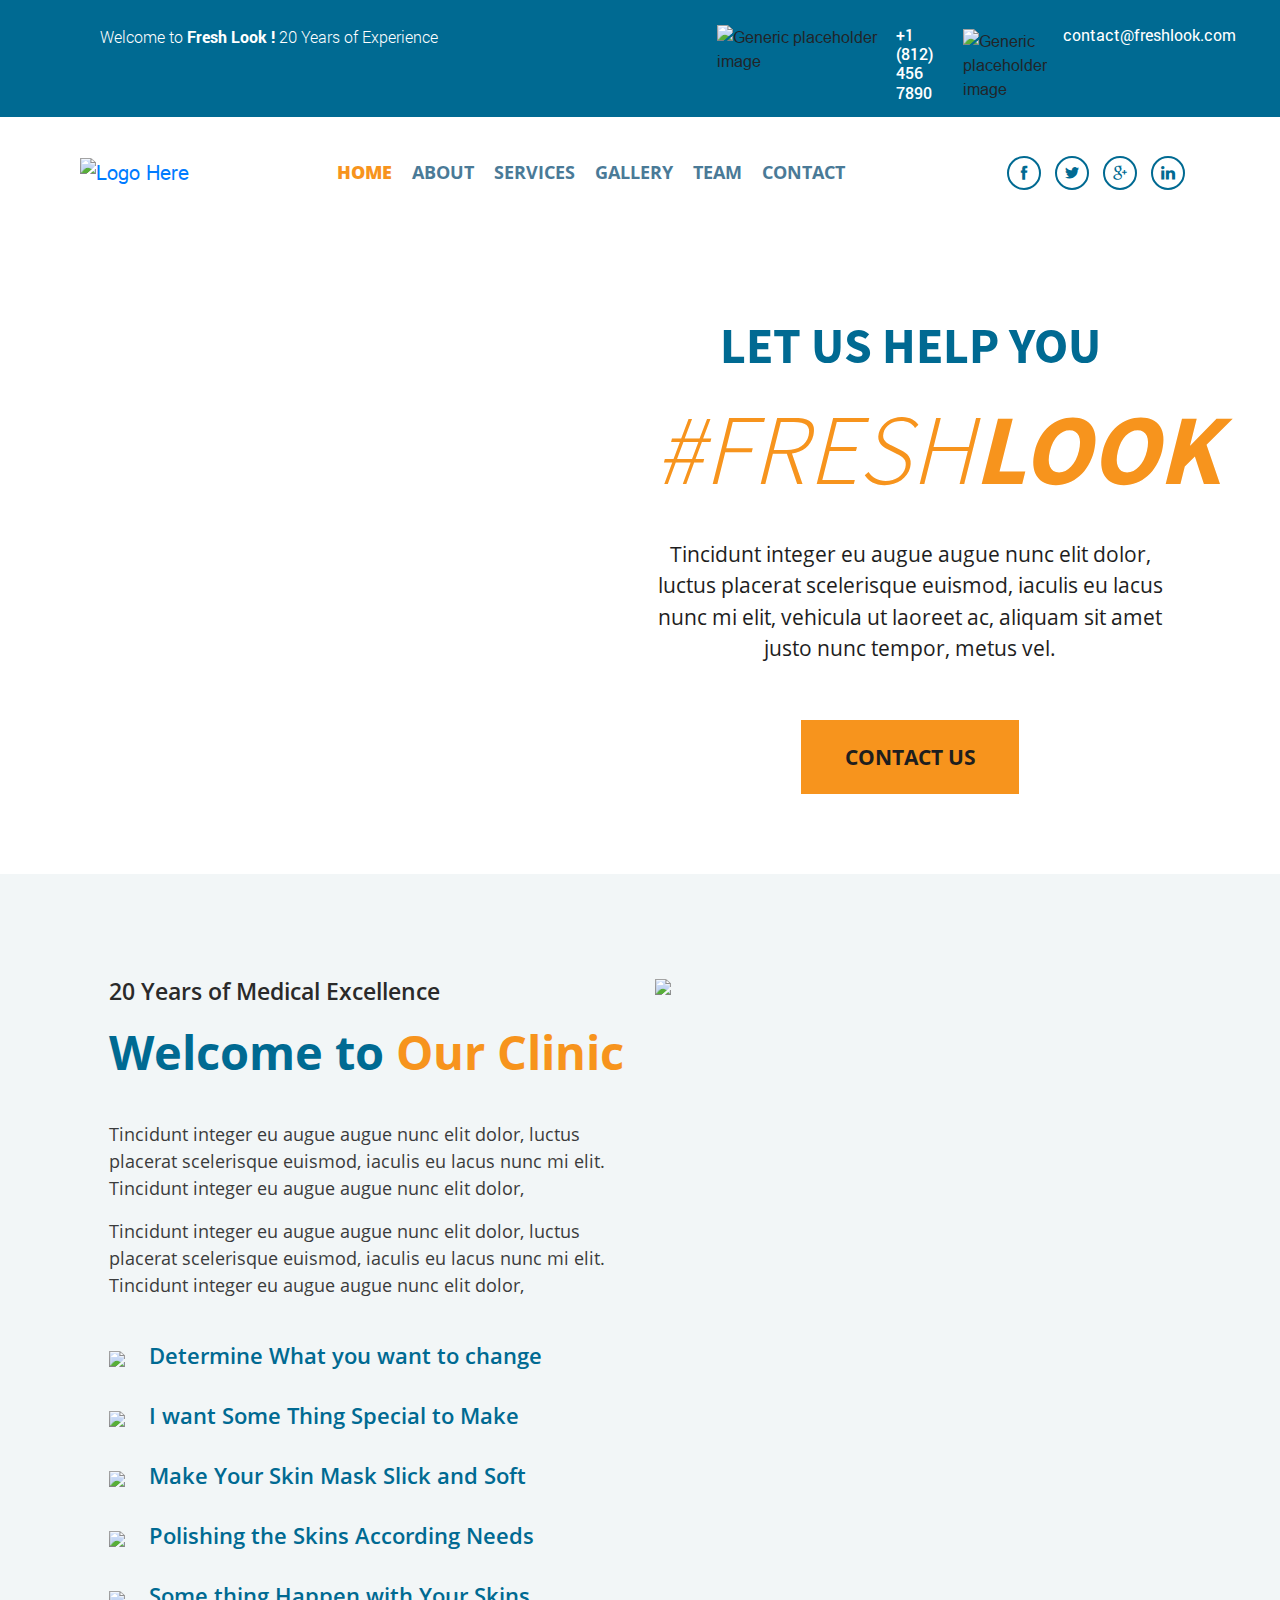
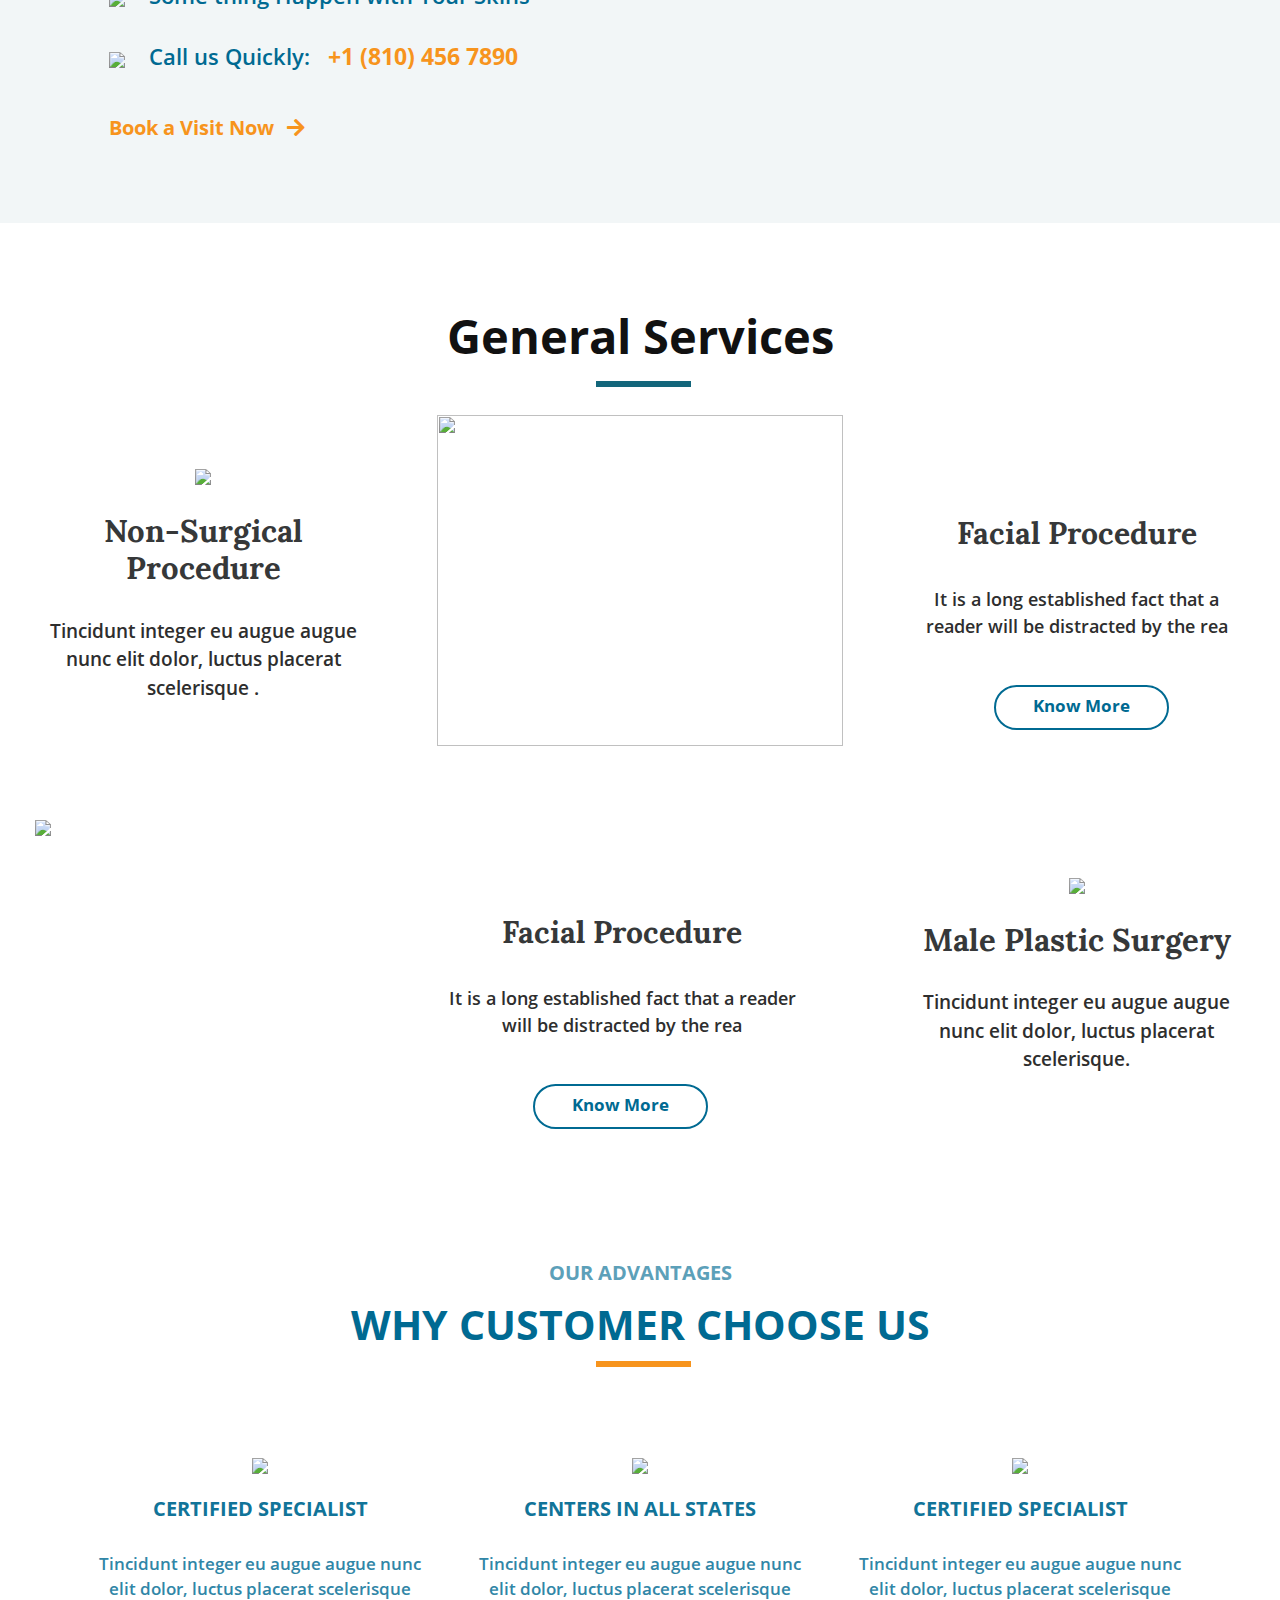
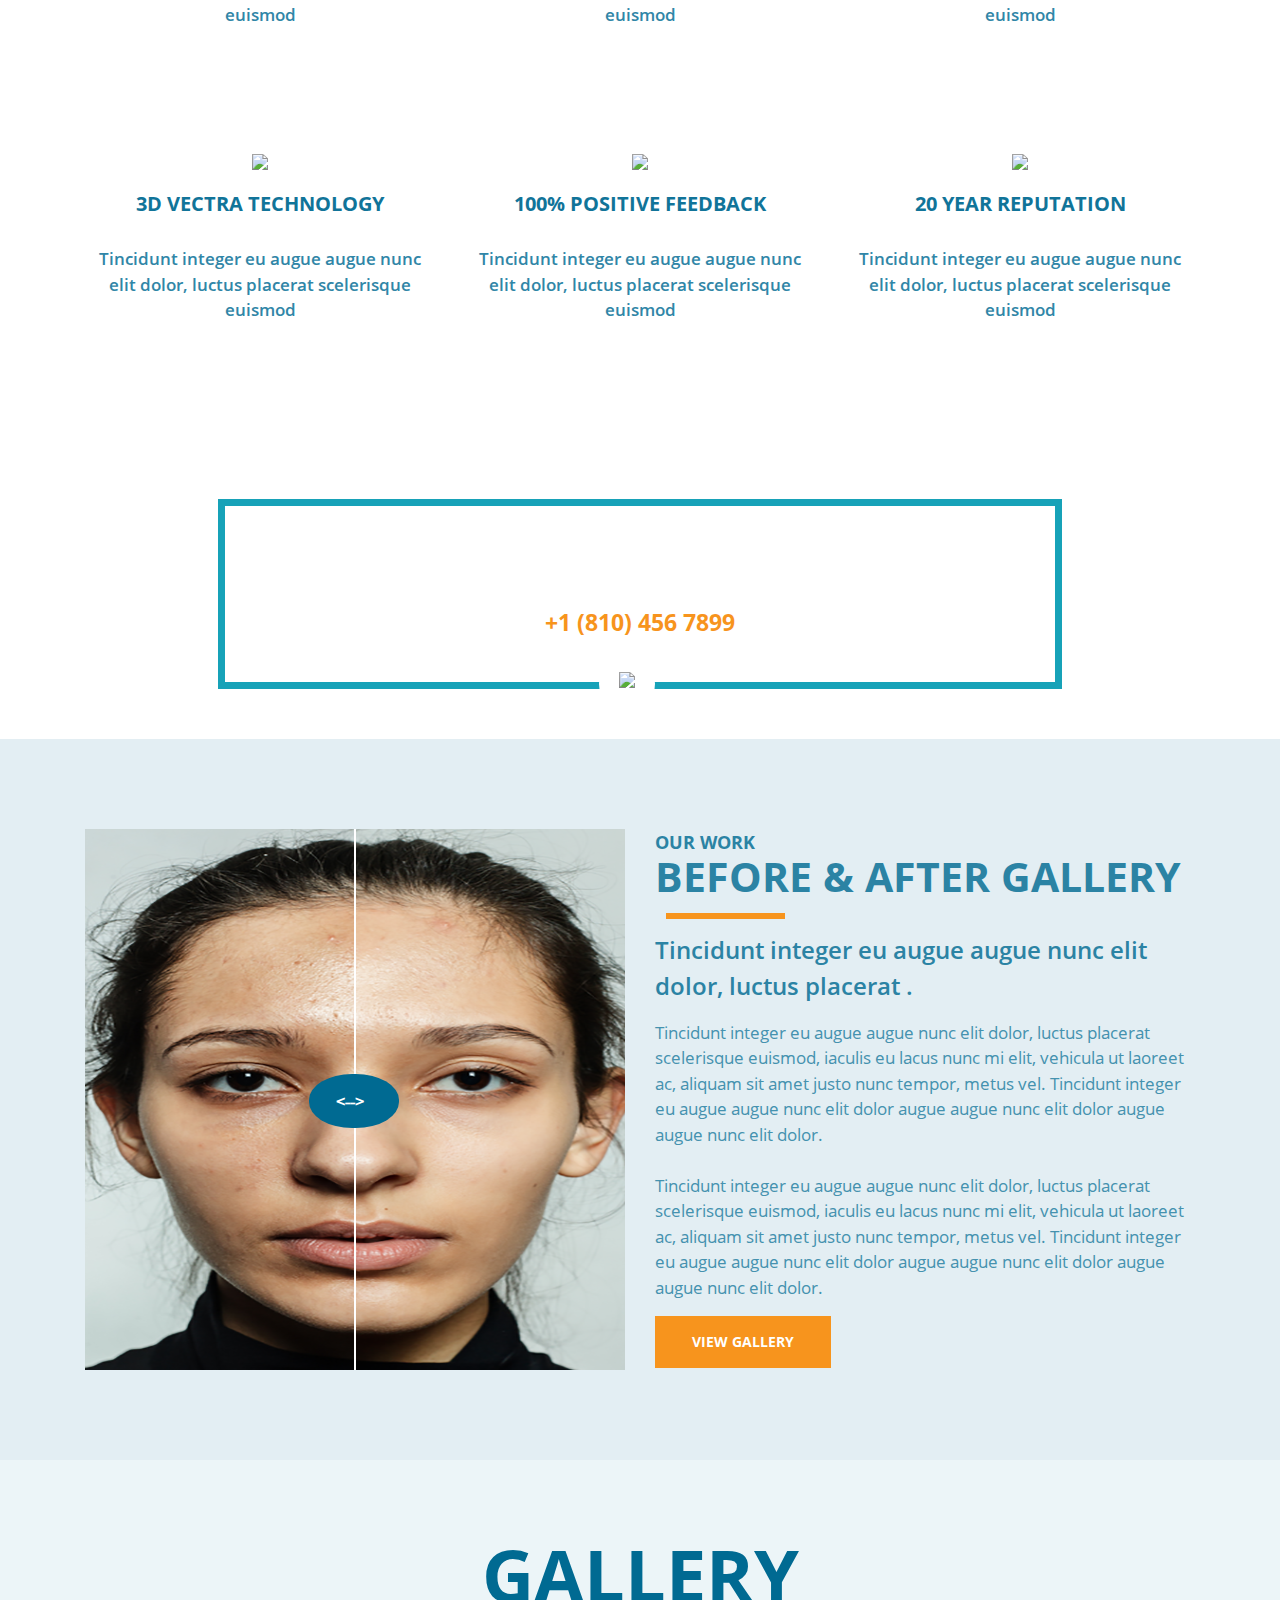
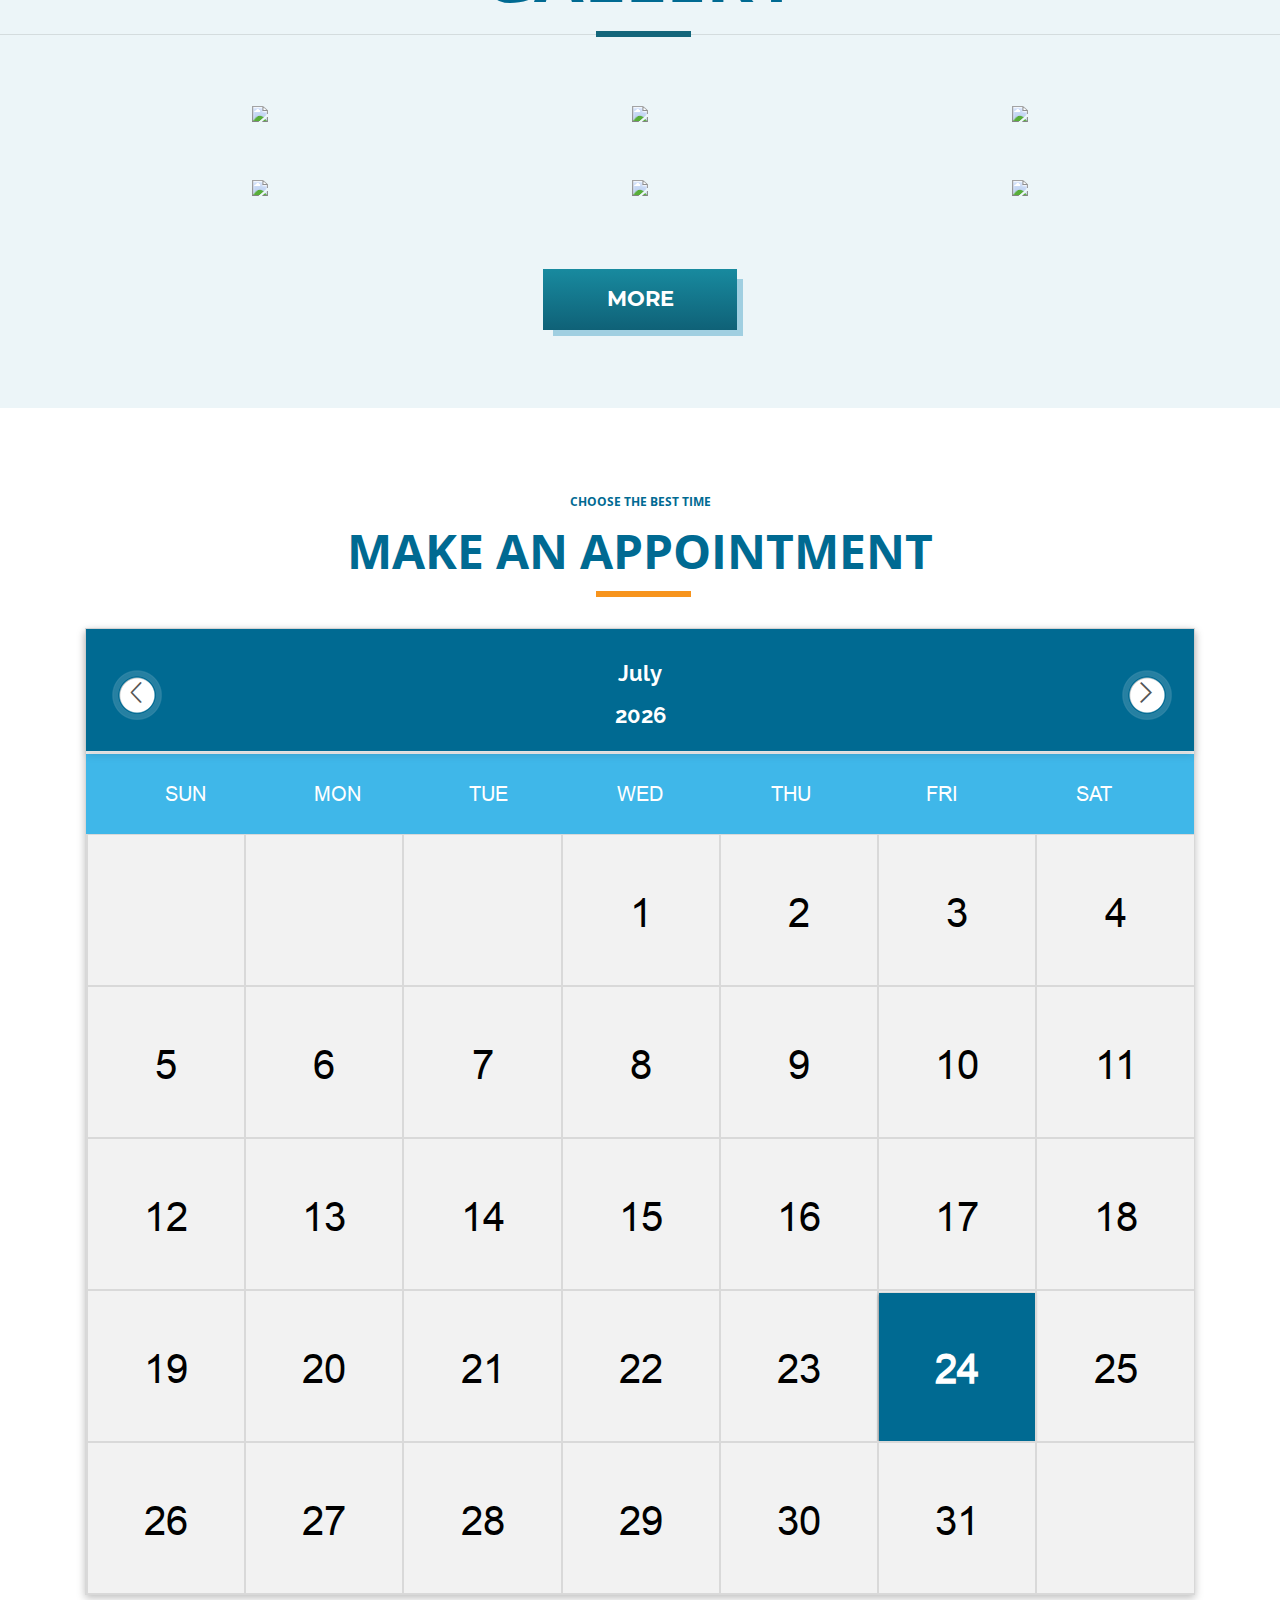
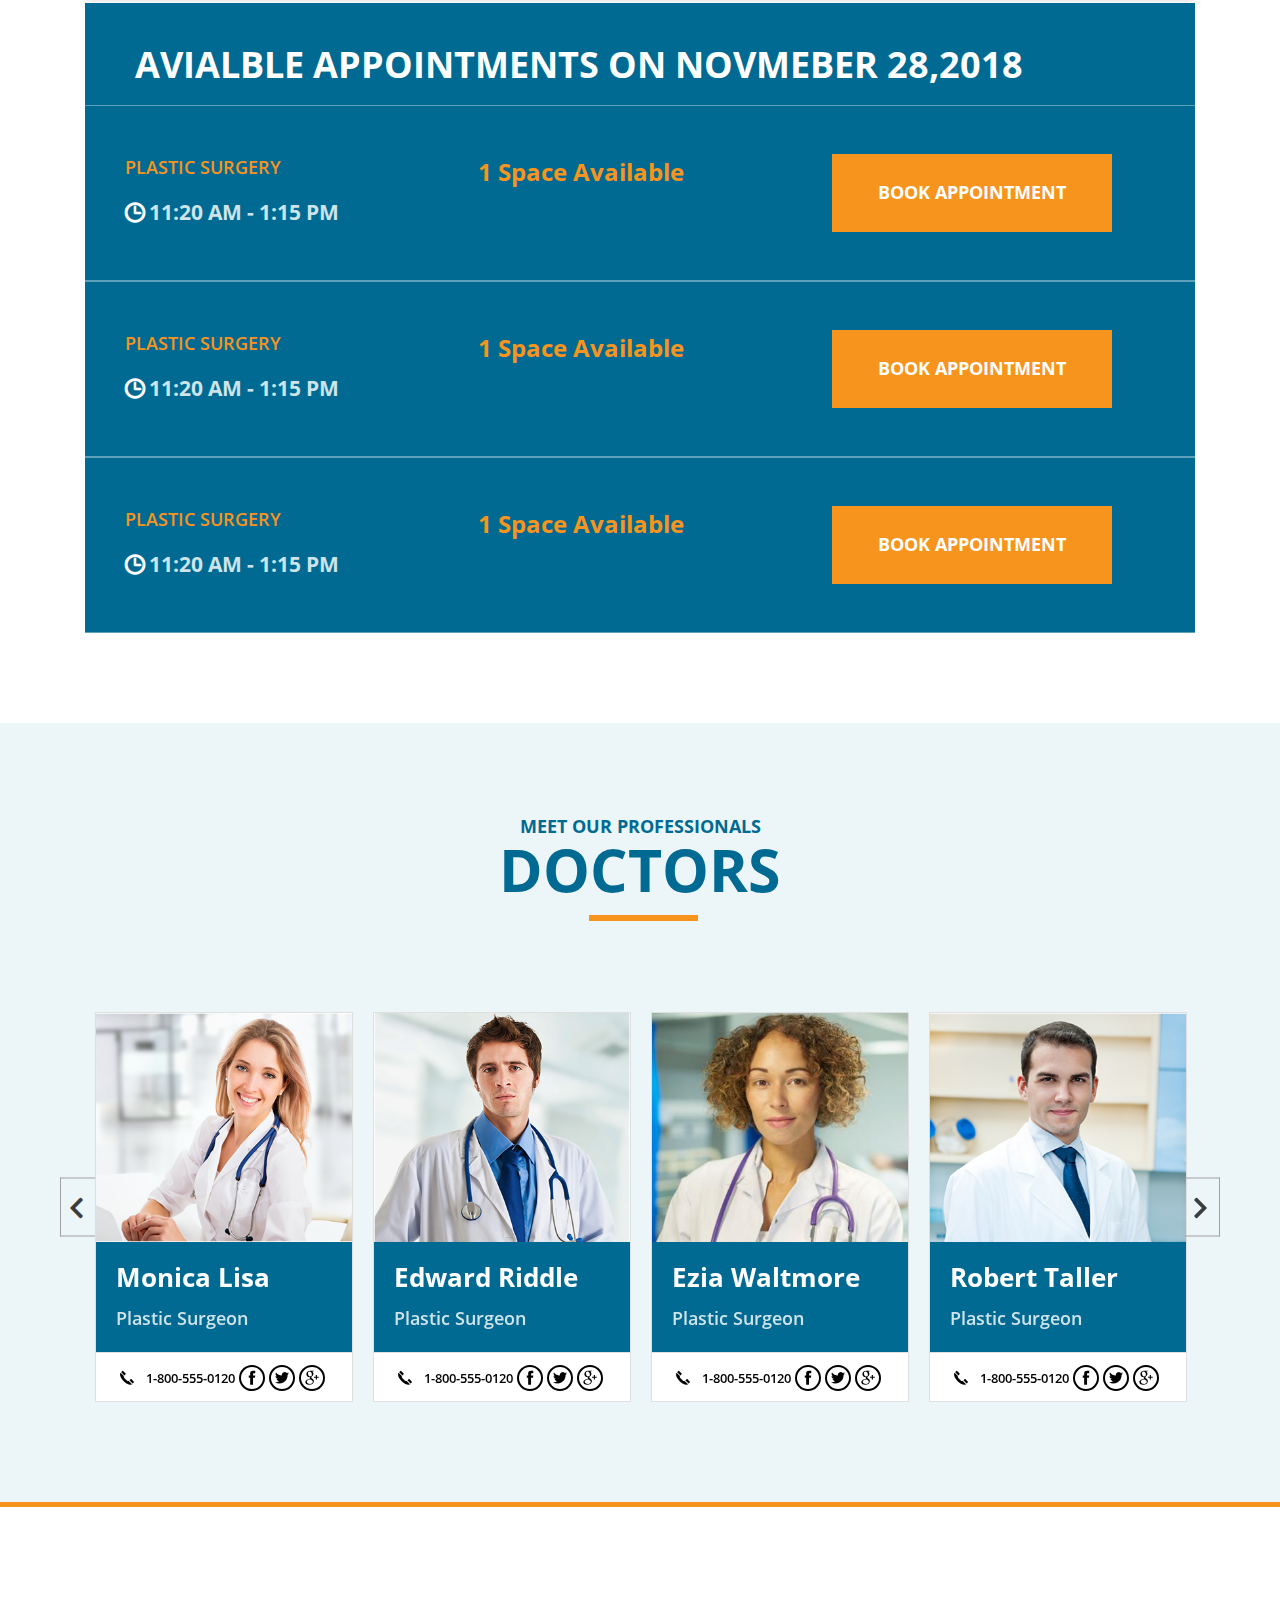
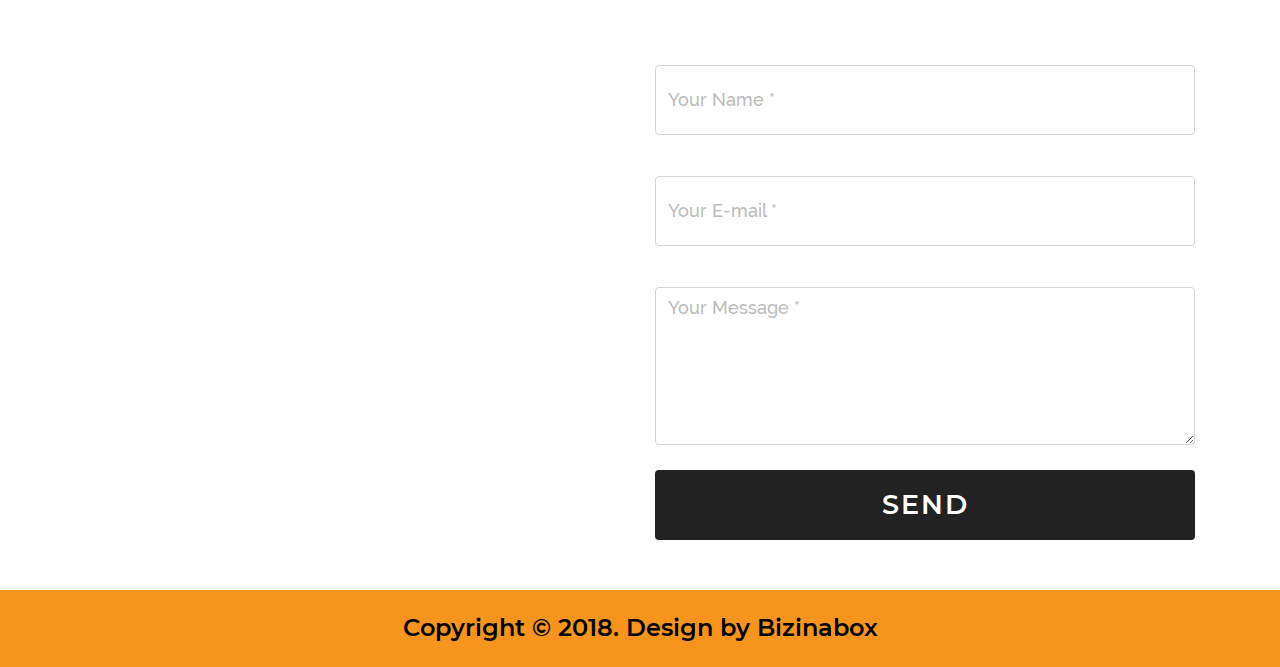
==== commit 709468ab: "Update the structer of the index file" ====
--- a/Medical-four/index.html
+++ b/Medical-four/index.html
@@ -639,7 +639,8 @@
                 </div>
             </div>
         </div>
-    </section>  <div class="Rectangle_5 "></div>
+    </section>
+    <div class="Rectangle_5 "></div>
     <section id="contact">
         <div class="container">
             <div class="row">
--- a/Medical-four/assets/Bootstrap4/css/styles.css
+++ b/Medical-four/assets/Bootstrap4/css/styles.css
@@ -814,6 +814,14 @@
         left: 43%;
     }
 
+.card {
+    border-radius: 0px;
+}
+
+.card-img-top {
+    border-radius: 0px;
+}
+
 .card-body {
     width: 100%;
     height: auto;
@@ -887,7 +895,7 @@
 }
 
 .slick-next:before {
-    font-family: "Font Awesome 5 Free";
+    font-family: "Font Awesome 5 Free" !important;
     content: "\f054";
     display: inline-block;
     padding-right: 3px;
@@ -896,7 +904,7 @@
 }
 
 .slick-prev:before {
-    font-family: "Font Awesome 5 Free";
+    font-family: "Font Awesome 5 Free" !important;
     content: "\f053";
     display: inline-block;
     padding-right: 3px;
@@ -905,7 +913,7 @@
 }
 
 ::placeholder {
-    font-size: 24px !important;
+    font-size: 18px !important;
     color: #bbbbbb !important;
     font-family: 'Raleway-Medium' !important;
 }
@@ -1342,6 +1350,8 @@
     text-transform: uppercase;
     font-family: 'Montserrat-Bold';
     font-weight: bold;
+    border: none;
+    box-shadow: 8px 8px 0 -2px #a0cfe1;
     border-radius: 0px;
     background-image: -moz-linear-gradient( 90deg, rgb(15,97,119) 0%, rgb(24,138,159) 100%);
     background-image: -webkit-linear-gradient( 90deg, rgb(15,97,119) 0%, rgb(24,138,159) 100%);
@@ -1403,6 +1413,7 @@
 .mt--95 {
     margin-top: -12px;
 }
+
 /*================ Calender Styling ===============*/
 .pignose-calendar {
     width: 100%;
@@ -1448,6 +1459,9 @@
 
     .pignose-calendar .pignose-calendar-unit.pignose-calendar-unit-active a {
         background-color: #006a92;
+        line-height: 153px;
+        height: 100%;
+        width: 100%;
     }
 
         .pignose-calendar .pignose-calendar-unit.pignose-calendar-unit-active a:hover {
@@ -1468,6 +1482,14 @@
     }
 
     .pignose-calendar .pignose-calendar-unit {
+        float: left;
+        display: block;
+        height: 150px;
+        width: 14.28%;
+        text-align: center;
+        line-height: 10.8em;
+        -webkit-box-sizing: border-box;
+        box-sizing: border-box;
         border-left: 2px solid #d9d9d9;
     }
 
@@ -2225,6 +2247,15 @@
             font-family: 'arial';
         }
 
+        .pignose-calendar .pignose-calendar-unit {
+            height: 95px;
+            line-height: 6.8em;
+        }
+
+            .pignose-calendar .pignose-calendar-unit.pignose-calendar-unit-active a {
+                line-height: 100px;
+            }
+
     /*====== End Calender =====*/
 }
 
@@ -2270,9 +2301,15 @@
             font-family: 'arial';
         }
 
+        .pignose-calendar .pignose-calendar-unit.pignose-calendar-unit-active a {
+            line-height: 53px;
+        }
+
+        .pignose-calendar .pignose-calendar-unit {
+            height: 50px;
+            line-height: 4.8em;
+        }
     /*====== End Calender =====*/
-
-
     .media-align {
         text-align: center;
     }
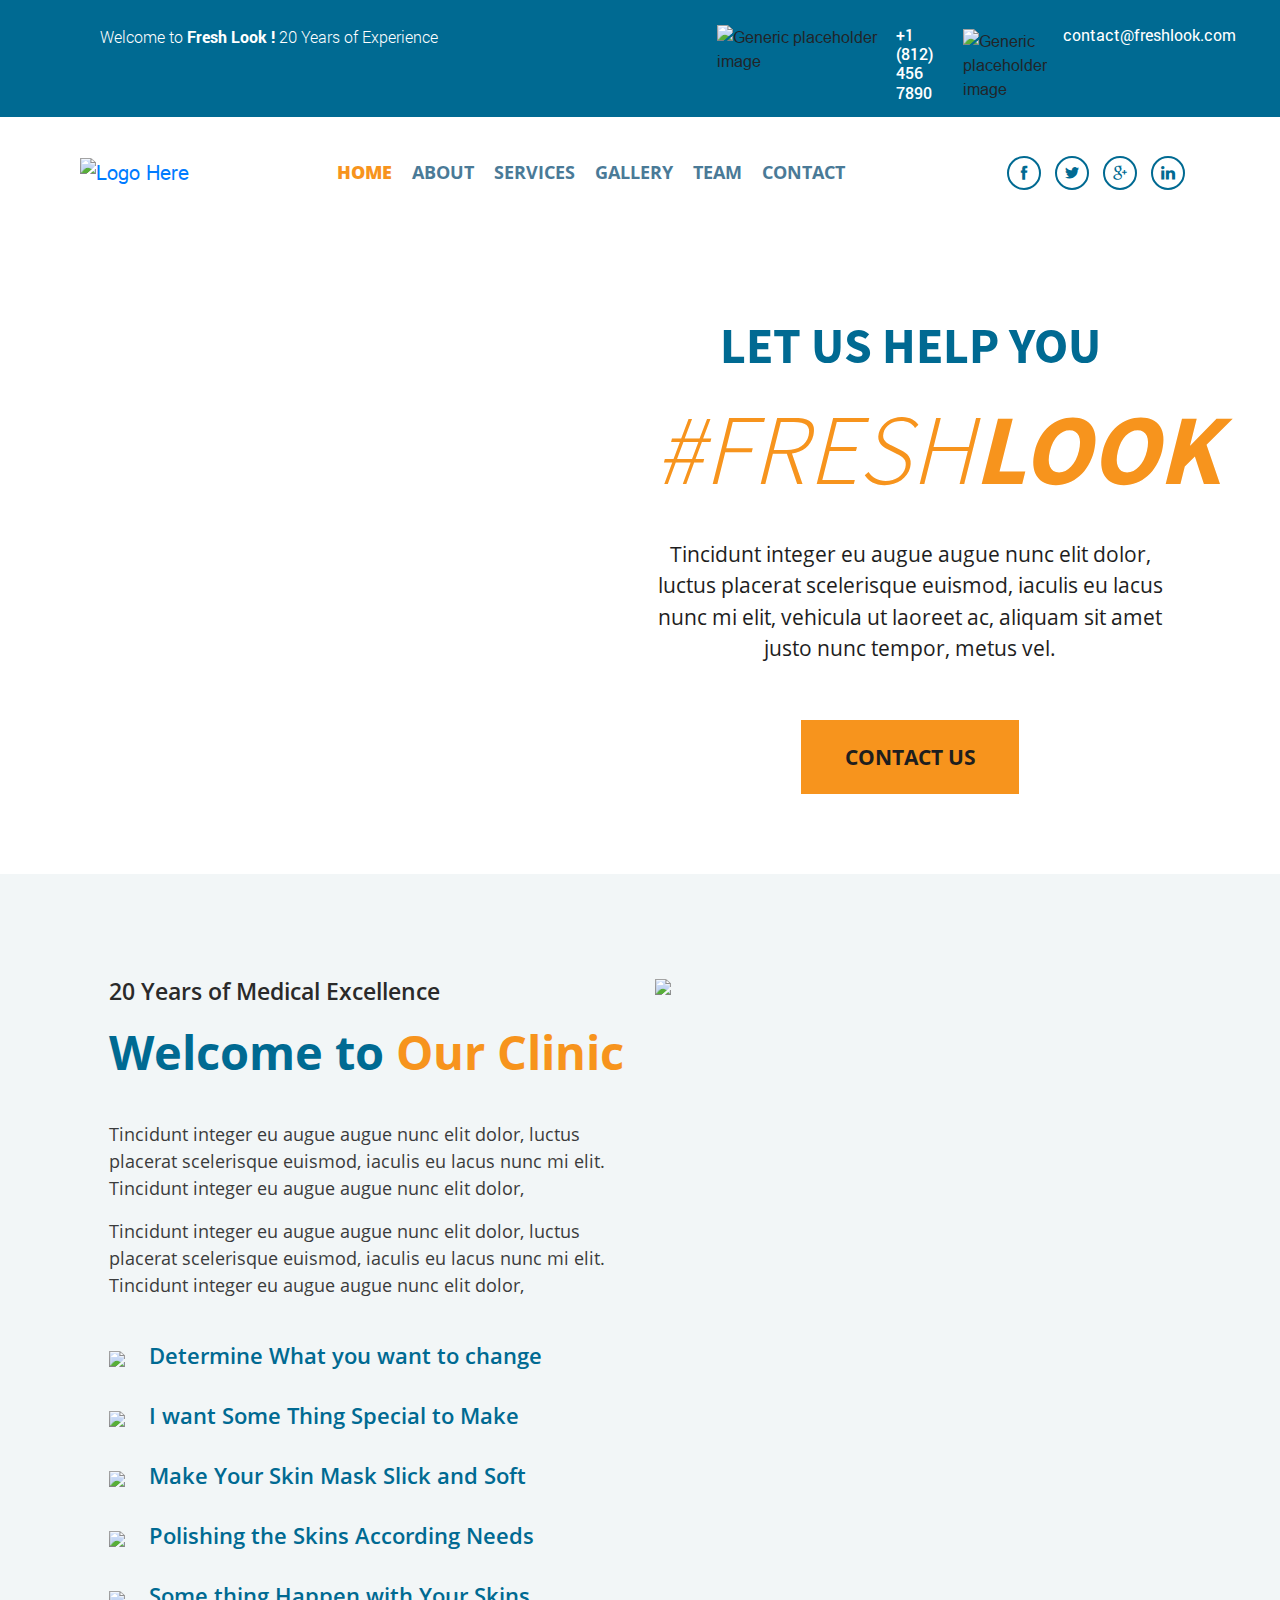
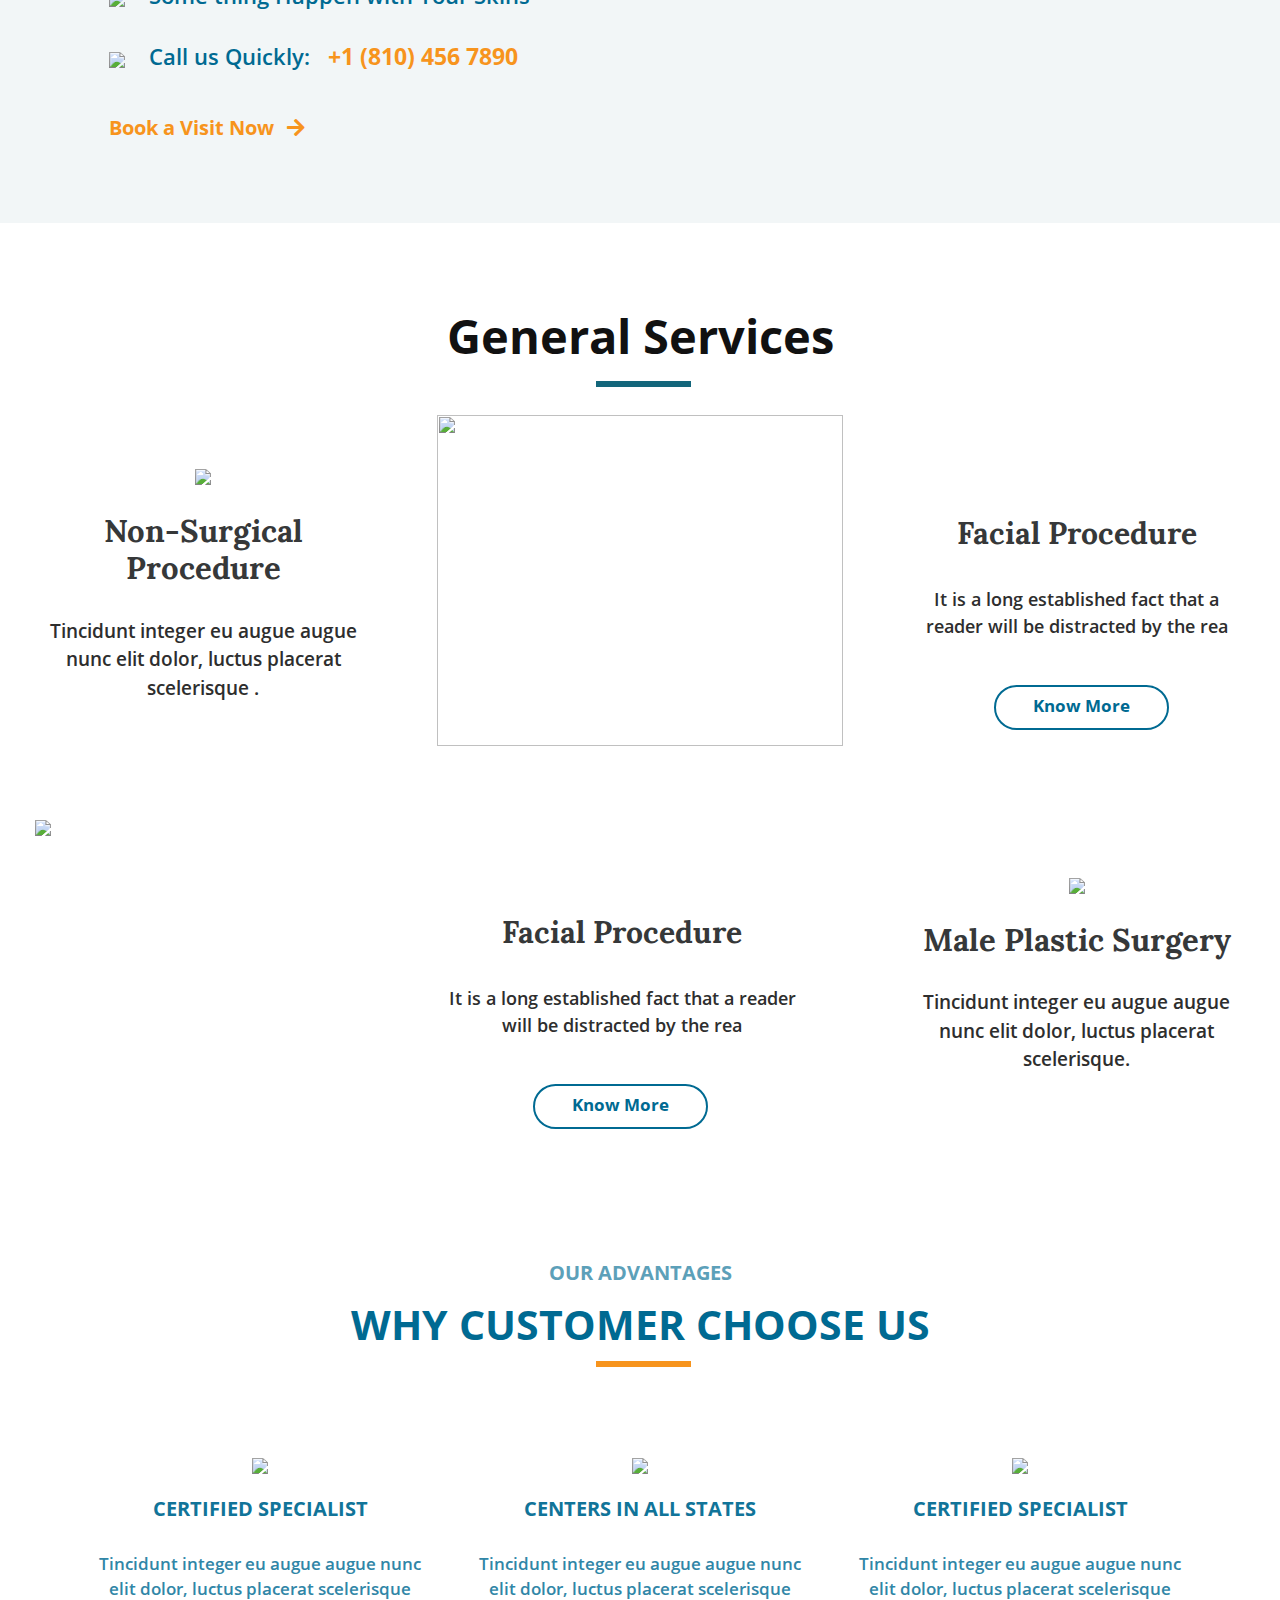
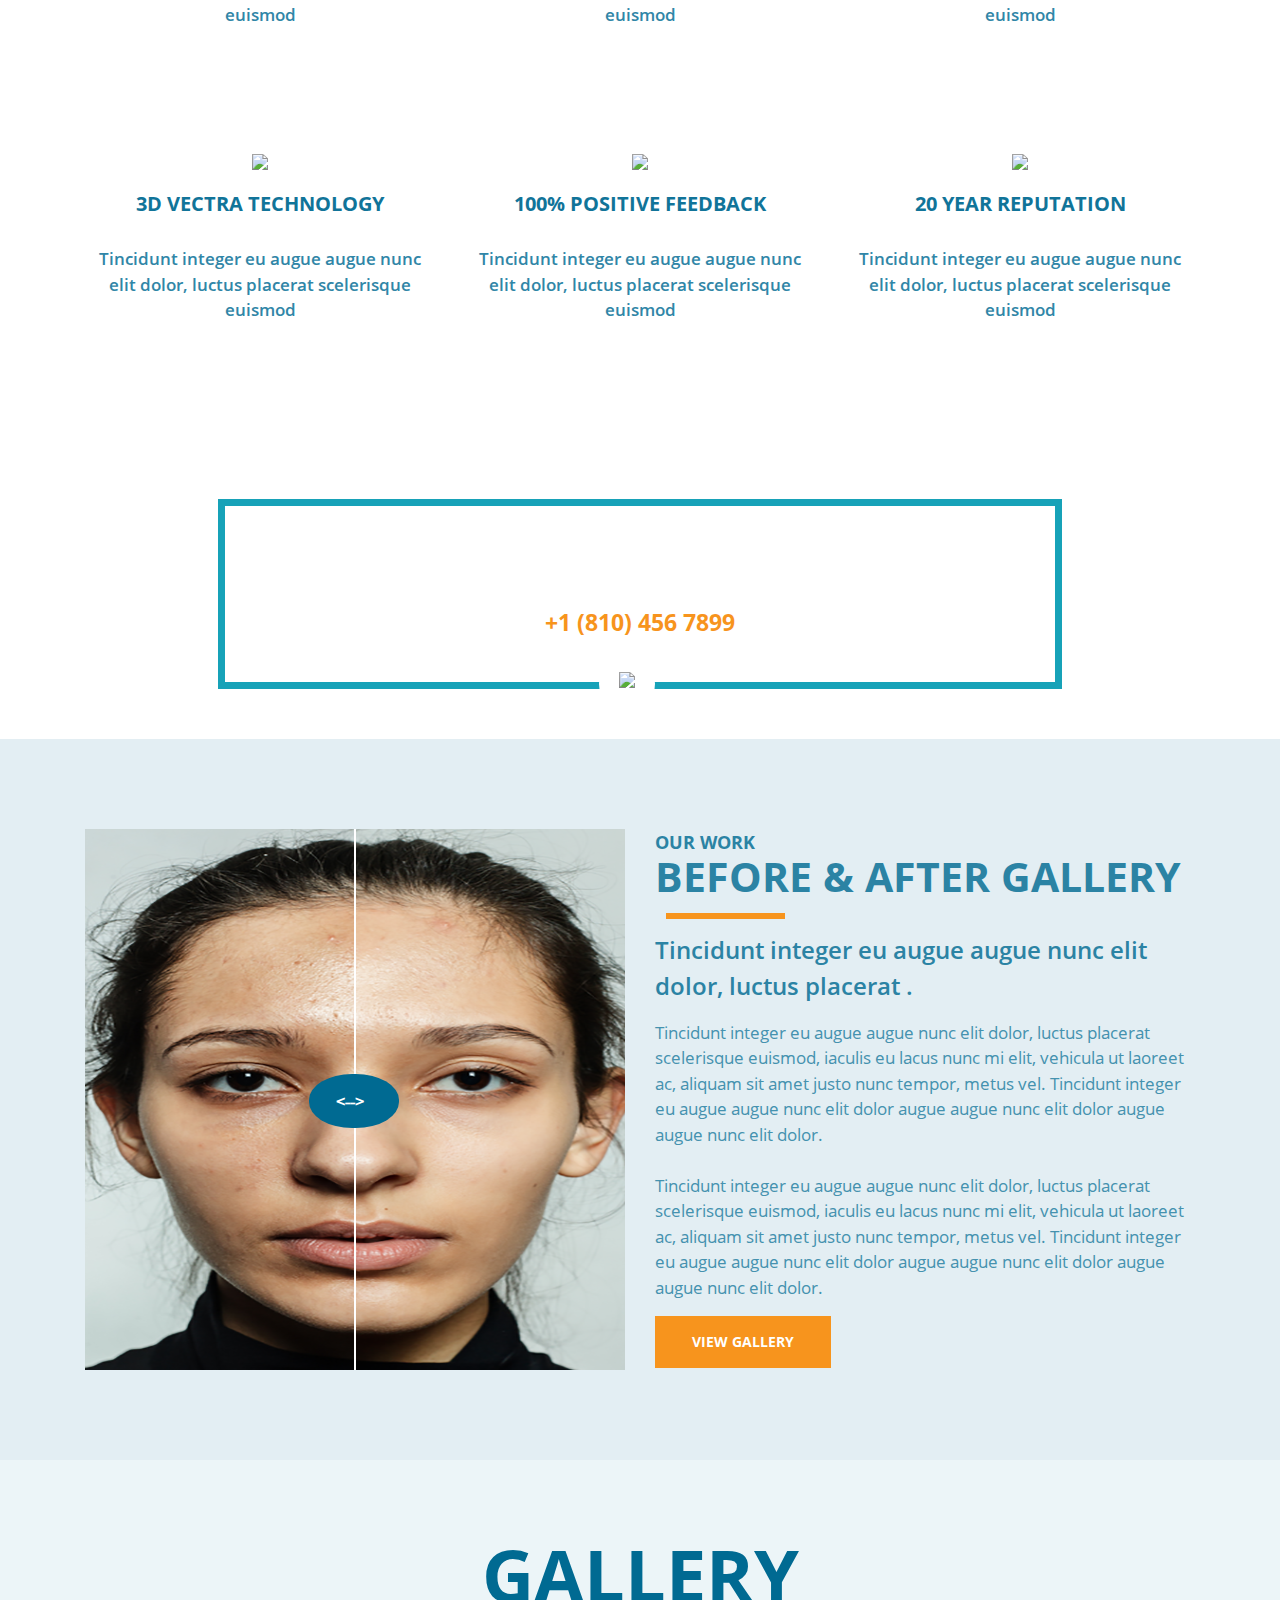
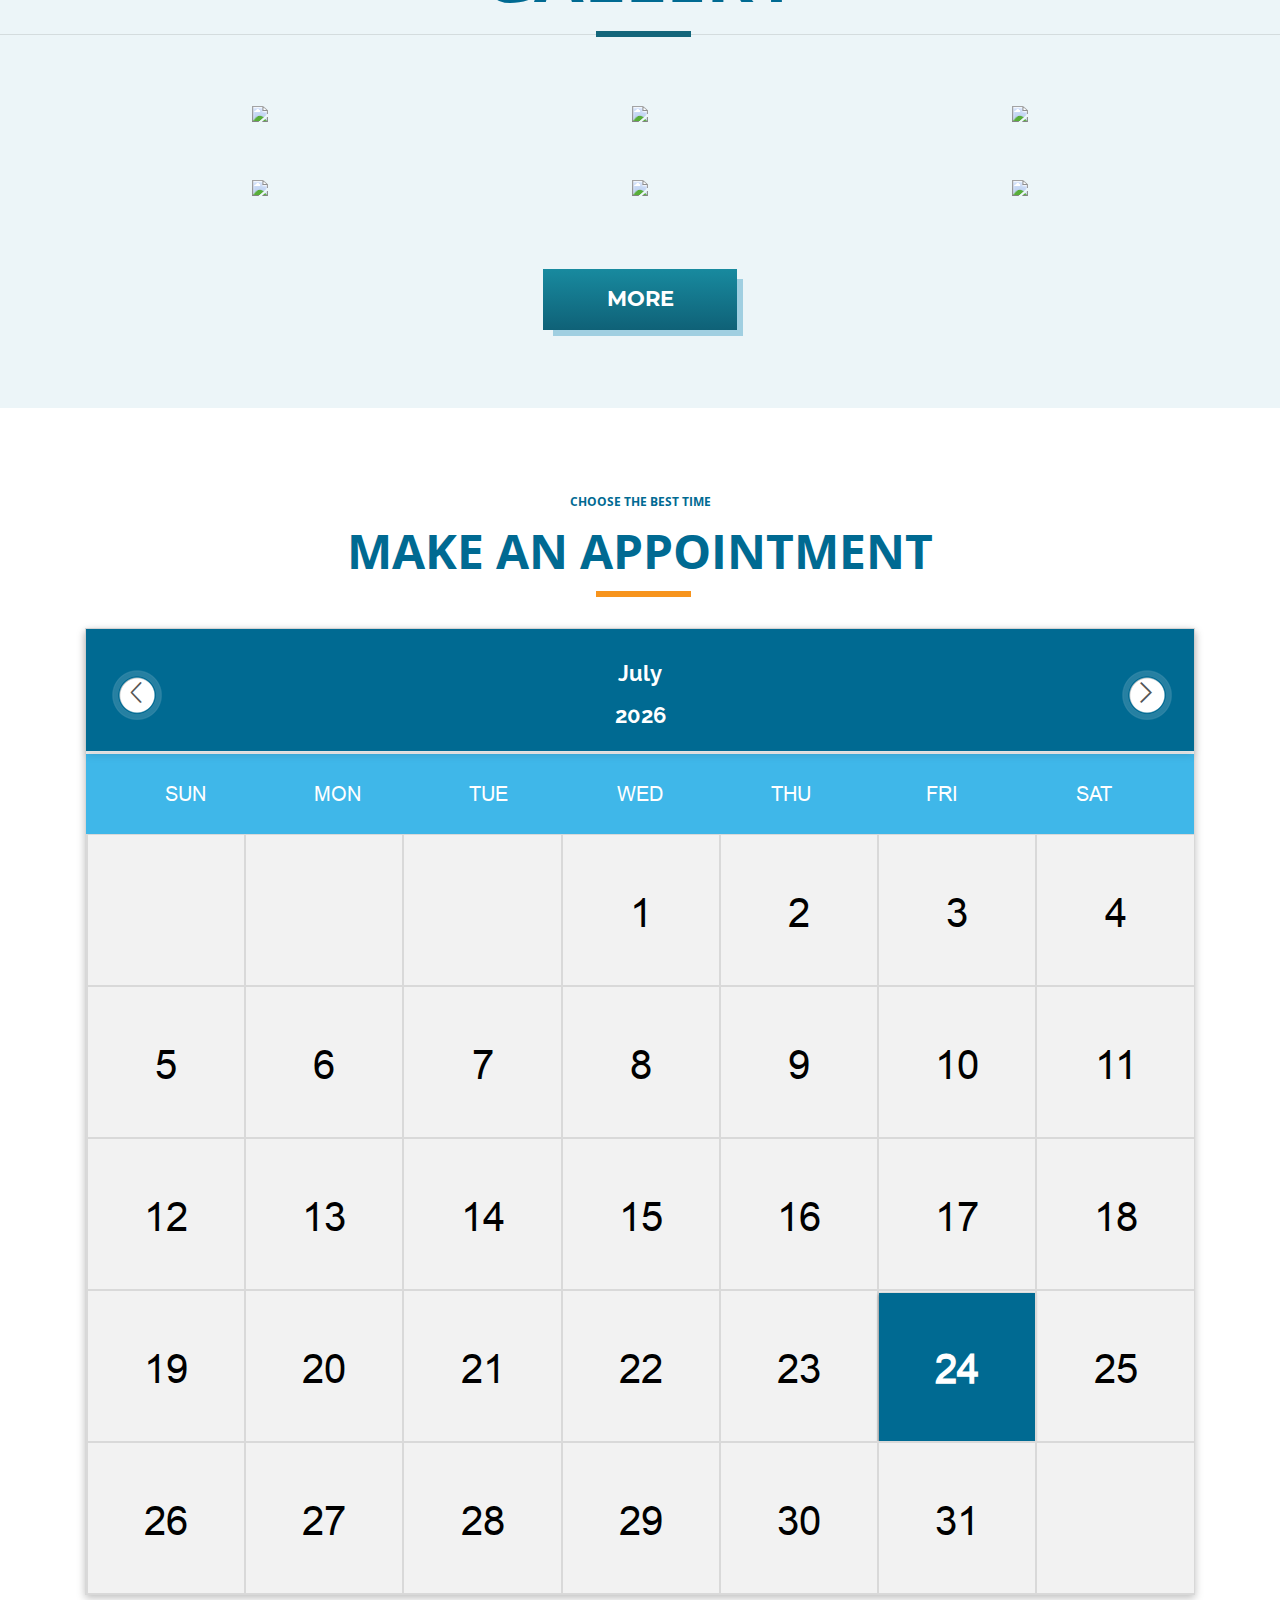
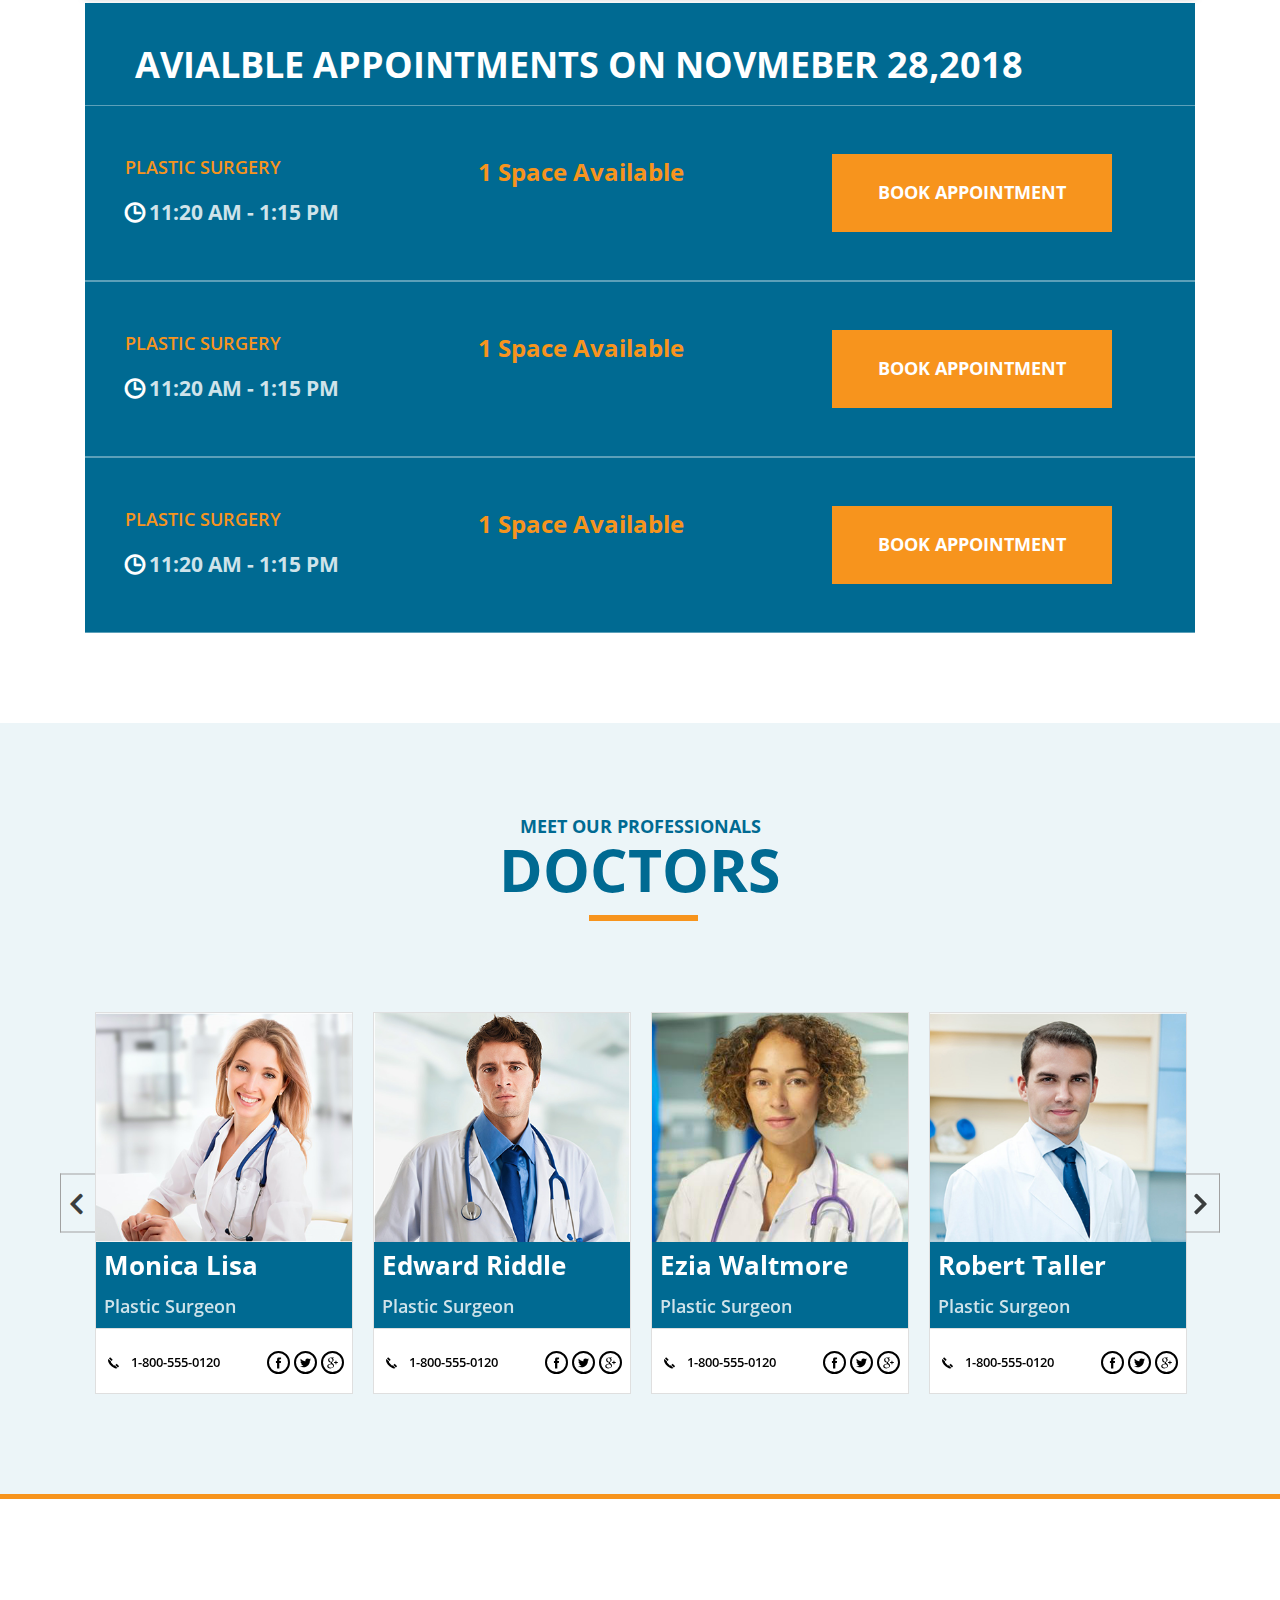
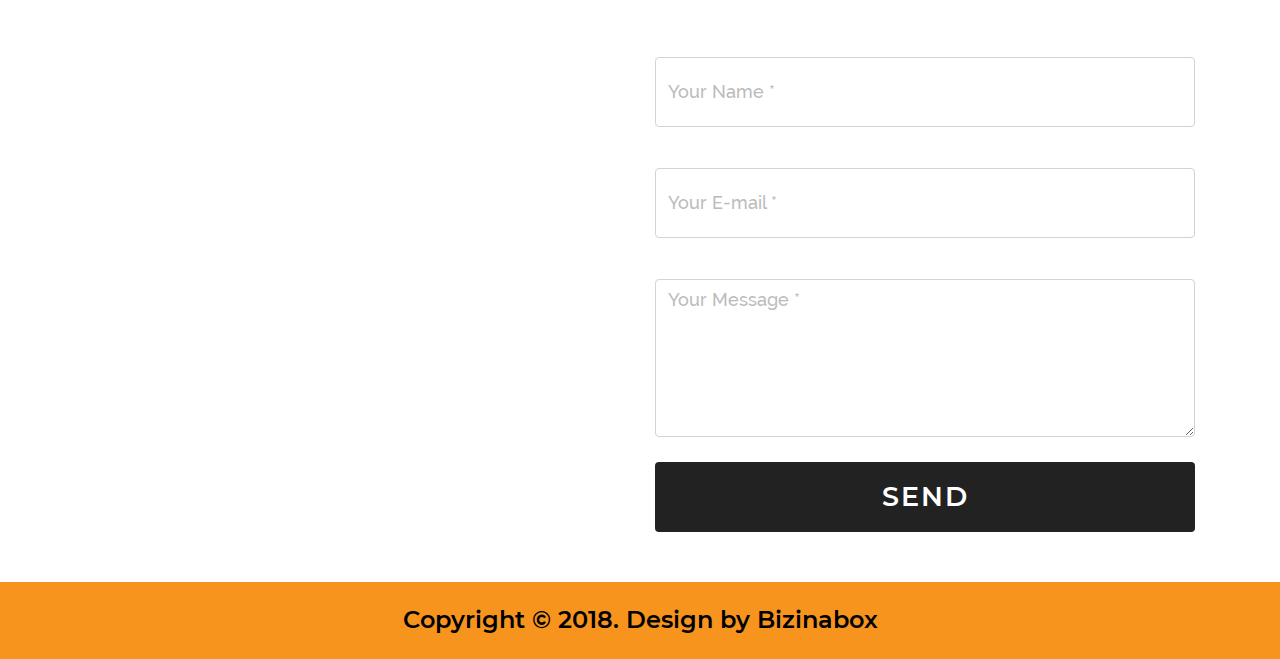
==== commit 843452bd: "Update the structer of the calender" ====
--- a/Medical-four/index.html
+++ b/Medical-four/index.html
@@ -465,9 +465,11 @@
                             </div>
                             <div class="card-footer">
                                 <i class="flaticon-old-handphone mr-2 color-black" aria-hidden="true"></i><span class="no-text">1-800-555-0120</span>
-                                <a href="#" class="link-color"><i class="flaticon-facebook-letter-logo doc-social"></i></a>
-                                <a href="#" class="link-color"><i class="flaticon-twitter-logo-silhouette doc-social"></i></a>
-                                <a href="#" class="link-color"><i class="flaticon-google-plus-logo doc-social"></i></a>
+                                <div class="float-right">
+                                    <a href="#" class="link-color"><i class="flaticon-facebook-letter-logo doc-social"></i></a>
+                                    <a href="#" class="link-color"><i class="flaticon-twitter-logo-silhouette doc-social"></i></a>
+                                    <a href="#" class="link-color"><i class="flaticon-google-plus-logo doc-social"></i></a>
+                                </div>
                             </div>
                         </div>
                     </div>
@@ -480,9 +482,11 @@
                             </div>
                             <div class="card-footer">
                                 <i class="flaticon-old-handphone mr-2 color-black" aria-hidden="true"></i><span class="no-text">1-800-555-0120</span>
-                                <a href="#" class="link-color"><i class="flaticon-facebook-letter-logo doc-social"></i></a>
-                                <a href="#" class="link-color"><i class="flaticon-twitter-logo-silhouette doc-social"></i></a>
-                                <a href="#" class="link-color"><i class="flaticon-google-plus-logo doc-social"></i></a>
+                                <div class="float-right">
+                                    <a href="#" class="link-color"><i class="flaticon-facebook-letter-logo doc-social"></i></a>
+                                    <a href="#" class="link-color"><i class="flaticon-twitter-logo-silhouette doc-social"></i></a>
+                                    <a href="#" class="link-color"><i class="flaticon-google-plus-logo doc-social"></i></a>
+                                </div>
                             </div>
                         </div>
                     </div>
@@ -495,9 +499,11 @@
                             </div>
                             <div class="card-footer">
                                 <i class="flaticon-old-handphone mr-2 color-black" aria-hidden="true"></i><span class="no-text">1-800-555-0120</span>
-                                <a href="#" class="link-color"><i class="flaticon-facebook-letter-logo doc-social"></i></a>
-                                <a href="#" class="link-color"><i class="flaticon-twitter-logo-silhouette doc-social"></i></a>
-                                <a href="#" class="link-color"><i class="flaticon-google-plus-logo doc-social"></i></a>
+                                <div class="float-right">
+                                    <a href="#" class="link-color"><i class="flaticon-facebook-letter-logo doc-social"></i></a>
+                                    <a href="#" class="link-color"><i class="flaticon-twitter-logo-silhouette doc-social"></i></a>
+                                    <a href="#" class="link-color"><i class="flaticon-google-plus-logo doc-social"></i></a>
+                                </div>
                             </div>
                         </div>
                     </div>
@@ -510,9 +516,11 @@
                             </div>
                             <div class="card-footer">
                                 <i class="flaticon-old-handphone mr-2 color-black" aria-hidden="true"></i><span class="no-text">1-800-555-0120</span>
-                                <a href="#" class="link-color"><i class="flaticon-facebook-letter-logo doc-social"></i></a>
-                                <a href="#" class="link-color"><i class="flaticon-twitter-logo-silhouette doc-social"></i></a>
-                                <a href="#" class="link-color"><i class="flaticon-google-plus-logo doc-social"></i></a>
+                                <div class="float-right">
+                                    <a href="#" class="link-color"><i class="flaticon-facebook-letter-logo doc-social"></i></a>
+                                    <a href="#" class="link-color"><i class="flaticon-twitter-logo-silhouette doc-social"></i></a>
+                                    <a href="#" class="link-color"><i class="flaticon-google-plus-logo doc-social"></i></a>
+                                </div>
                             </div>
                         </div>
                     </div>
@@ -525,9 +533,11 @@
                             </div>
                             <div class="card-footer">
                                 <i class="flaticon-old-handphone mr-2 color-black" aria-hidden="true"></i><span class="no-text">1-800-555-0120</span>
-                                <a href="#" class="link-color"><i class="flaticon-facebook-letter-logo doc-social"></i></a>
-                                <a href="#" class="link-color"><i class="flaticon-twitter-logo-silhouette doc-social"></i></a>
-                                <a href="#" class="link-color"><i class="flaticon-google-plus-logo doc-social"></i></a>
+                                <div class="float-right">
+                                    <a href="#" class="link-color"><i class="flaticon-facebook-letter-logo doc-social"></i></a>
+                                    <a href="#" class="link-color"><i class="flaticon-twitter-logo-silhouette doc-social"></i></a>
+                                    <a href="#" class="link-color"><i class="flaticon-google-plus-logo doc-social"></i></a>
+                                </div>
                             </div>
                         </div>
                     </div>
@@ -540,9 +550,11 @@
                             </div>
                             <div class="card-footer">
                                 <i class="flaticon-old-handphone mr-2 color-black" aria-hidden="true"></i><span class="no-text">1-800-555-0120</span>
-                                <a href="#" class="link-color"><i class="flaticon-facebook-letter-logo doc-social"></i></a>
-                                <a href="#" class="link-color"><i class="flaticon-twitter-logo-silhouette doc-social"></i></a>
-                                <a href="#" class="link-color"><i class="flaticon-google-plus-logo doc-social"></i></a>
+                                <div class="float-right">
+                                    <a href="#" class="link-color"><i class="flaticon-facebook-letter-logo doc-social"></i></a>
+                                    <a href="#" class="link-color"><i class="flaticon-twitter-logo-silhouette doc-social"></i></a>
+                                    <a href="#" class="link-color"><i class="flaticon-google-plus-logo doc-social"></i></a>
+                                </div>
                             </div>
                         </div>
                     </div>
@@ -555,9 +567,11 @@
                             </div>
                             <div class="card-footer">
                                 <i class="flaticon-old-handphone mr-2 color-black" aria-hidden="true"></i><span class="no-text">1-800-555-0120</span>
-                                <a href="#" class="link-color"><i class="flaticon-facebook-letter-logo doc-social"></i></a>
-                                <a href="#" class="link-color"><i class="flaticon-twitter-logo-silhouette doc-social"></i></a>
-                                <a href="#" class="link-color"><i class="flaticon-google-plus-logo doc-social"></i></a>
+                                <div class="float-right">
+                                    <a href="#" class="link-color"><i class="flaticon-facebook-letter-logo doc-social"></i></a>
+                                    <a href="#" class="link-color"><i class="flaticon-twitter-logo-silhouette doc-social"></i></a>
+                                    <a href="#" class="link-color"><i class="flaticon-google-plus-logo doc-social"></i></a>
+                                </div>
                             </div>
                         </div>
                     </div>
@@ -570,9 +584,11 @@
                             </div>
                             <div class="card-footer">
                                 <i class="flaticon-old-handphone mr-2 color-black" aria-hidden="true"></i><span class="no-text">1-800-555-0120</span>
-                                <a href="#" class="link-color"><i class="flaticon-facebook-letter-logo doc-social"></i></a>
-                                <a href="#" class="link-color"><i class="flaticon-twitter-logo-silhouette doc-social"></i></a>
-                                <a href="#" class="link-color"><i class="flaticon-google-plus-logo doc-social"></i></a>
+                                <div class="float-right">
+                                    <a href="#" class="link-color"><i class="flaticon-facebook-letter-logo doc-social"></i></a>
+                                    <a href="#" class="link-color"><i class="flaticon-twitter-logo-silhouette doc-social"></i></a>
+                                    <a href="#" class="link-color"><i class="flaticon-google-plus-logo doc-social"></i></a>
+                                </div>
                             </div>
                         </div>
                     </div>
@@ -585,9 +601,11 @@
                             </div>
                             <div class="card-footer">
                                 <i class="flaticon-old-handphone mr-2 color-black" aria-hidden="true"></i><span class="no-text">1-800-555-0120</span>
-                                <a href="#" class="link-color"><i class="flaticon-facebook-letter-logo doc-social"></i></a>
-                                <a href="#" class="link-color"><i class="flaticon-twitter-logo-silhouette doc-social"></i></a>
-                                <a href="#" class="link-color"><i class="flaticon-google-plus-logo doc-social"></i></a>
+                                <div class="float-right">
+                                    <a href="#" class="link-color"><i class="flaticon-facebook-letter-logo doc-social"></i></a>
+                                    <a href="#" class="link-color"><i class="flaticon-twitter-logo-silhouette doc-social"></i></a>
+                                    <a href="#" class="link-color"><i class="flaticon-google-plus-logo doc-social"></i></a>
+                                </div>
                             </div>
                         </div>
                     </div>
@@ -600,9 +618,11 @@
                             </div>
                             <div class="card-footer">
                                 <i class="flaticon-old-handphone mr-2 color-black" aria-hidden="true"></i><span class="no-text">1-800-555-0120</span>
-                                <a href="#" class="link-color"><i class="flaticon-facebook-letter-logo doc-social"></i></a>
-                                <a href="#" class="link-color"><i class="flaticon-twitter-logo-silhouette doc-social"></i></a>
-                                <a href="#" class="link-color"><i class="flaticon-google-plus-logo doc-social"></i></a>
+                                <div class="float-right">
+                                    <a href="#" class="link-color"><i class="flaticon-facebook-letter-logo doc-social"></i></a>
+                                    <a href="#" class="link-color"><i class="flaticon-twitter-logo-silhouette doc-social"></i></a>
+                                    <a href="#" class="link-color"><i class="flaticon-google-plus-logo doc-social"></i></a>
+                                </div>
                             </div>
                         </div>
                     </div>
@@ -615,9 +635,11 @@
                             </div>
                             <div class="card-footer">
                                 <i class="flaticon-old-handphone mr-2 color-black" aria-hidden="true"></i><span class="no-text">1-800-555-0120</span>
-                                <a href="#" class="link-color"><i class="flaticon-facebook-letter-logo doc-social"></i></a>
-                                <a href="#" class="link-color"><i class="flaticon-twitter-logo-silhouette doc-social"></i></a>
-                                <a href="#" class="link-color"><i class="flaticon-google-plus-logo doc-social"></i></a>
+                                <div class="float-right">
+                                    <a href="#" class="link-color"><i class="flaticon-facebook-letter-logo doc-social"></i></a>
+                                    <a href="#" class="link-color"><i class="flaticon-twitter-logo-silhouette doc-social"></i></a>
+                                    <a href="#" class="link-color"><i class="flaticon-google-plus-logo doc-social"></i></a>
+                                </div>
                             </div>
                         </div>
                     </div>
@@ -630,9 +652,11 @@
                             </div>
                             <div class="card-footer">
                                 <i class="flaticon-old-handphone mr-2 color-black" aria-hidden="true"></i><span class="no-text">1-800-555-0120</span>
-                                <a href="#" class="link-color"><i class="flaticon-facebook-letter-logo doc-social"></i></a>
-                                <a href="#" class="link-color"><i class="flaticon-twitter-logo-silhouette doc-social"></i></a>
-                                <a href="#" class="link-color"><i class="flaticon-google-plus-logo doc-social"></i></a>
+                                <div class="float-right">
+                                    <a href="#" class="link-color"><i class="flaticon-facebook-letter-logo doc-social"></i></a>
+                                    <a href="#" class="link-color"><i class="flaticon-twitter-logo-silhouette doc-social"></i></a>
+                                    <a href="#" class="link-color"><i class="flaticon-google-plus-logo doc-social"></i></a>
+                                </div>
                             </div>
                         </div>
                     </div>
--- a/Medical-four/assets/Bootstrap4/css/styles.css
+++ b/Medical-four/assets/Bootstrap4/css/styles.css
@@ -825,6 +825,7 @@
 .card-body {
     width: 100%;
     height: auto;
+    padding: .5rem;
     background-color: #006a92;
 }
 
@@ -846,6 +847,7 @@
 
 .card-footer {
     background-color: #ffffff;
+    padding: 1.25rem 0.5rem;
 }
 
 .no-text {
@@ -861,7 +863,7 @@
 
 #team [class^="flaticon-"]:before, [class*=" flaticon-"]:before, [class^="flaticon-"]:after, [class*=" flaticon-"]:after {
     font-family: Flaticon;
-    font-size: 14px;
+    font-size: 11px;
     font-style: normal;
     margin-left: 0;
     color: #000000;
@@ -1785,6 +1787,15 @@
             font-family: 'arial';
         }
 
+        .pignose-calendar .pignose-calendar-unit.pignose-calendar-unit-active a {
+            line-height: 135px;
+        }
+
+        .pignose-calendar .pignose-calendar-unit {
+            height: 140px;
+            line-height: 8.8em;
+        }
+
     /*====== End Calender =====*/
 }
 
@@ -3474,6 +3485,14 @@
             font-family: 'arial';
         }
 
+        .pignose-calendar .pignose-calendar-unit.pignose-calendar-unit-active a {
+            line-height: 100px;
+        }
+
+        .pignose-calendar .pignose-calendar-unit {
+            height: 100px;
+            line-height: 6.6em;
+        }
     /*====== End Calender =====*/
 }
 
@@ -3630,6 +3649,14 @@
             font-family: 'arial';
         }
 
+        .pignose-calendar .pignose-calendar-unit.pignose-calendar-unit-active a {
+            line-height: 79px;
+        }
+
+        .pignose-calendar .pignose-calendar-unit {
+            height: 78px;
+            line-height: 5.2em;
+        }
     /*====== End Calender =====*/
 }
 
@@ -3786,6 +3813,15 @@
             font-family: 'arial';
         }
 
+        .pignose-calendar .pignose-calendar-unit.pignose-calendar-unit-active a {
+            line-height: 79px;
+        }
+
+        .pignose-calendar .pignose-calendar-unit {
+            height: 78px;
+            line-height: 5.2em;
+        }
+
     /*====== End Calender =====*/
 }
 
@@ -3942,6 +3978,15 @@
             font-family: 'arial';
         }
 
+        .pignose-calendar .pignose-calendar-unit.pignose-calendar-unit-active a {
+            line-height: 79px;
+        }
+
+        .pignose-calendar .pignose-calendar-unit {
+            height: 78px;
+            line-height: 5.2em;
+        }
+
     /*====== End Calender =====*/
 }
 
@@ -4025,6 +4070,14 @@
             font-family: 'arial';
         }
 
+        .pignose-calendar .pignose-calendar-unit.pignose-calendar-unit-active a {
+            line-height: 79px;
+        }
+
+        .pignose-calendar .pignose-calendar-unit {
+            height: 78px;
+            line-height: 5.2em;
+        }
     /*====== End Calender =====*/
 }
 
@@ -4109,5 +4162,14 @@
             font-family: 'arial';
         }
 
+        .pignose-calendar .pignose-calendar-unit.pignose-calendar-unit-active a {
+            line-height: 79px;
+        }
+
+        .pignose-calendar .pignose-calendar-unit {
+            height: 78px;
+            line-height: 5.2em;
+        }
+
     /*====== End Calender =====*/
 }
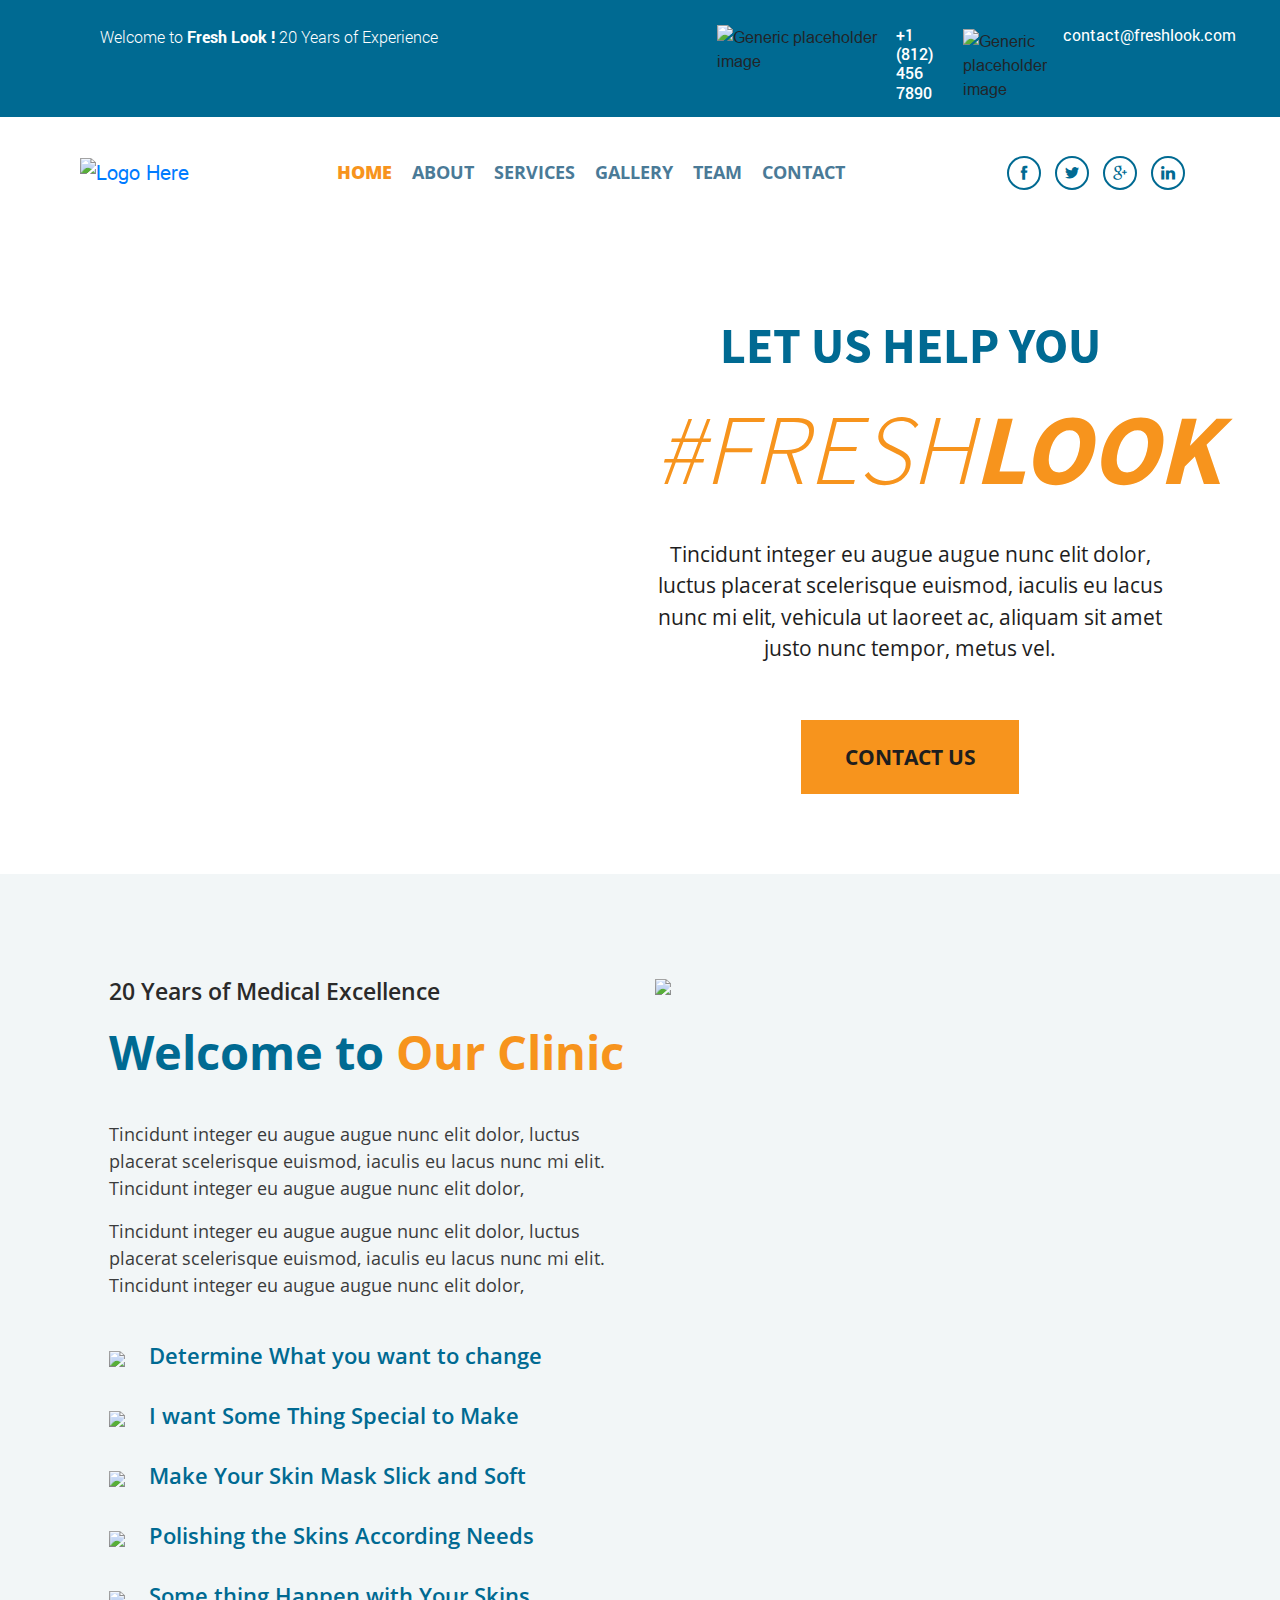
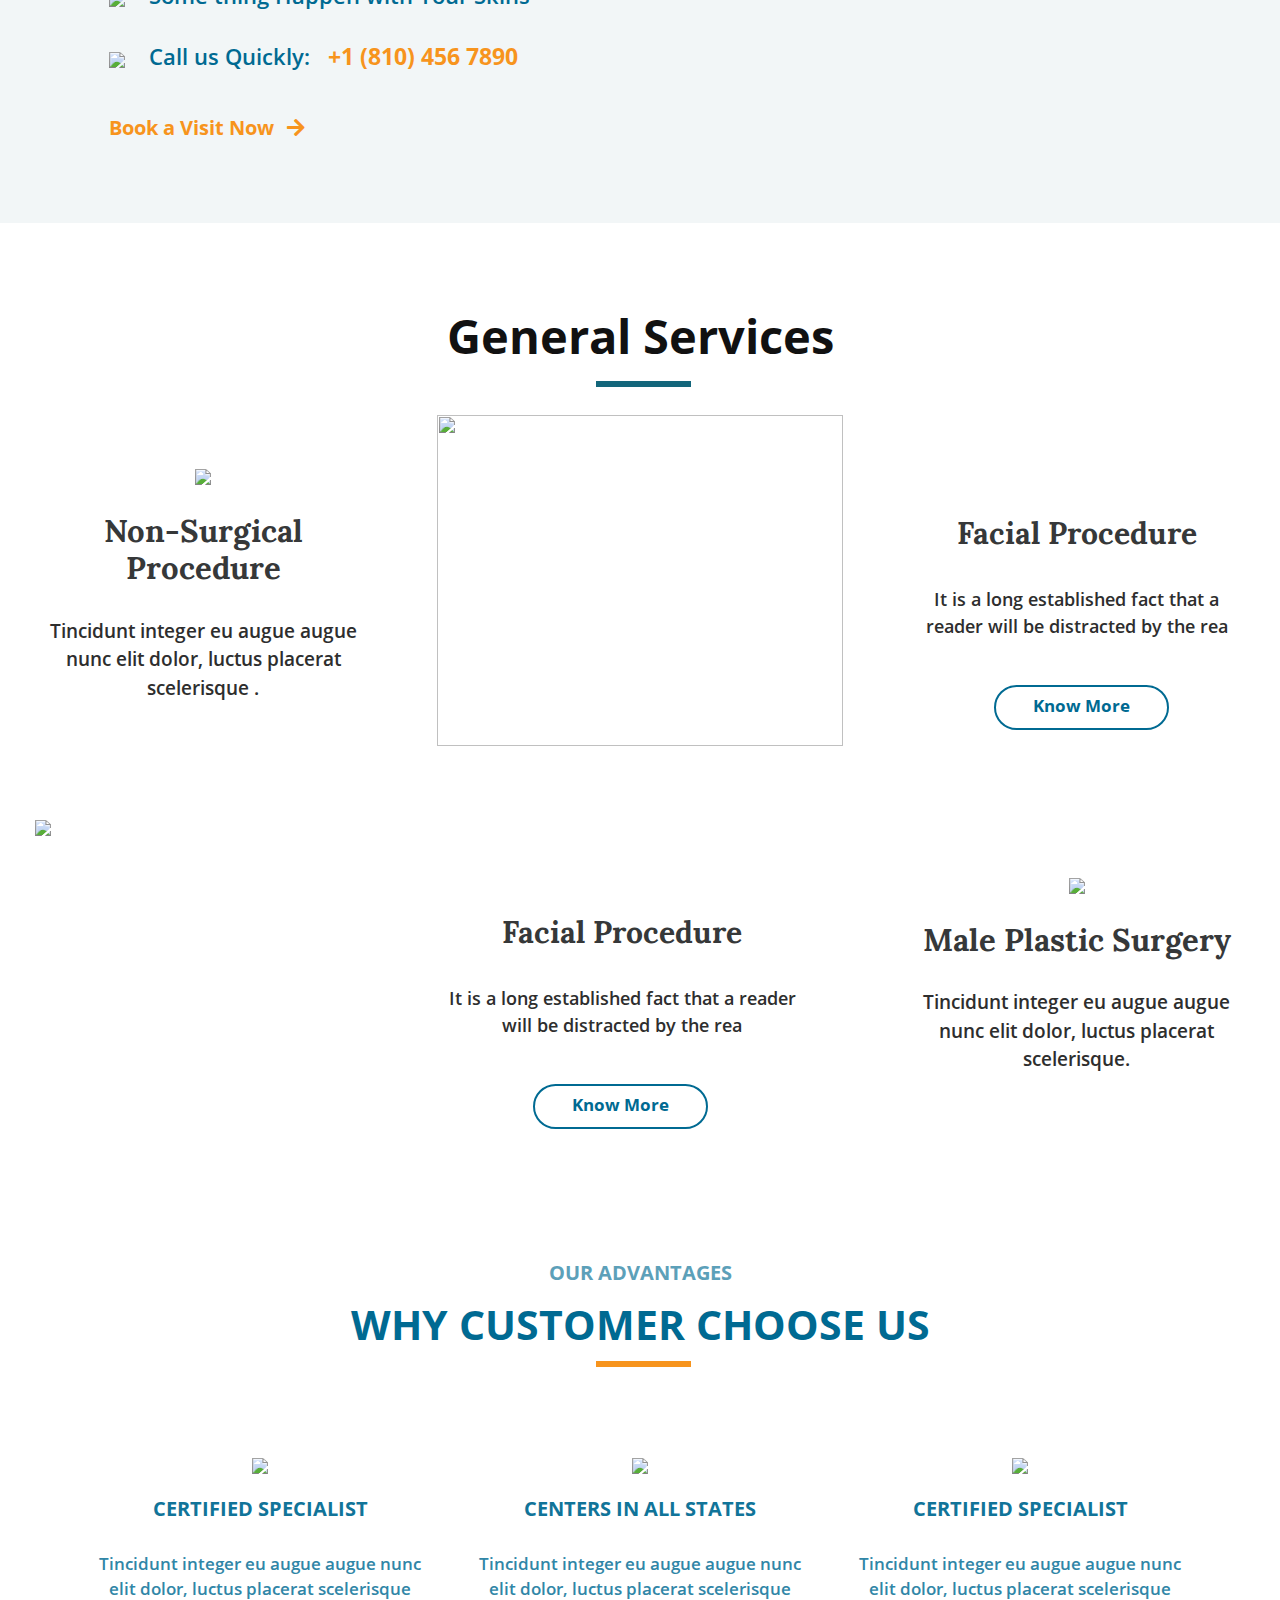
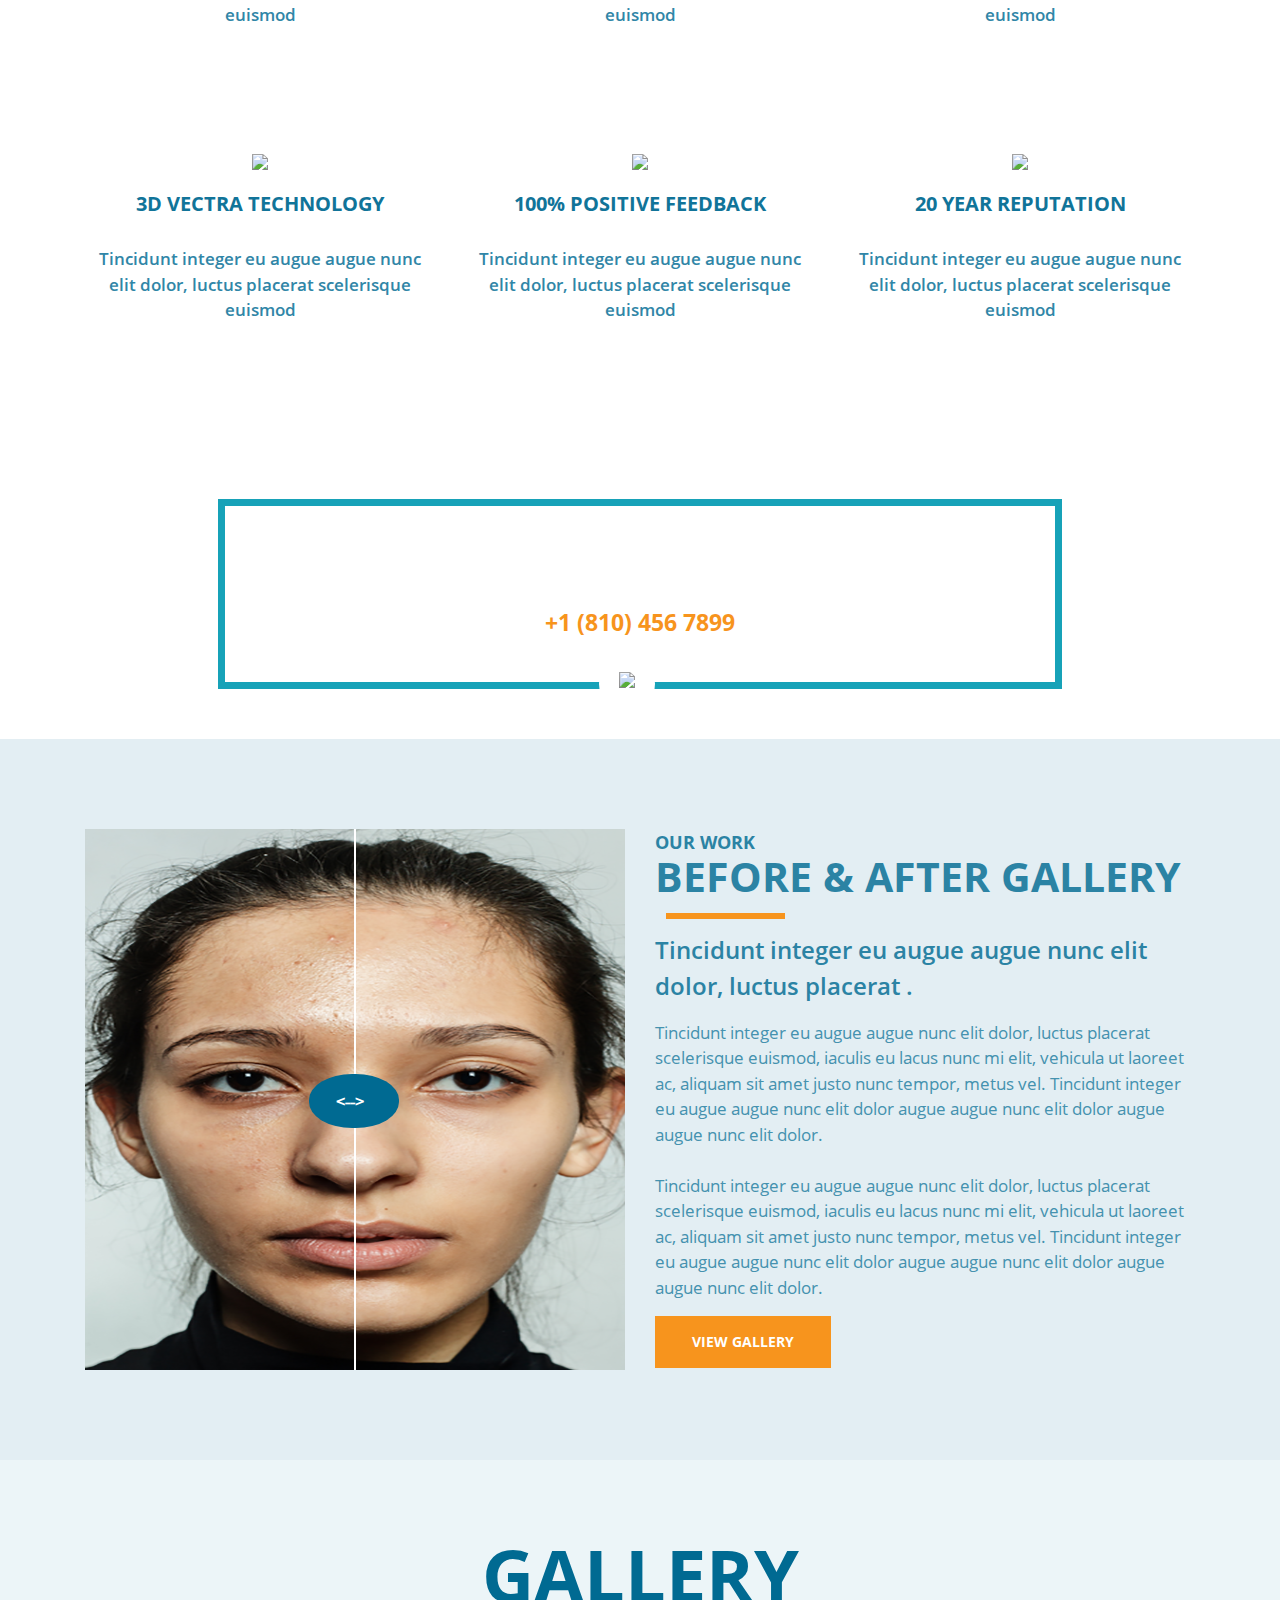
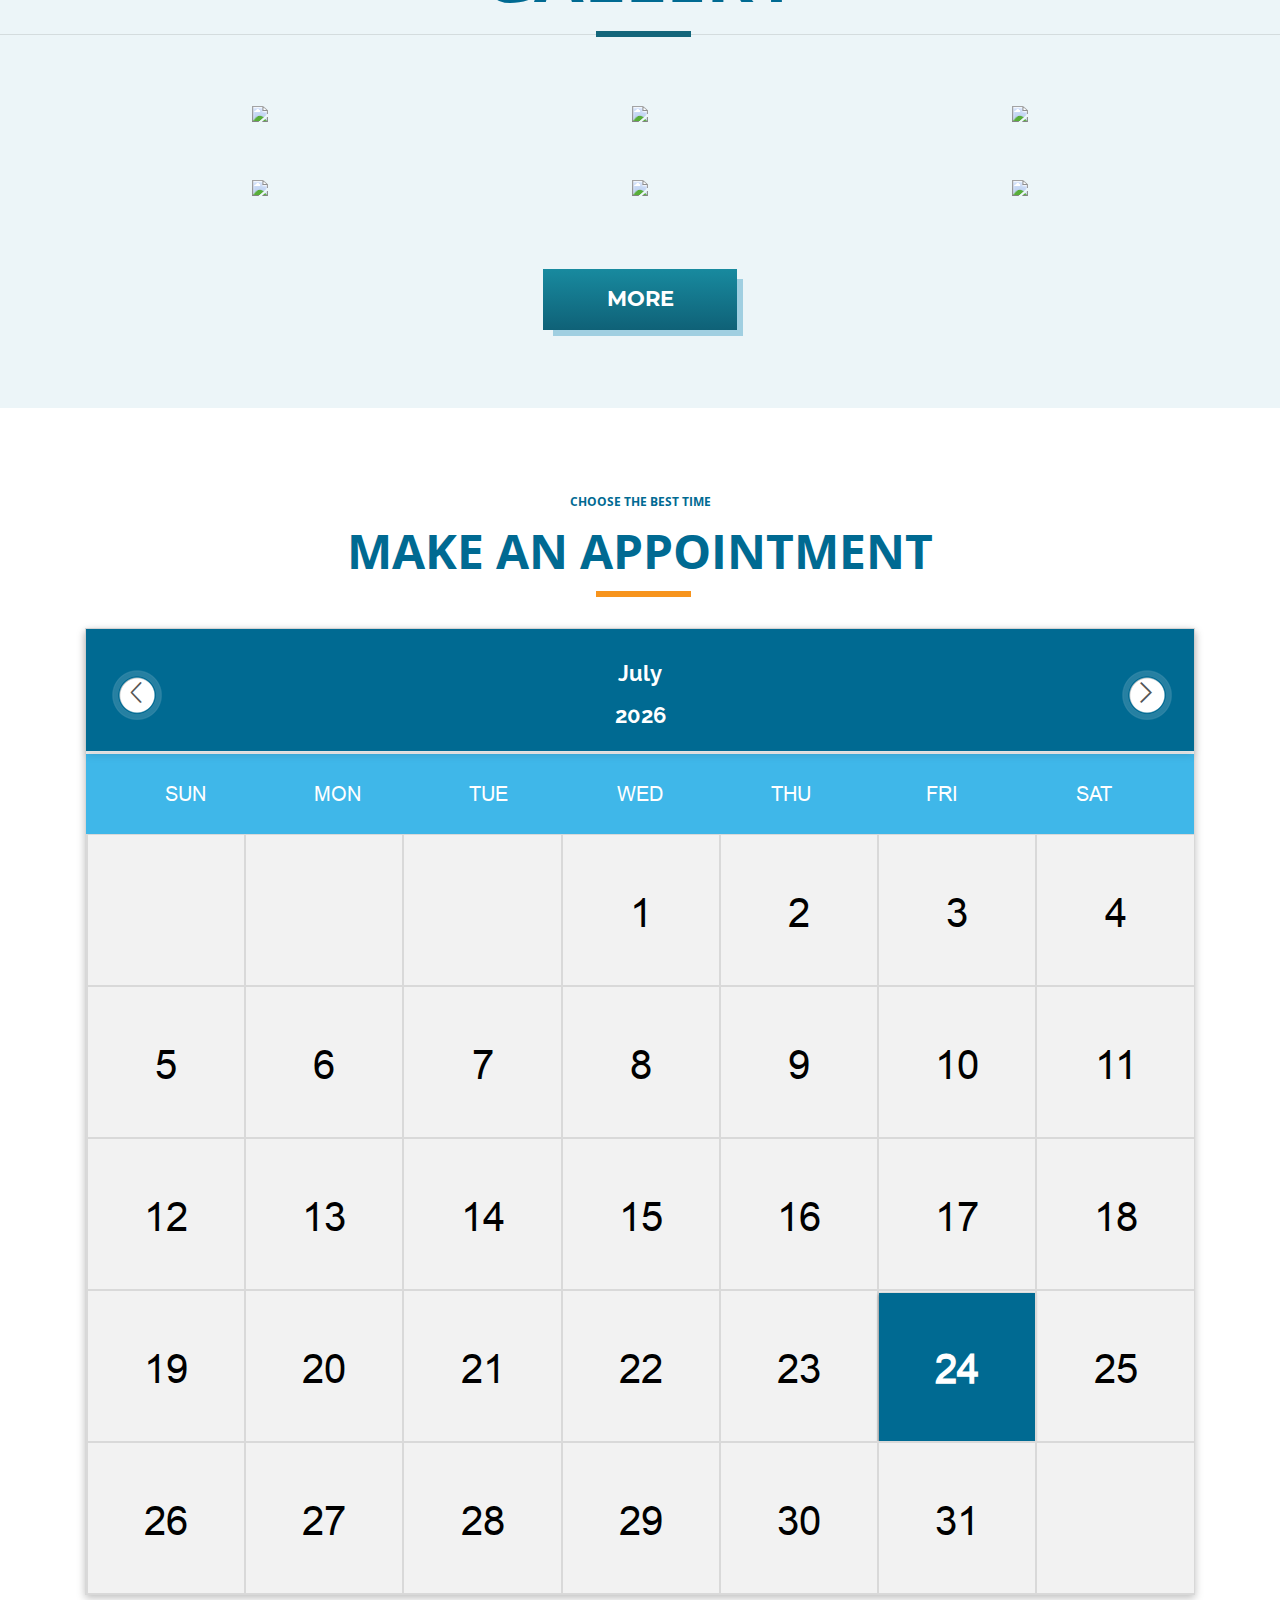
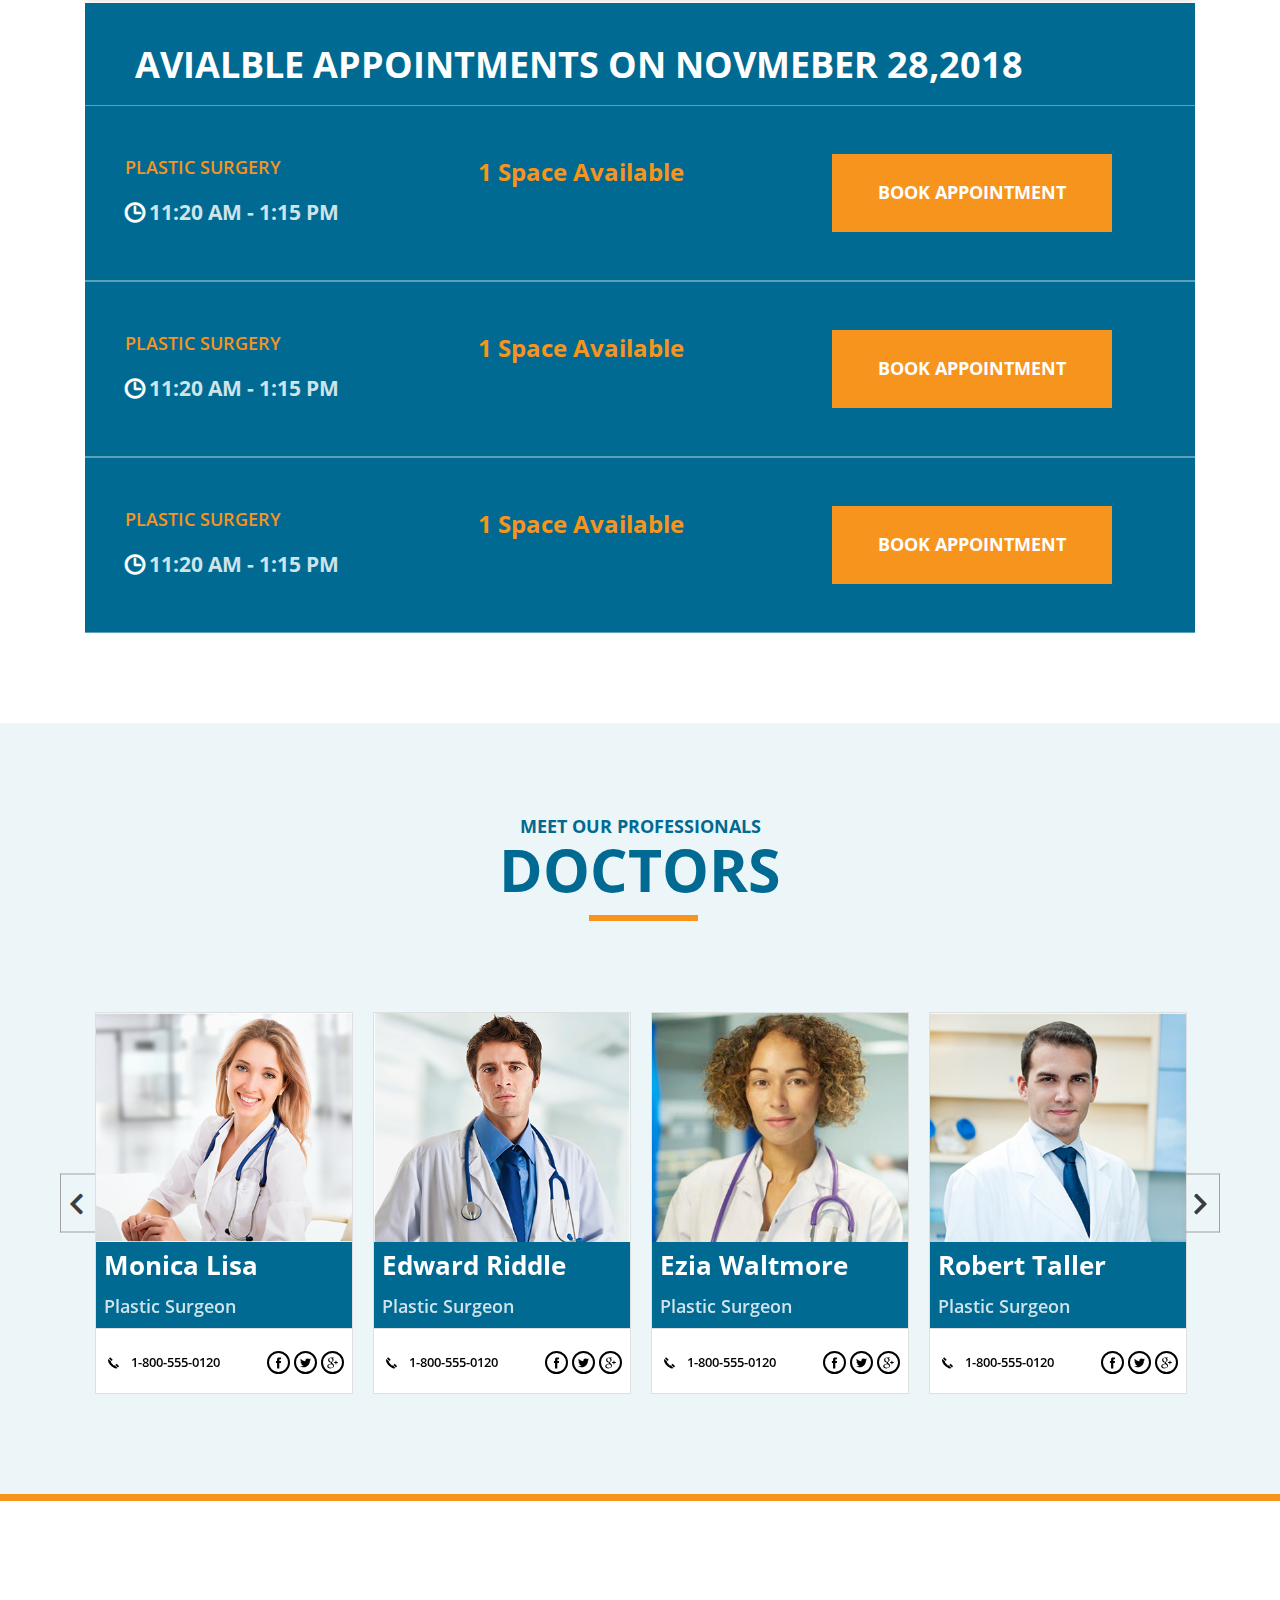
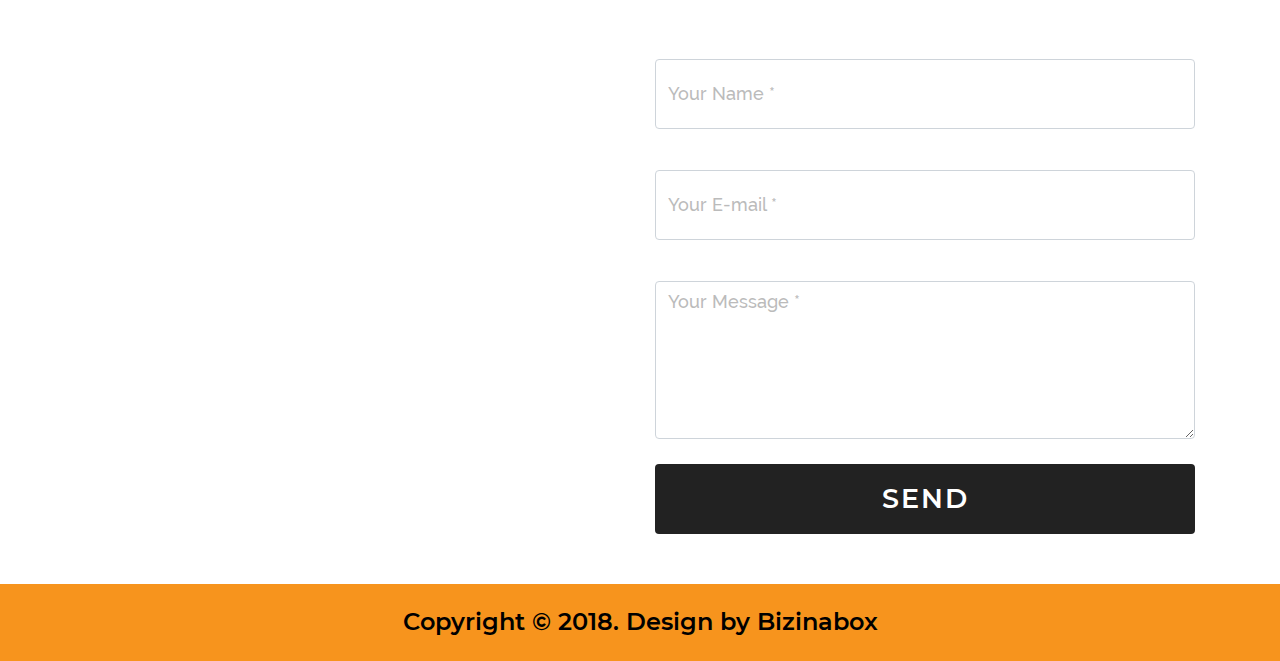
==== commit 33ecb6c3: "Update the structer of the index file" ====
--- a/Medical-four/index.html
+++ b/Medical-four/index.html
@@ -14,6 +14,163 @@
     <link href="assets/my-icons-collection_5/font/flaticon.css" rel="stylesheet" />
     <link href="assets/Bootstrap4/css/styles.css" rel="stylesheet" />
     <title>Medical Theme | Four</title>
+    <style>
+
+
+
+
+
+
+
+
+
+
+
+        @font-face {
+            font-family: 'Lora-Regular';
+            src: url('assets/Fonts/lora/Lora-Regular.ttf') format('truetype');
+        }
+
+        @font-face {
+            font-family: 'Montserrat-Bold';
+            src: url('assets/Fonts/montserrat/Montserrat-Bold.ttf') format('truetype');
+        }
+
+        @font-face {
+            font-family: 'Lora-Bold';
+            src: url('assets/Fonts/lora/Lora-Bold.ttf') format('truetype');
+        }
+
+        @font-face {
+            font-family: 'OpenSans-Light';
+            src: url('assets/Fonts/open-sense/OpenSans-Light.ttf') format('truetype');
+        }
+
+        @font-face {
+            font-family: 'Montserrat-SemiBold';
+            src: url('assets/Fonts/montserrat/Montserrat-SemiBold.ttf') format('truetype');
+        }
+
+        @font-face {
+            font-family: 'OpenSans-Bold';
+            src: url('assets/Fonts/open-sense/OpenSans-Bold.ttf') format('truetype');
+        }
+
+        @font-face {
+            font-family: 'Raleway-Medium';
+            src: url('assets/Fonts/ralway/Raleway-Medium.ttf') format('truetype');
+        }
+
+        @font-face {
+            font-family: 'OpenSans-ExtraBold';
+            src: url('assets/Fonts/open-sense/OpenSans-ExtraBold.ttf') format('truetype');
+        }
+
+        @font-face {
+            font-family: 'OpenSans-Regular';
+            src: url('assets/Fonts/open-sense/OpenSans-Regular.ttf') format('truetype');
+        }
+
+        @font-face {
+            font-family: 'arial';
+            src: url('assets/Fonts/arial.ttf') format('truetype');
+        }
+
+        @font-face {
+            font-family: 'Raleway-Black';
+            src: url('assets/Fonts/ralway/Raleway-Black.ttf') format('truetype');
+        }
+
+        @font-face {
+            font-family: 'OpenSans-SemiBold';
+            src: url('assets/Fonts/open-sense/OpenSans-SemiBold.ttf') format('truetype');
+        }
+
+        @font-face {
+            font-family: 'Raleway-Bold';
+            src: url('assets/Fonts/ralway/Raleway-Bold.ttf') format('truetype');
+        }
+
+        @font-face {
+            font-family: 'Raleway-ExtraBold';
+            src: url('assets/Fonts/ralway/Raleway-ExtraBold.ttf') format('truetype');
+        }
+
+        @font-face {
+            font-family: 'Raleway-Light';
+            src: url('assets/Fonts/ralway/Raleway-Light.ttf') format('truetype');
+        }
+
+        @font-face {
+            font-family: 'Raleway-Medium';
+            src: url('assets/Fonts/ralway/Raleway-Medium.ttf') format('truetype');
+        }
+
+        @font-face {
+            font-family: 'Raleway-Regular';
+            src: url('assets/Fonts/ralway/Raleway-Regular.ttf') format('truetype');
+        }
+
+        @font-face {
+            font-family: 'Raleway-SemiBold';
+            src: url('assets/Fonts/ralway/Raleway-SemiBold.ttf') format('truetype');
+        }
+
+        @font-face {
+            font-family: 'Roboto-Black';
+            src: url('assets/Fonts/roboto/Roboto-Black.ttf') format('truetype');
+        }
+
+        @font-face {
+            font-family: 'Roboto-Bold';
+            src: url('assets/Fonts/roboto/Roboto-Bold.ttf') format('truetype');
+        }
+
+        @font-face {
+            font-family: 'Roboto-Light';
+            src: url('assets/Fonts/roboto/Roboto-Light.ttf') format('truetype');
+        }
+
+        @font-face {
+            font-family: 'Roboto-Medium';
+            src: url('assets/Fonts/roboto/Roboto-Medium.ttf') format('truetype');
+        }
+
+        @font-face {
+            font-family: 'Roboto-Regular';
+            src: url('assets/Fonts/roboto/Roboto-Regular.ttf') format('truetype');
+        }
+
+        @font-face {
+            font-family: 'SourceSansPro-Black';
+            src: url('assets/Fonts/source/SourceSansPro-Black.otf') format('opentype');
+        }
+
+        @font-face {
+            font-family: 'SourceSansPro-Bold';
+            src: url('assets/Fonts/source/SourceSansPro-Bold.otf') format('opentype');
+        }
+
+        @font-face {
+            font-family: 'SourceSansPro-Light';
+            src: url('assets/Fonts/source/SourceSansPro-Light.otf') format('opentype');
+        }
+
+        @font-face {
+            font-family: 'SourceSansPro-Regular';
+            src: url('assets/Fonts/source/SourceSansPro-Regular.otf') format('opentype');
+        }
+
+        @font-face {
+            font-family: 'SourceSansPro-Semibold';
+            src: url('assets/Fonts/source/SourceSansPro-Semibold.otf') format('opentype');
+        }
+
+        @font-face {
+            font-family: 'FontsFree-Net-Proxima-Nova-Bold (1)';
+            src: url('assets/Fonts/FontsFree-Net-Proxima-Nova-Bold (1).otf') format('opentype');
+        }
+    </style>
 </head>
 <body>
     <header>
@@ -85,7 +242,7 @@
             </div>
         </div>
     </nav>
-    <section id="HOME">
+    <section id="HOME" style="background-image: url('assets/Images/main-banner.png');">
         <div class="container">
             <div class="row">
                 <div class="col-md-6 offset-md-6">
@@ -101,7 +258,7 @@
                         </p>
                     </div>
                     <div class="mt-55 text-center">
-                        <a href="#touch" class="scroll btn btn-contact btn-r-0">contact us</a>
+                        <a href="#contact-info" class="scroll btn btn-contact btn-r-0">contact us</a>
                     </div>
                 </div>
             </div>
@@ -160,7 +317,7 @@
         </div>
         <div class="row mt-47">
             <div class="col-lg-4 text-center">
-                <div class="lip-bg">
+                <div class="lip-bg" style=" background-image: url('assets/Images/bgs/lip-bg.png');">
                     <img src="assets/Images/bgs/lips.png" class="img-fluid" />
                     <div>
                         <h2 class="sur-text mt-25">Non-Surgical Procedure</h2>
@@ -171,7 +328,7 @@
                 </div>
             </div>
             <div class="col-lg-8 media-skin-mt">
-                <div class="skin-bg">
+                <div class="skin-bg" style="background-image: url('assets/Images/bgs/skin-bg.png');">
                     <div class="row">
                         <div class="col-md-6">
                             <img src="assets/Images/bgs/face.png" class="media-width w-100 h-100" />
@@ -182,16 +339,13 @@
                                 <p class="facial-desc p-padding text-center mt-35 comments-space">
                                     It is a long established fact that a reader will be distracted by the readable content of a page when looking at its layout.
                                 </p>
-                                <!--<div class="text-center mt-46">
-                                    <a href="#" class="btn btn-know">Know More <span class="fas fa-arrow-right"></span></a>
-                                </div>-->
                             </div>
                         </div>
                     </div>
                 </div>
             </div>
             <div class="col-lg-8 mt-28">
-                <div class="breast-bg">
+                <div class="breast-bg" style="background-image: url('assets/Images/bgs/breast-bg.png');">
                     <div class="row">
                         <div class="col-md-4 media-align">
                             <img src="assets/Images/bgs/breast.png" class="media-width " />
@@ -202,16 +356,13 @@
                                 <p class="facial-desc text-center mt-35 comments-space">
                                     It is a long established fact that a reader will be distracted by the readable content of a page when looking at its layout.
                                 </p>
-                                <!--<div class="text-center mt-46">
-                                    <a href="#" class="btn btn-know">Know More&nbsp; <span class="fas fa-arrow-right"></span></a>
-                                </div>-->
                             </div>
                         </div>
                     </div>
                 </div>
             </div>
             <div class="col-lg-4 mt-28 text-center">
-                <div class="face-bg">
+                <div class="face-bg" style="background-image: url('assets/Images/bgs/plastic-surgery.png');">
                     <img src="assets/Images/bgs/skin.png" />
                     <div>
                         <h2 class="sur-text mt-25">Male Plastic Surgery</h2>
@@ -301,7 +452,7 @@
             </div>
         </div>
     </section>
-    <section id="contact-info" class="mt-110">
+    <section id="contact-info" style="background-image: url('assets/Images/contact-banner.png');" class="mt-110">
         <div class="row text-center">
             <div class="col-md-8 offset-md-2">
                 <div class="border-info ">
@@ -664,8 +815,8 @@
             </div>
         </div>
     </section>
-    <div class="Rectangle_5 "></div>
-    <section id="contact">
+    <div class="Rectangle_5"></div>
+    <section id="contact" style=" background-image: url('assets/Images/contact-info.png'); ">
         <div class="container">
             <div class="row">
                 <div class="col-md-6">
--- a/Medical-four/assets/Bootstrap4/css/styles.css
+++ b/Medical-four/assets/Bootstrap4/css/styles.css
@@ -1,149 +1,5 @@
 ﻿/*====================== Font Families =======================*/
 
-@font-face {
-    font-family: 'Lora-Regular';
-    src: url('../../Fonts/lora/Lora-Regular.ttf') format('truetype');
-}
-
-@font-face {
-    font-family: 'Montserrat-Bold';
-    src: url('../../Fonts/montserrat/Montserrat-Bold.ttf') format('truetype');
-}
-
-@font-face {
-    font-family: 'Lora-Bold';
-    src: url('../../Fonts/lora/Lora-Bold.ttf') format('truetype');
-}
-
-@font-face {
-    font-family: 'OpenSans-Light';
-    src: url('../../Fonts/open-sense/OpenSans-Light.ttf') format('truetype');
-}
-
-@font-face {
-    font-family: 'Montserrat-SemiBold';
-    src: url('../../Fonts/montserrat/Montserrat-SemiBold.ttf') format('truetype');
-}
-
-@font-face {
-    font-family: 'OpenSans-Bold';
-    src: url('../../Fonts/open-sense/OpenSans-Bold.ttf') format('truetype');
-}
-
-@font-face {
-    font-family: 'Raleway-Medium';
-    src: url('../../Fonts/ralway/Raleway-Medium.ttf') format('truetype');
-}
-
-@font-face {
-    font-family: 'OpenSans-ExtraBold';
-    src: url('../../Fonts/open-sense/OpenSans-ExtraBold.ttf') format('truetype');
-}
-
-@font-face {
-    font-family: 'OpenSans-Regular';
-    src: url('../../Fonts/open-sense/OpenSans-Regular.ttf') format('truetype');
-}
-
-@font-face {
-    font-family: 'arial';
-    src: url('../../Fonts/arial.ttf') format('truetype');
-}
-
-@font-face {
-    font-family: 'Raleway-Black';
-    src: url('../../Fonts/ralway/Raleway-Black.ttf') format('truetype');
-}
-
-@font-face {
-    font-family: 'OpenSans-SemiBold';
-    src: url('../../Fonts/open-sense/OpenSans-SemiBold.ttf') format('truetype');
-}
-
-@font-face {
-    font-family: 'Raleway-Bold';
-    src: url('../../Fonts/ralway/Raleway-Bold.ttf') format('truetype');
-}
-
-@font-face {
-    font-family: 'Raleway-ExtraBold';
-    src: url('../../Fonts/ralway/Raleway-ExtraBold.ttf') format('truetype');
-}
-
-@font-face {
-    font-family: 'Raleway-Light';
-    src: url('../../Fonts/ralway/Raleway-Light.ttf') format('truetype');
-}
-
-@font-face {
-    font-family: 'Raleway-Medium';
-    src: url('../../Fonts/ralway/Raleway-Medium.ttf') format('truetype');
-}
-
-@font-face {
-    font-family: 'Raleway-Regular';
-    src: url('../../Fonts/ralway/Raleway-Regular.ttf') format('truetype');
-}
-
-@font-face {
-    font-family: 'Raleway-SemiBold';
-    src: url('../../Fonts/ralway/Raleway-SemiBold.ttf') format('truetype');
-}
-
-@font-face {
-    font-family: 'Roboto-Black';
-    src: url('../../Fonts/roboto/Roboto-Black.ttf') format('truetype');
-}
-
-@font-face {
-    font-family: 'Roboto-Bold';
-    src: url('../../Fonts/roboto/Roboto-Bold.ttf') format('truetype');
-}
-
-@font-face {
-    font-family: 'Roboto-Light';
-    src: url('../../Fonts/roboto/Roboto-Light.ttf') format('truetype');
-}
-
-@font-face {
-    font-family: 'Roboto-Medium';
-    src: url('../../Fonts/roboto/Roboto-Medium.ttf') format('truetype');
-}
-
-@font-face {
-    font-family: 'Roboto-Regular';
-    src: url('../../Fonts/roboto/Roboto-Regular.ttf') format('truetype');
-}
-
-@font-face {
-    font-family: 'SourceSansPro-Black';
-    src: url('../../Fonts/source/SourceSansPro-Black.otf') format('opentype');
-}
-
-@font-face {
-    font-family: 'SourceSansPro-Bold';
-    src: url('../../Fonts/source/SourceSansPro-Bold.otf') format('opentype');
-}
-
-@font-face {
-    font-family: 'SourceSansPro-Light';
-    src: url('../../Fonts/source/SourceSansPro-Light.otf') format('opentype');
-}
-
-@font-face {
-    font-family: 'SourceSansPro-Regular';
-    src: url('../../Fonts/source/SourceSansPro-Regular.otf') format('opentype');
-}
-
-@font-face {
-    font-family: 'SourceSansPro-Semibold';
-    src: url('../../Fonts/source/SourceSansPro-Semibold.otf') format('opentype');
-}
-
-@font-face {
-    font-family: 'FontsFree-Net-Proxima-Nova-Bold (1)';
-    src: url('../../Fonts/FontsFree-Net-Proxima-Nova-Bold (1).otf') format('opentype');
-}
 /*==================== Font Families Area =====================*/
 /*
     font-family: 'Roboto', sans-serif;
@@ -236,7 +92,6 @@
 }
 
 #HOME {
-    background-image: url('../../Images/main-banner.png');
     background-size: cover;
     position: relative;
     padding: 80px 100px 80px 100px;
@@ -433,14 +288,12 @@
     background-position: center;
     background-repeat: no-repeat;
     padding: 48px 35px;
-    background-image: url('../../Images/bgs/lip-bg.png');
 }
 
 .skin-bg {
     background-size: cover;
     background-position: center;
     background-repeat: no-repeat;
-    background-image: url('../../Images/bgs/skin-bg.png');
 }
 
 .breast-bg {
@@ -448,7 +301,6 @@
     background-position: center;
     background-repeat: no-repeat;
     padding: 20px 35px 0 35px;
-    background-image: url('../../Images/bgs/breast-bg.png');
 }
 
 .face-bg {
@@ -456,7 +308,6 @@
     padding: 78px 35px;
     background-position: center;
     background-repeat: no-repeat;
-    background-image: url('../../Images/bgs/plastic-surgery.png');
 }
 
 .sur-text {
@@ -573,7 +424,6 @@
     background-position: center;
     background-repeat: no-repeat;
     padding: 50px 0px;
-    background-image: url('../../Images/contact-banner.png');
 }
 
 .border-info {
@@ -893,7 +743,7 @@
 /*=================== Belo Banner Margins ===================*/
 .Rectangle_5 {
     background-color: rgb(247, 148, 29);
-    height: 5px;
+    height: 7px;
 }
 
 .slick-next:before {
@@ -951,7 +801,6 @@
     background-attachment: fixed;
     background-position: center;
     padding: 50px 0;
-    background-image: url('../../Images/contact-info.png');
 }
 
 .info-text {
@@ -1542,6 +1391,9 @@
         padding: 25px 35px;
     }
 
+    .mt-40 {
+        margin-top: 14px;
+    }
 
     .nav-item {
         padding: 6px;
@@ -1606,9 +1458,7 @@
     }
 
     .about-text {
-        width: 82%;
-        font-size: 16px;
-        margin-left: 12%
+        font-size: 16px;
     }
 
     .option-text {
@@ -2338,7 +2188,7 @@
     }
 
     .header-bg {
-        padding: 50px 30px 10px 30px;
+        padding: 10px 10px 10px 10px;
     }
 
     .media-header-mt {
@@ -2552,7 +2402,7 @@
     }
 
     .header-bg {
-        padding: 50px 30px 10px 30px;
+        padding: 10px 10px 10px 10px;
     }
 
     .media-header-mt {
@@ -2766,7 +2616,7 @@
     }
 
     .header-bg {
-        padding: 50px 30px 10px 30px;
+        padding: 10px 10px 10px 10px;
     }
 
     .media-header-mt {
@@ -2980,7 +2830,7 @@
     }
 
     .header-bg {
-        padding: 50px 30px 10px 30px;
+        padding: 10px 10px 10px 10px;
     }
 
     .media-header-mt {
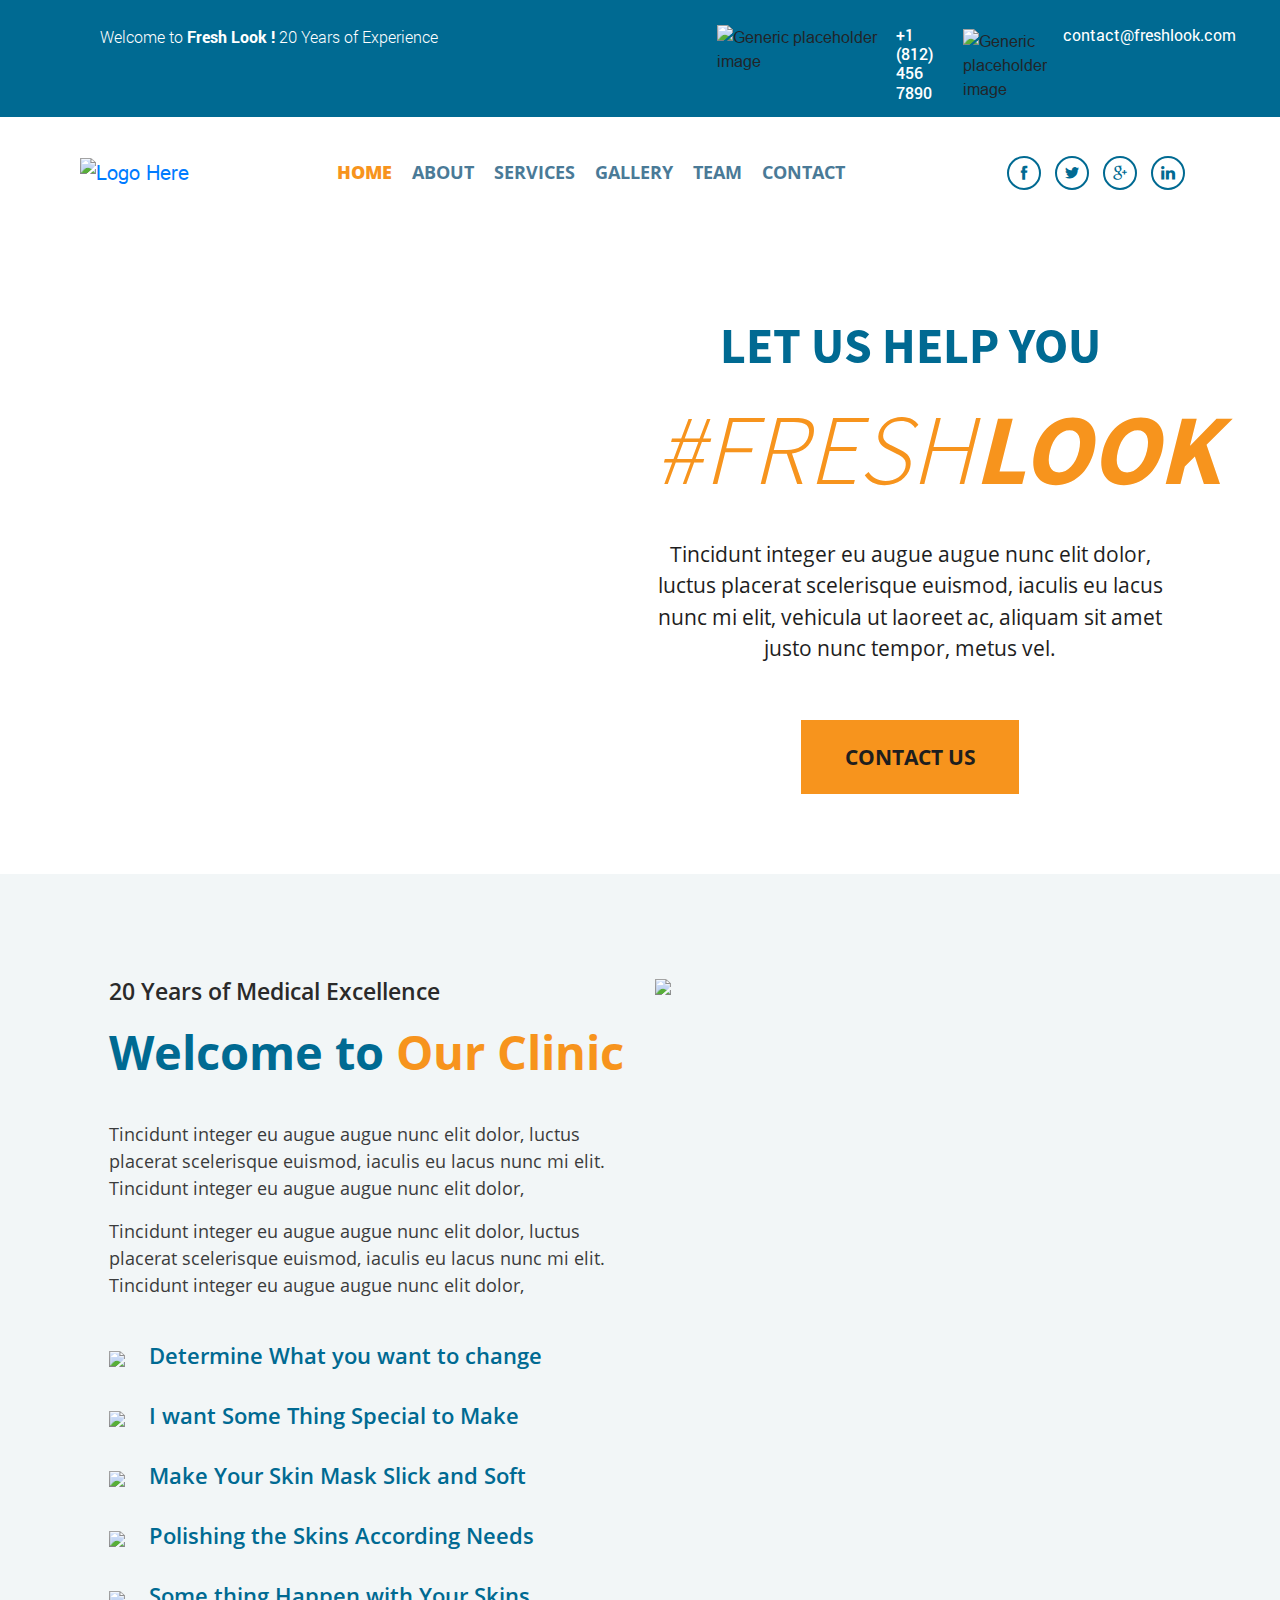
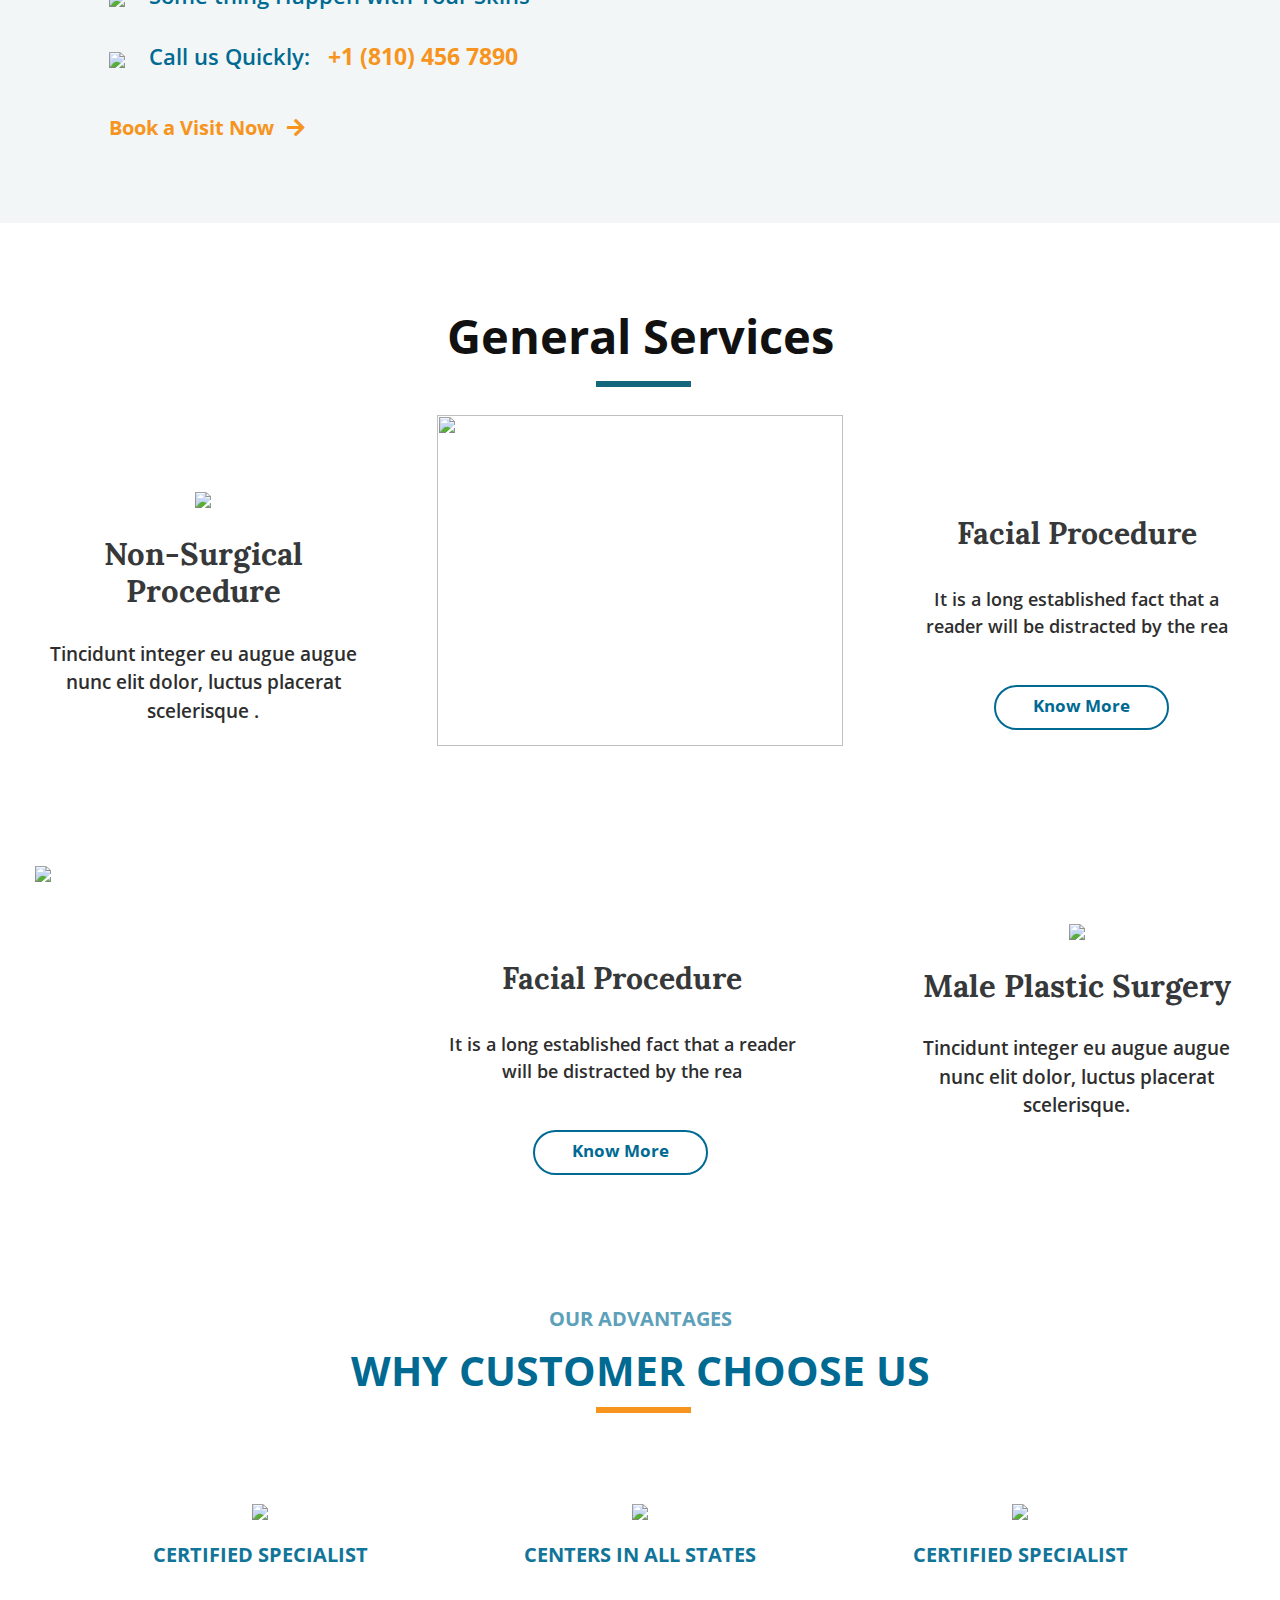
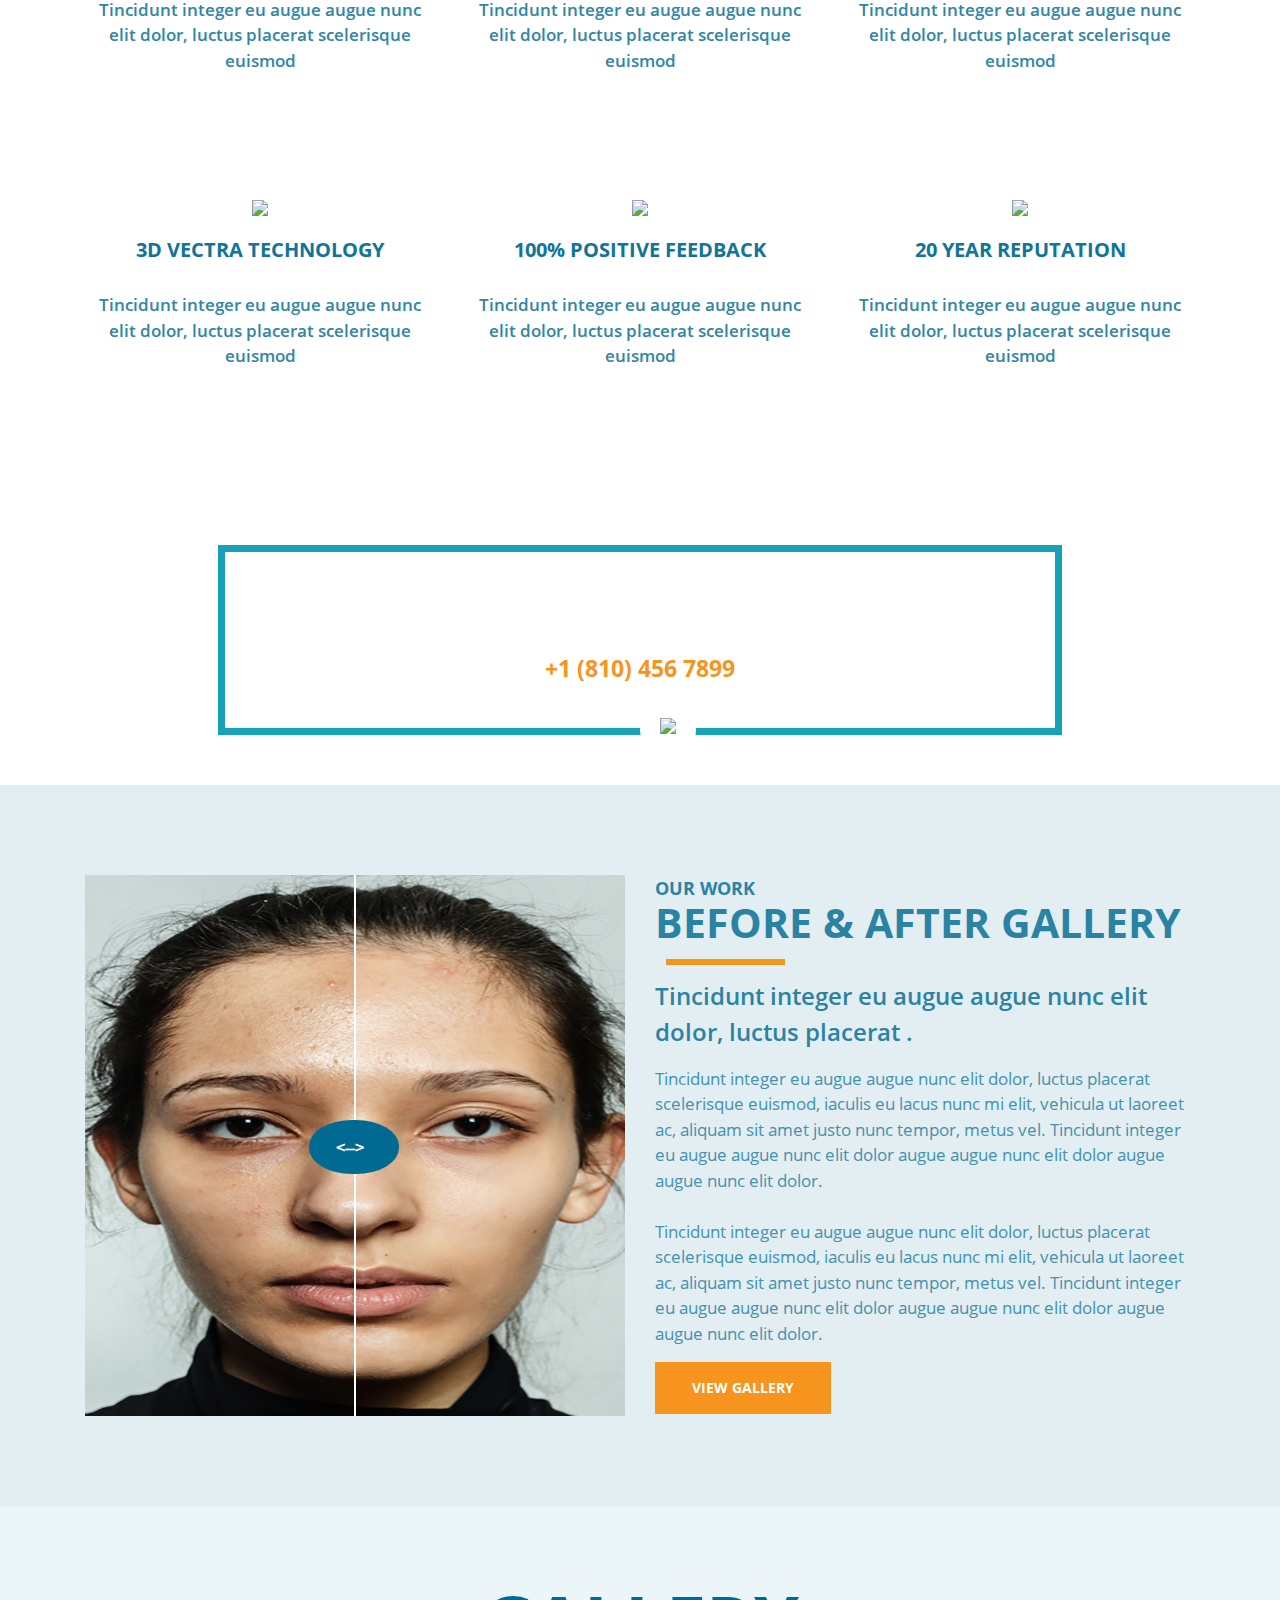
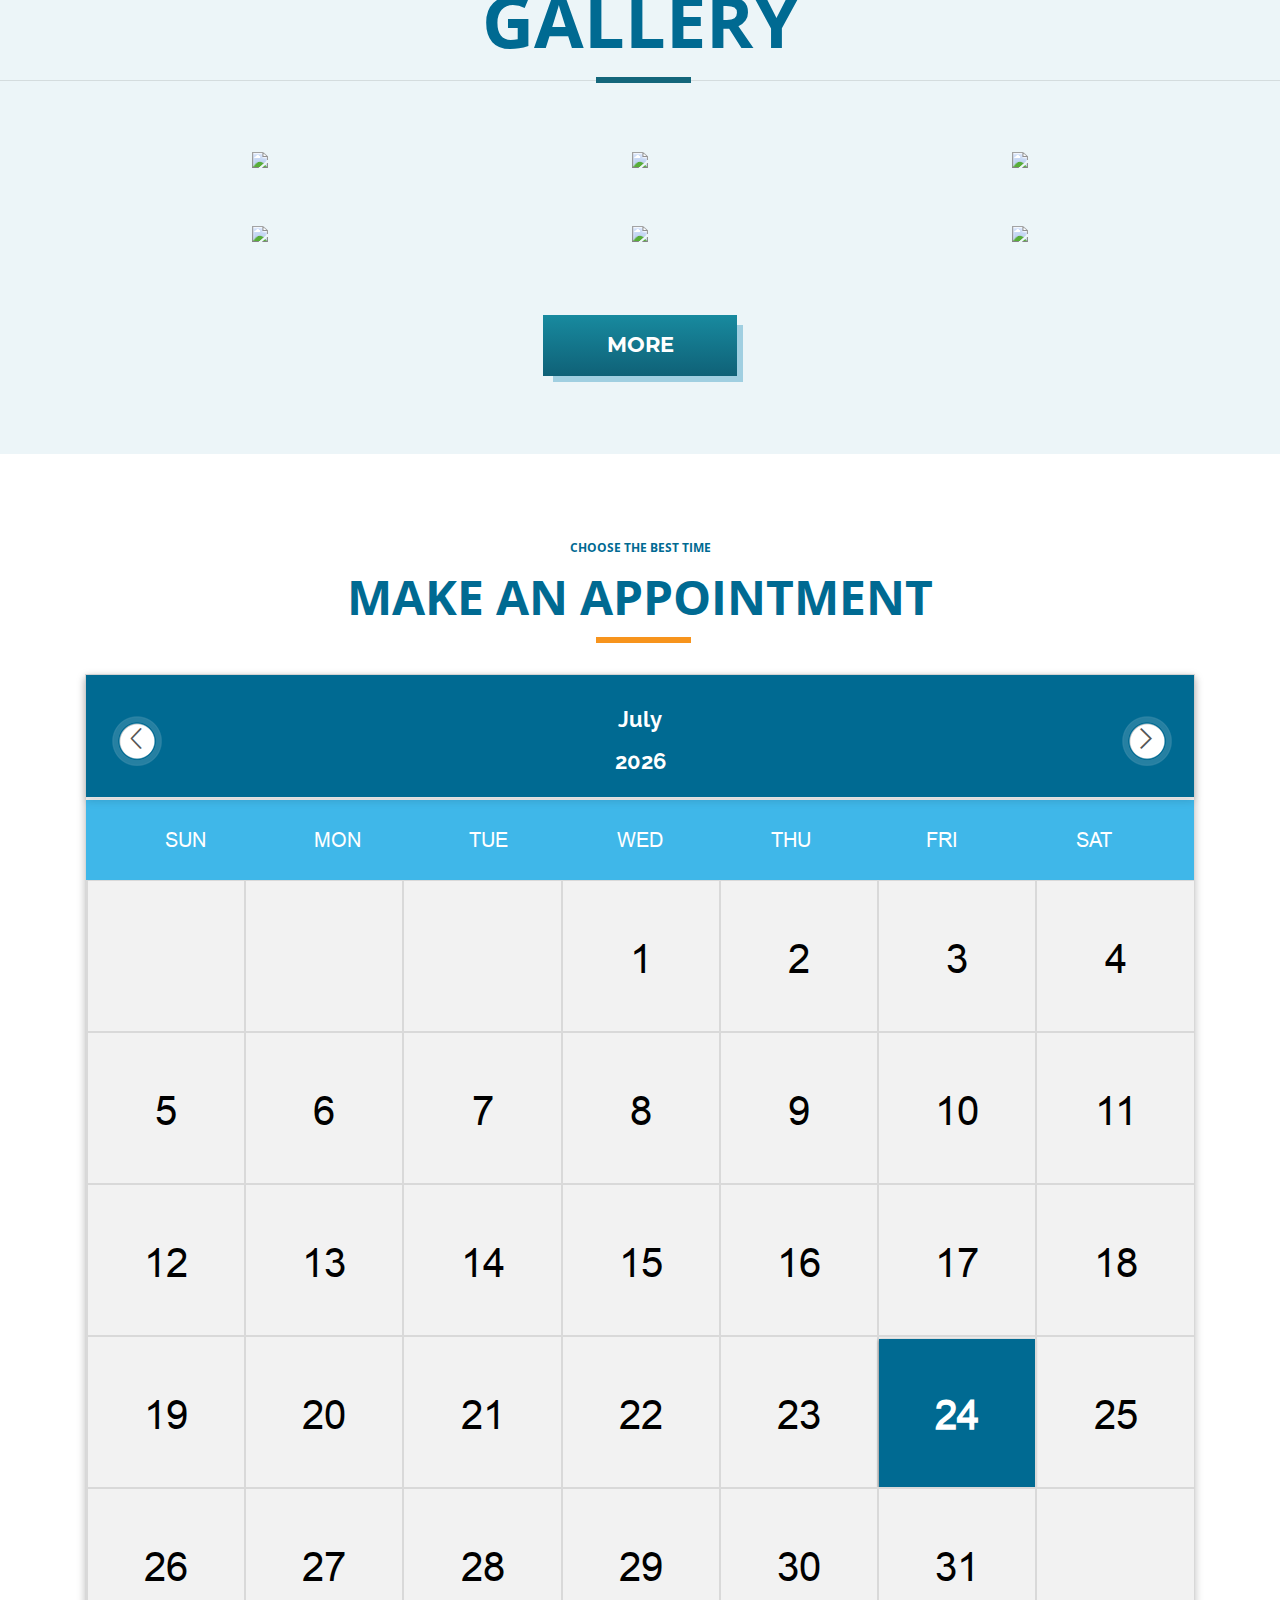
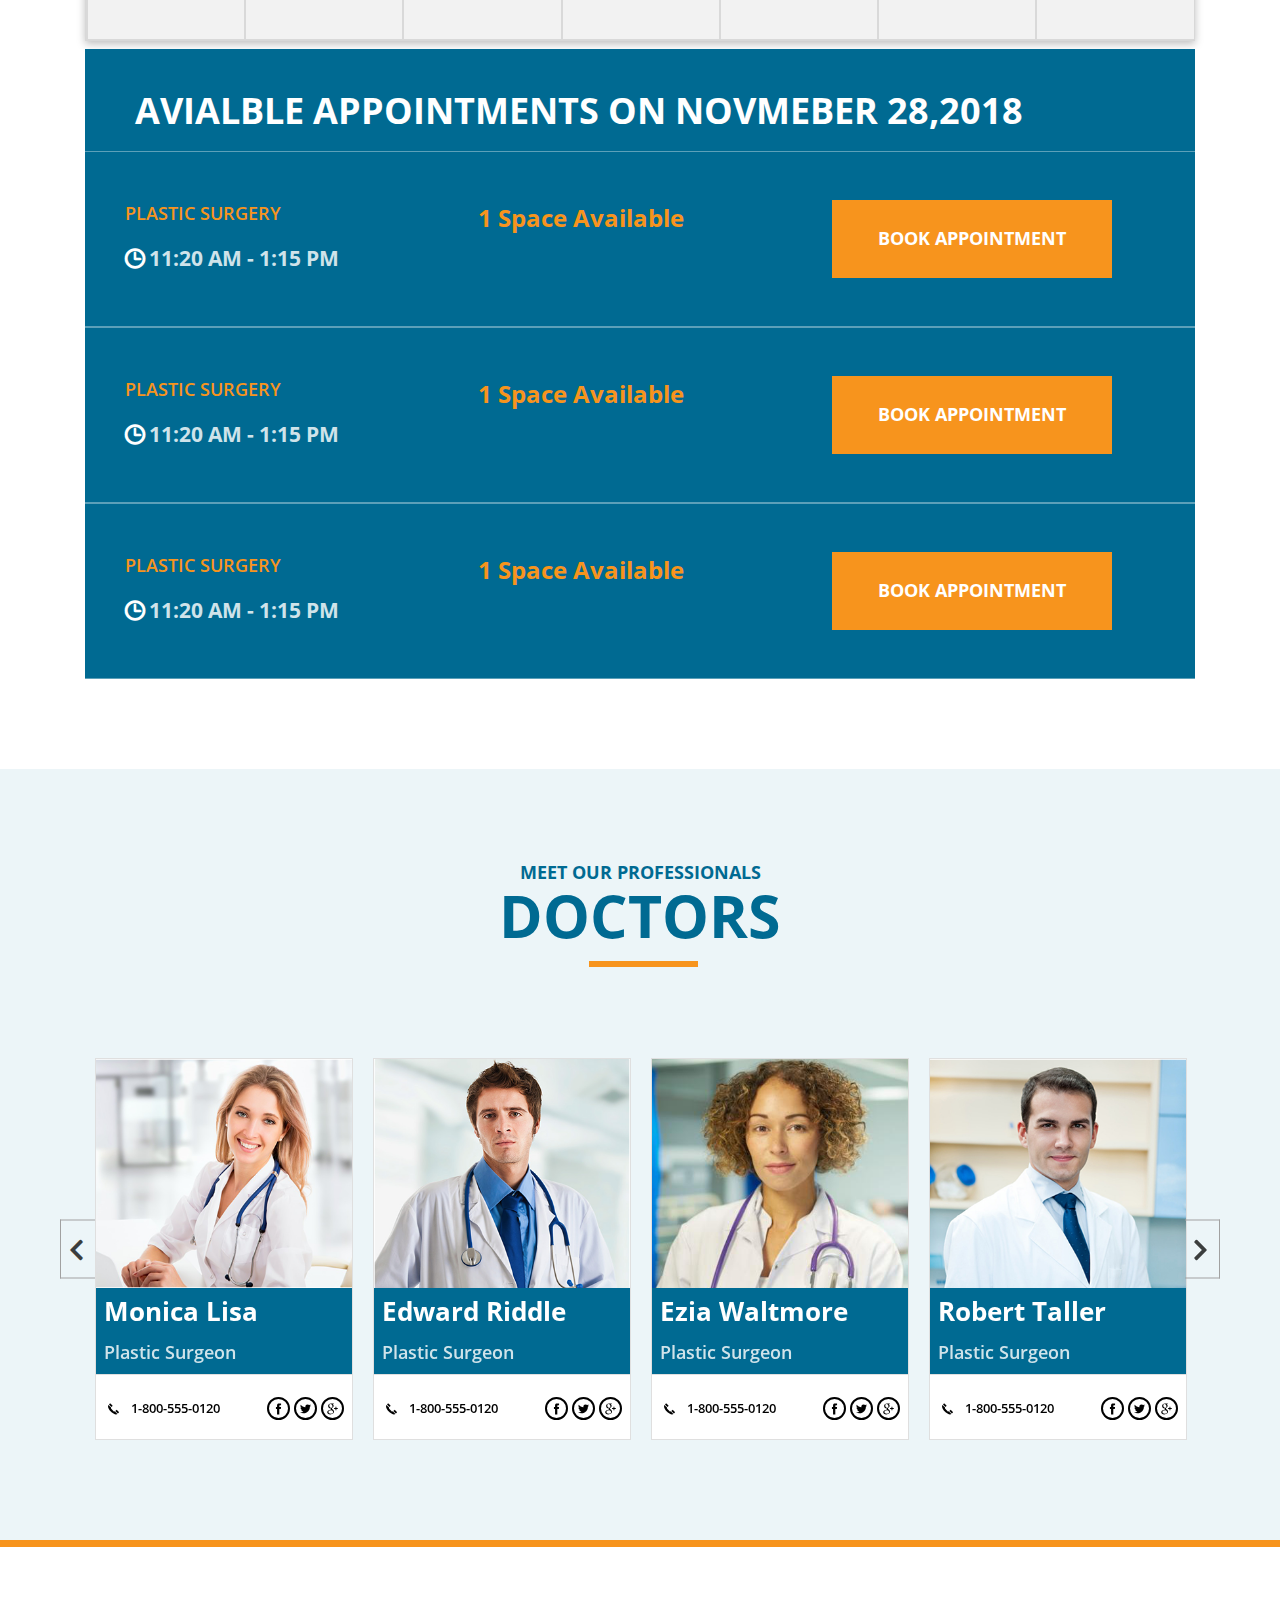
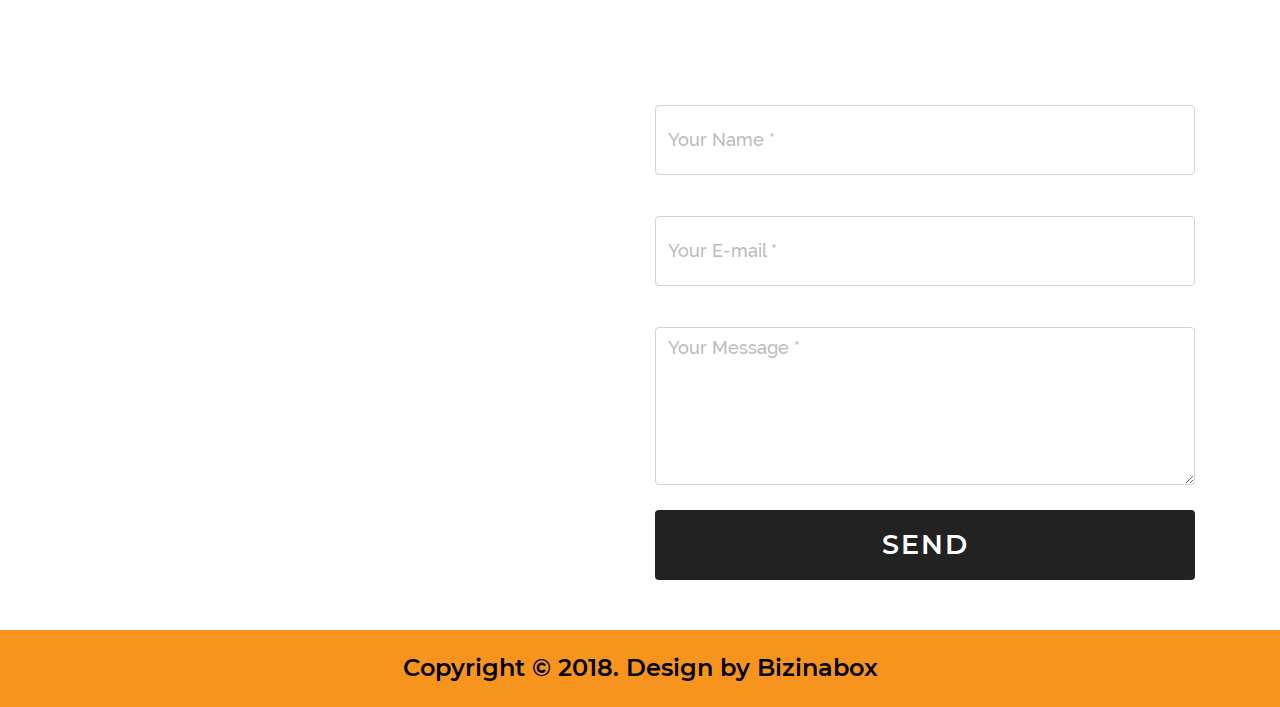
==== commit af809809: "Update the Media Quries Make Theme Final" ====
--- a/Medical-four/index.html
+++ b/Medical-four/index.html
@@ -16,16 +16,6 @@
     <title>Medical Theme | Four</title>
     <style>
 
-
-
-
-
-
-
-
-
-
-
         @font-face {
             font-family: 'Lora-Regular';
             src: url('assets/Fonts/lora/Lora-Regular.ttf') format('truetype');
@@ -172,7 +162,7 @@
         }
     </style>
 </head>
-<body>
+<body data-spy="scroll" data-target=".navbar" data-offset="50">
     <header>
         <div class="header-bg">
             <div class="row">
--- a/Medical-four/assets/Bootstrap4/css/styles.css
+++ b/Medical-four/assets/Bootstrap4/css/styles.css
@@ -287,7 +287,7 @@
     background-size: cover;
     background-position: center;
     background-repeat: no-repeat;
-    padding: 48px 35px;
+    padding: 71px 35px;
 }
 
 .skin-bg {
@@ -447,7 +447,7 @@
     border-radius: 50%;
     padding: 11px;
     margin-bottom: -30px;
-    margin-left: 45%;
+    margin-left: 50%;
 }
 /*=================== Belo Banner Margins ===================*/
 #after-gallery {
@@ -1857,7 +1857,7 @@
     }
 }
 
-@media screen and (max-width: 768px) {
+@media screen and (max-width: 769px) {
     .navbar {
         padding: 0.5rem 1rem;
     }
@@ -2120,7 +2120,7 @@
     /*====== End Calender =====*/
 }
 
-@media screen and (max-width: 414px) {
+@media screen and (max-width: 415px) {
     /*==== Calender =====*/
     .pignose-calendar {
         font-size: 72%;
@@ -2598,7 +2598,7 @@
     }
 }
 
-@media screen and (max-width: 375px) {
+@media screen and (max-width: 376px) {
     .sleep {
         padding: 0.5rem 1rem;
     }
@@ -2812,7 +2812,7 @@
     }
 }
 
-@media screen and (max-width: 360px) {
+@media screen and (max-width: 361px) {
     .sleep {
         padding: 0.5rem 1rem;
     }
@@ -3086,7 +3086,7 @@
     /*====== End Calender =====*/
 }
 
-@media screen and (max-width: 823px) and (orientation: landscape) {
+@media screen and (max-width: 824px) and (orientation: landscape) {
     .media-skin-mt {
         margin-top: 20px;
     }
@@ -3675,7 +3675,7 @@
     /*====== End Calender =====*/
 }
 
-@media screen and (max-width: 731px) and (orientation: landscape) {
+@media screen and (max-width: 732px) and (orientation: landscape) {
     .media-align {
         text-align: center;
     }
@@ -3840,7 +3840,7 @@
     /*====== End Calender =====*/
 }
 
-@media screen and (max-width: 667px) and (orientation: landscape) {
+@media screen and (max-width: 668px) and (orientation: landscape) {
     .media-align {
         text-align: center;
     }
@@ -3931,7 +3931,7 @@
     /*====== End Calender =====*/
 }
 
-@media screen and (max-width: 640px) and (orientation: landscape) {
+@media screen and (max-width: 641px) and (orientation: landscape) {
     .media-align {
         text-align: center;
     }
